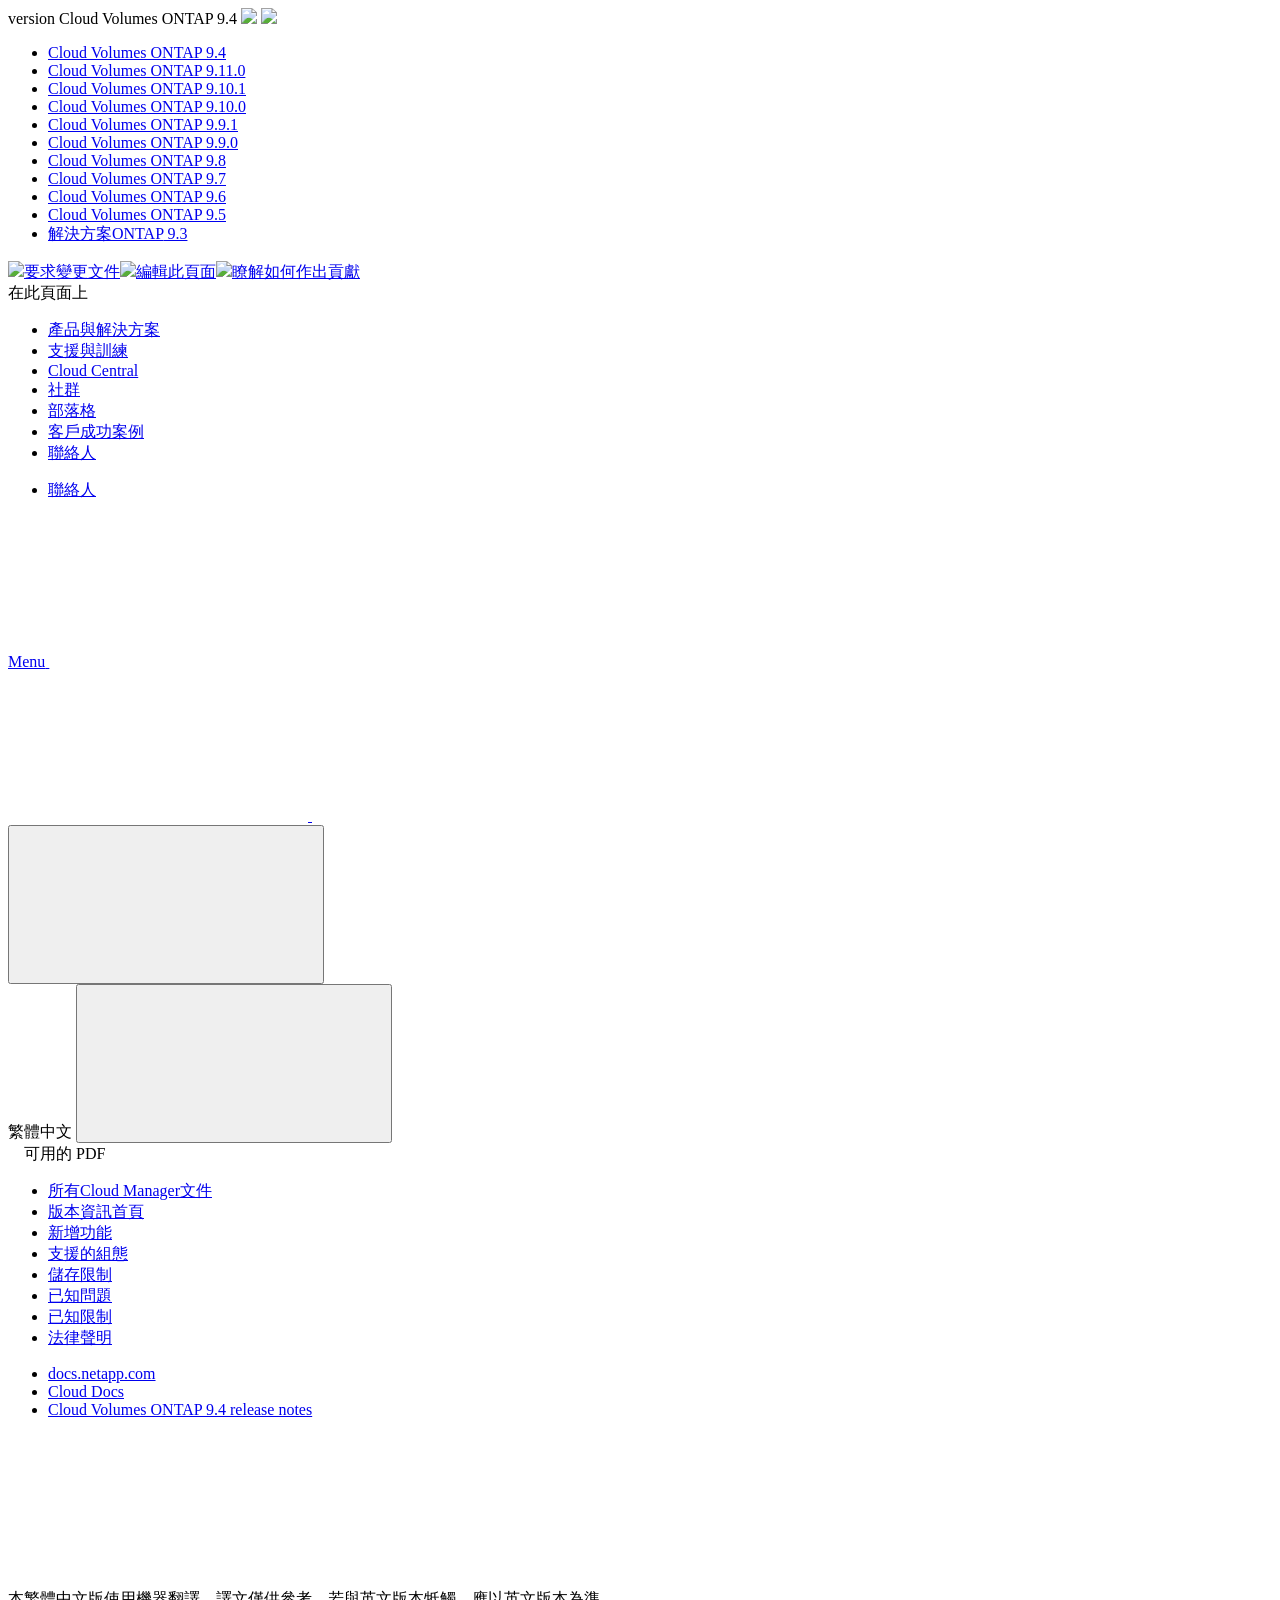
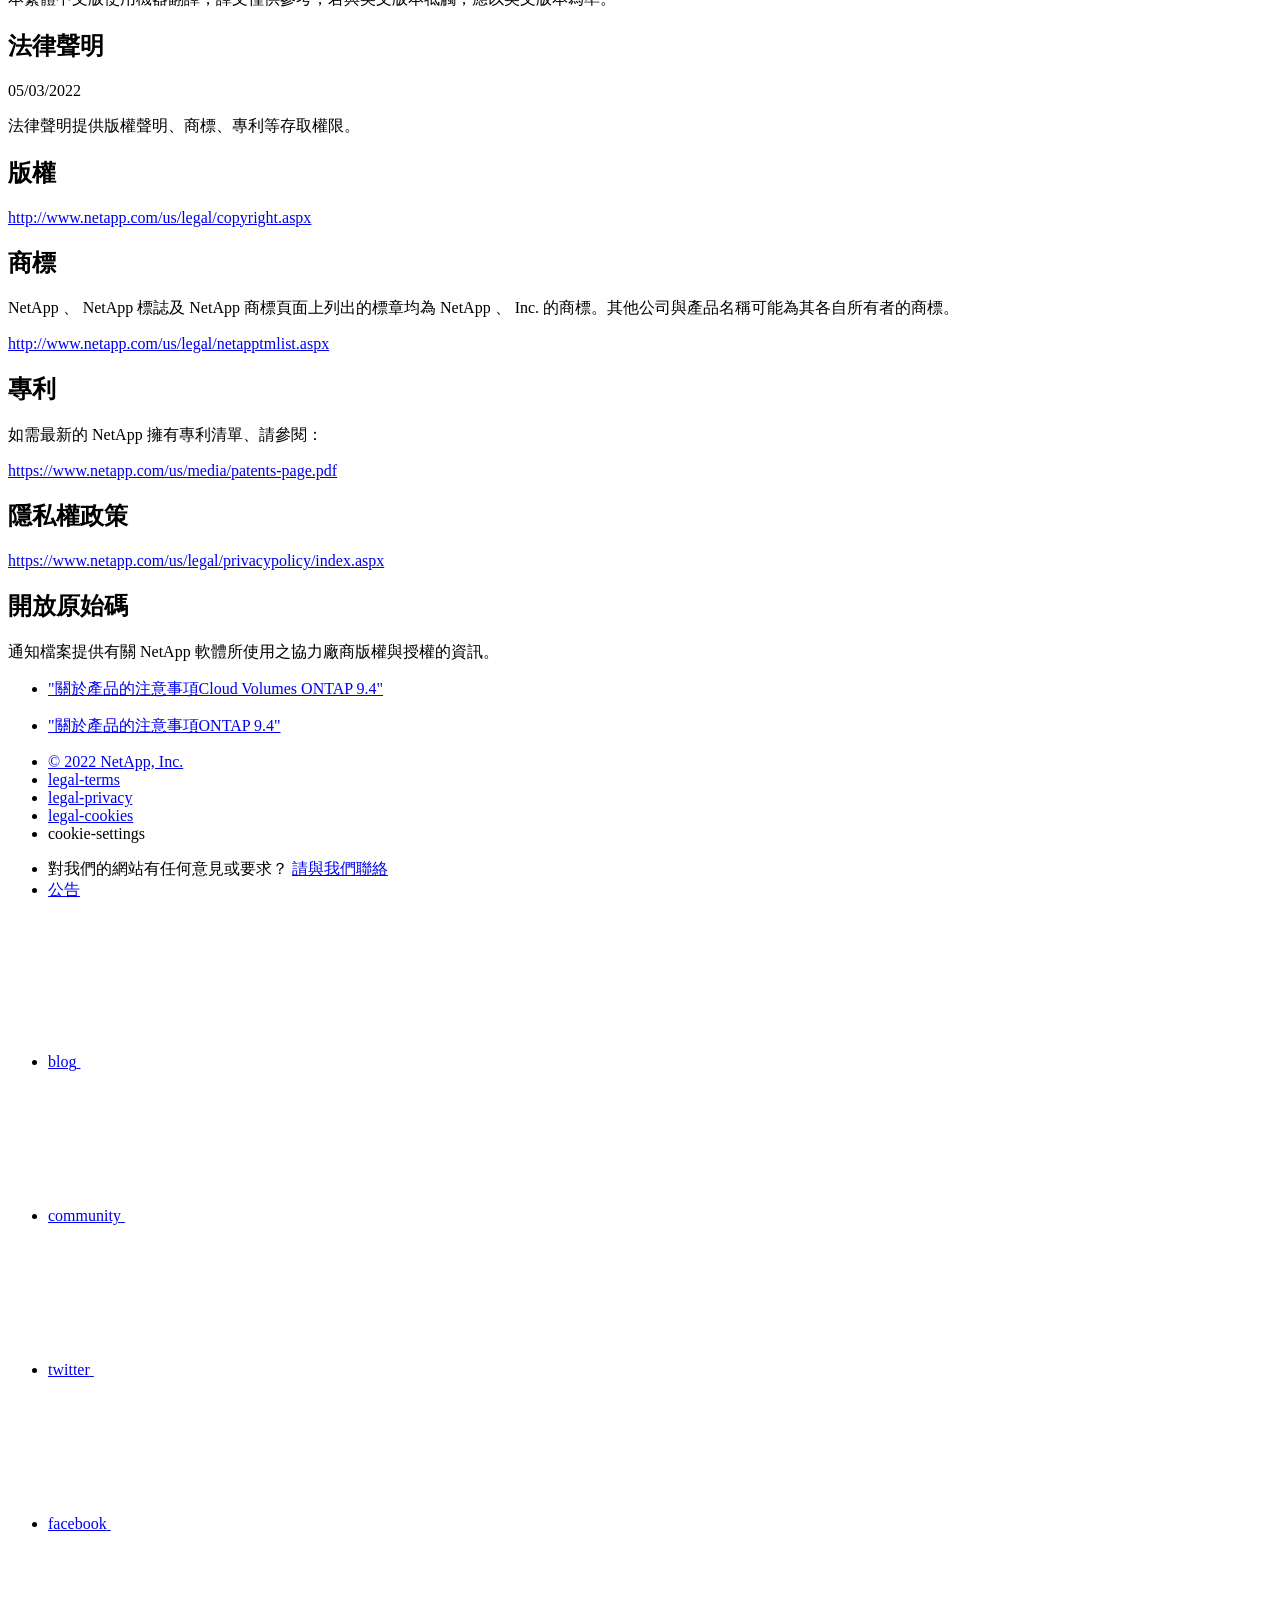
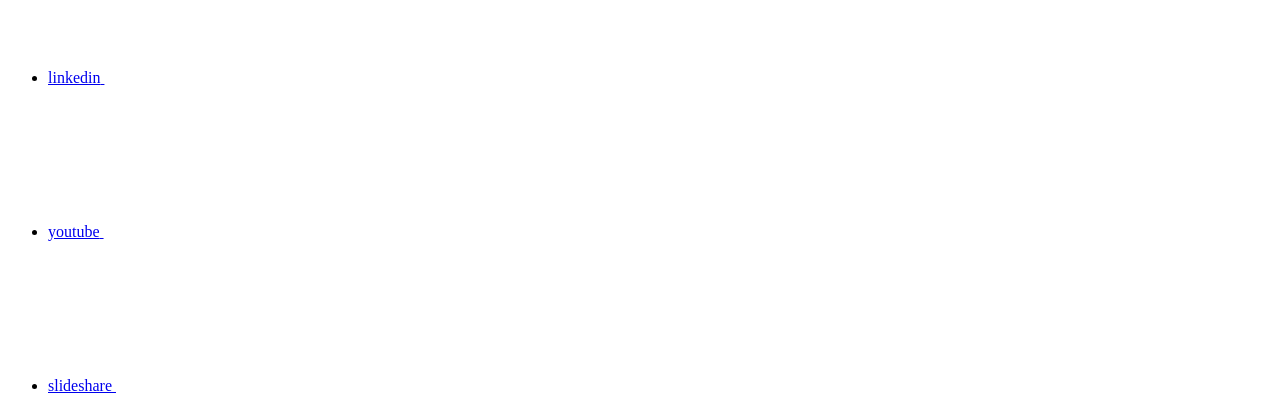
==== legal-notices.html @ d207d6e8 "Deploying to gh-pages from  @ db0f75b2bdad7c0a8871197aa008abdeea43076d 🚀" ====
<!DOCTYPE html>
<html lang="zh-tw">
  <head class="at-element-marker">
  <title>法律聲明 | NetApp Documentation</title>
  <meta charset="utf-8">
  <meta http-equiv="x-ua-compatible" content="ie=edge,chrome=1">
  <meta http-equiv="language" content="en">
  <meta name="viewport" content="width=device-width, initial-scale=1">
  <meta property="og:title" content="法律聲明 | NetApp Documentation" />
	<meta property="og:type" content="website" />
	<meta property="og:url" content="https://docs.netapp.com/zh-tw/cloud-volumes-ontap-94-relnotes/legal-notices.html" />
	<meta property="og:description" content="法律聲明提供版權聲明、商標、專利等存取權限。" />
  <meta property="og:image" content="https://docs.netapp.com/zh-tw/cloud-volumes-ontap-94-relnotes/images/logo-tophat-social.png" />
  <meta property="og:image:alt" content="NetApp Logo" />
  <meta name="format-detection" content="telephone=no">
  <meta http-equiv="Content-Type" content="text/html; charset=utf-8">
  <meta http-equiv="encoding" content="utf-8">
  <meta http-equiv="nss-type" content="Product Documentation"/>
  <meta http-equiv="nss-subtype" content="User Guide"/><meta name="description" content="法律聲明提供版權聲明、商標、專利等存取權限。">
  <meta name="keywords" content=" copyrights, notice, trademarks, patents, privacy, open source"><!-- Icons -->
  <link rel="icon" href="/zh-tw/cloud-volumes-ontap-94-relnotes/images/favicon.ico" type="image/x-icon">

  <!-- RSS Feed --><link rel="alternate" type="application/rss+xml" title="NetApp Documentation" href="/zh-tw/cloud-volumes-ontap-94-relnotes/feed.xml"><!-- CSS Definitions: NetApp CSS should be defined after generic css -->

  <!-- Elastic Search -->
  <link rel="stylesheet" href="//cdn.jsdelivr.net/searchkit/0.10.0/theme.css">

  <!-- Controls AsciiDoctor Admonition Blocks -->
  <link rel="stylesheet" type="text/css" href="/zh-tw/cloud-volumes-ontap-94-relnotes/css/font-awesome.min.css">

  <!-- Controls the shadow effect for search dropdown menu -->
  <link rel="stylesheet" href="/zh-tw/cloud-volumes-ontap-94-relnotes/css/boxshadowproperties.css">

  <!-- NetApp CSS controls the technical content -->
  <link rel="stylesheet" type="text/css" href="/zh-tw/cloud-volumes-ontap-94-relnotes/css/netapp.css">

  <!-- WWW CSS Content -->
  <link rel="stylesheet" type="text/css" href="/zh-tw/cloud-volumes-ontap-94-relnotes/css/www-luci-dotcom.min.css">
  <link rel="stylesheet" type="text/css" href="/zh-tw/cloud-volumes-ontap-94-relnotes/css/www-netapp-dotcom.css">
  <link rel="stylesheet" href="/zh-tw/cloud-volumes-ontap-94-relnotes/css/www-netapp-library-critical.min.css" media="all" >
  <link rel="stylesheet" href="/zh-tw/cloud-volumes-ontap-94-relnotes/css/www-netapp-library-non-critical.min.css" as="style" onload="this.onload=null;this.rel='stylesheet'">
  <link rel="stylesheet" href="/zh-tw/cloud-volumes-ontap-94-relnotes/css/www-netapp-library-global-header-footer.min.css">

  <!-- NetApp IE Customizations -->
  <link rel="stylesheet" href='/zh-tw/cloud-volumes-ontap-94-relnotes/css/na-utility.css' type='text/css'>
  <link rel="stylesheet" href='/zh-tw/cloud-volumes-ontap-94-relnotes/css/na-sidebar.css' type='text/css'>
  <link rel='stylesheet' href='/zh-tw/cloud-volumes-ontap-94-relnotes/css/clouddocs.css' type='text/css'>
  <link rel='stylesheet' href='/zh-tw/cloud-volumes-ontap-94-relnotes/css/custom-dropdown.css' type='text/css'>
  <link rel='stylesheet' href='/zh-tw/cloud-volumes-ontap-94-relnotes/css/na-pagenav.css' type='text/css'>

  
  <link rel="stylesheet" href="/zh-tw/cloud-volumes-ontap-94-relnotes/css/landing-page.css" type="text/css">
  <link rel="stylesheet" href="/zh-tw/cloud-volumes-ontap-94-relnotes/css/tabbed-blocks.css" type="text/css">
  <!-- Canonical url -->
  <link rel='stylesheet' href='/zh-tw/cloud-volumes-ontap-94-relnotes/css/na-feature.css' type='text/css'><!-- Top level site integrations --><script>
    if (document.location.hostname === "docs.netapp.com") {
      var head = document.getElementsByTagName('head')[0];
      var onetrustConsent = document.createElement("script");
      onetrustConsent.type = "text/javascript";
      onetrustConsent.src = "https://cdn.cookielaw.org/consent/72570c5c-fe30-465f-b0e0-b77f7fb4ae34/OtAutoBlock.js";
      head.appendChild(onetrustConsent);

      var onetrustScript = document.createElement("script");
      onetrustScript.type = "text/javascript";
      onetrustScript.src = "https://cdn.cookielaw.org/scripttemplates/otSDKStub.js";
      onetrustScript.charset = "UTF-8";
      onetrustScript.dataset.documentLanguage = "true";
      onetrustScript.dataset.domainScript = "72570c5c-fe30-465f-b0e0-b77f7fb4ae34";
      head.appendChild(onetrustScript);
    }

    function OptanonWrapper() { }

    if (document.location.hostname === "docs.netapp.com") {
      var adobe = document.createElement("script");
      adobe.type = "text/plain";
      adobe.className = "optanon-category-C0002";
      adobe.src = "//assets.adobedtm.com/60287eadf1ee/c284da483c83/launch-e9ff3acac59f.min.js";
      head.appendChild(adobe);

      var google = document.createElement("script");
      google.type = "text/plain";
      google.className = "optanon-category-C0002";
      google.src = "https://www.googletagmanager.com/gtag/js?id=UA-81697994-3";
      head.appendChild(google);

      window.dataLayer = window.dataLayer || [];
      function gtag(){dataLayer.push(arguments);}
      gtag('js', new Date());
      gtag('config', 'UA-81697994-3');
    }
  </script>
  <script src="https://cdnjs.cloudflare.com/ajax/libs/jquery/2.1.4/jquery.min.js"></script>
  <script src="https://cdnjs.cloudflare.com/ajax/libs/jquery-cookie/1.4.1/jquery.cookie.min.js"></script>

  <!-- Used for Product Family Page Sidebar Visibility --><!-- Used to import Promise for IE. Required for SearchKit -->
  <script src="https://cdnjs.cloudflare.com/ajax/libs/bluebird/3.3.5/bluebird.min.js"></script><script src='/zh-tw/cloud-volumes-ontap-94-relnotes/js/na-search.js'></script><script src='/zh-tw/cloud-volumes-ontap-94-relnotes/js/na-pagenav.js'></script><link rel='stylesheet' href='/zh-tw/cloud-volumes-ontap-94-relnotes/css/prism.css' type='text/css'>
  <link rel='stylesheet' href='/zh-tw/cloud-volumes-ontap-94-relnotes/css/prism-netapp.css' type='text/css'>


  <script src='/zh-tw/cloud-volumes-ontap-94-relnotes/js/na-utility.js'></script>
  <script src='/zh-tw/cloud-volumes-ontap-94-relnotes/js/clouddocs.js'></script>
  <script src='/zh-tw/cloud-volumes-ontap-94-relnotes/js/jquery.navgoco.min.js'></script>
  <script src="https://maxcdn.bootstrapcdn.com/bootstrap/3.3.7/js/bootstrap.min.js" integrity="sha384-Tc5IQib027qvyjSMfHjOMaLkfuWVxZxUPnCJA7l2mCWNIpG9mGCD8wGNIcPD7Txa" crossorigin="anonymous"></script>
  <script src='/zh-tw/cloud-volumes-ontap-94-relnotes/js/toc.js'></script>
  <script src='/zh-tw/cloud-volumes-ontap-94-relnotes/js/customscripts.js'></script><script>
      $(document).ready(function() {
          
          var collapseOnInit = true;
          

          var navSettings = {
              "caretHtml": '',
              "accordion": collapseOnInit,
              "openClass": 'active', // open
              "save": false, // leave false or nav highlighting doesn't work right
              "cookie": {
                  "name": 'navgoco',
                  "expires": false,
                  "path": '/'
              },
              "slide": {
                  "duration": 400,
                  "easing": 'swing'
              }
          };

          // Initialize navgoco with default options
          $("#mysidebar").navgoco(navSettings);
          

          $("#collapseAll").click(function(e) {
              e.preventDefault();
              $("#mysidebar").navgoco('toggle', false);
          });

          $("#expandAll").click(function(e) {
              e.preventDefault();
              $("#mysidebar").navgoco('toggle', true);
          });

      });

  </script>
  <script>
      $(document).ready(function() {
          $("#tg-sb-link").click(function() {
              $("#tg-sb-sidebar").toggle();
              $("#tg-sb-content").toggleClass('col-md-9');
              $("#tg-sb-content").toggleClass('col-md-12');
              $("#tg-sb-icon").toggleClass('fa-toggle-on');
              $("#tg-sb-icon").toggleClass('fa-toggle-off');
          });
      });
  </script>
  <script src='/zh-tw/cloud-volumes-ontap-94-relnotes/js/custom-dropdown.js'></script>
  <script src='/zh-tw/cloud-volumes-ontap-94-relnotes/js/FileSaver.min.js'></script>
  <script src='/zh-tw/cloud-volumes-ontap-94-relnotes/js/jszip-utils.min.js'></script>
  <script src='/zh-tw/cloud-volumes-ontap-94-relnotes/js/jszip.min.js'></script>
  <script src='/zh-tw/cloud-volumes-ontap-94-relnotes/js/pdf-ux.js'></script>
</head>


  <body class role="document" data-flavor="">
    <div id="page" class="n-off-canvas-menu">
      <div class="n-off-canvas-menu__menu"><!--TODO: Add offcanvas code --></div>
      <div class="n-off-canvas-menu__content-wrap">
        <header class="site-header" id="banner">
  
  <!-- Start Page Toolbar -->
  
  <div class="page-nav-toolbar"><div id="version-dropdown-new" class="custom-dropdown" >
  <div class="custom-dropdown-select unselected" title="Cloud Volumes ONTAP 9.4">
    <label>version</label>
    <span translate="no" class="notranslate">Cloud Volumes ONTAP 9.4</span>
    <img src="/zh-tw/cloud-volumes-ontap-94-relnotes/images/chevron_up.svg" class="custom-icon chevrondown invisible" />
    <img src="/zh-tw/cloud-volumes-ontap-94-relnotes/images/chevron_down.svg" class="custom-icon chevronup" />
  </div>

  <ul class="custom-dropdown-menu"><li>
      
      <a href="https://docs.netapp.com/zh-tw/cloud-volumes-ontap-94-relnotes/legal-notices.html" target="_self">
        <span translate="no" class="notranslate"><span>Cloud Volumes ONTAP</span><span class="version"> 9.4</span></span>
      </a>
                     
    </li>
    <li>
      
      <a href="https://docs.netapp.com/zh-tw/cloud-volumes-ontap-relnotes/legal-notices.html" target="_self">
        <span translate="no" class="notranslate"><span>Cloud Volumes ONTAP</span><span class="version"> 9.11.0</span></span>
      </a>
                     
    </li>
    <li>
      
      <a href="https://docs.netapp.com/zh-tw/cloud-volumes-ontap-9101-relnotes/legal-notices.html" target="_self">
        <span translate="no" class="notranslate"><span>Cloud Volumes ONTAP</span><span class="version"> 9.10.1</span></span>
      </a>
                     
    </li>
    <li>
      
      <a href="https://docs.netapp.com/zh-tw/cloud-volumes-ontap-9100-relnotes/legal-notices.html" target="_self">
        <span translate="no" class="notranslate"><span>Cloud Volumes ONTAP</span><span class="version"> 9.10.0</span></span>
      </a>
                     
    </li>
    <li>
      
      <a href="https://docs.netapp.com/zh-tw/cloud-volumes-ontap-991-relnotes/legal-notices.html" target="_self">
        <span translate="no" class="notranslate"><span>Cloud Volumes ONTAP</span><span class="version"> 9.9.1</span></span>
      </a>
                     
    </li>
    <li>
      
      <a href="https://docs.netapp.com/zh-tw/cloud-volumes-ontap-990-relnotes/legal-notices.html" target="_self">
        <span translate="no" class="notranslate"><span>Cloud Volumes ONTAP</span><span class="version"> 9.9.0</span></span>
      </a>
                     
    </li>
    <li>
      
      <a href="https://docs.netapp.com/zh-tw/cloud-volumes-ontap-98-relnotes/legal-notices.html" target="_self">
        <span translate="no" class="notranslate"><span>Cloud Volumes ONTAP</span><span class="version"> 9.8</span></span>
      </a>
                     
    </li>
    <li>
      
      <a href="https://docs.netapp.com/zh-tw/cloud-volumes-ontap-97-relnotes/legal-notices.html" target="_self">
        <span translate="no" class="notranslate"><span>Cloud Volumes ONTAP</span><span class="version"> 9.7</span></span>
      </a>
                     
    </li>
    <li>
      
      <a href="https://docs.netapp.com/zh-tw/cloud-volumes-ontap-96-relnotes/legal-notices.html" target="_self">
        <span translate="no" class="notranslate"><span>Cloud Volumes ONTAP</span><span class="version"> 9.6</span></span>
      </a>
                     
    </li>
    <li>
      
      <a href="https://docs.netapp.com/zh-tw/cloud-volumes-ontap-95-relnotes/legal-notices.html" target="_self">
        <span translate="no" class="notranslate"><span>Cloud Volumes ONTAP</span><span class="version"> 9.5</span></span>
      </a>
                     
    </li>
    <li>
      
      <a href="https://docs.netapp.com/zh-tw/cloud-volumes-ontap-93-relnotes/legal-notices.html" target="_self">
        <span translate="no" class="notranslate"><span>解決方案ONTAP</span><span class="version"> 9.3</span></span>
      </a>
                     
    </li>
    
  </ul>
</div><div class="page-nav-contribute"><a target="_blank" href="https://github.com/NetAppDocs/cloud-volumes-ontap-94-relnotes/issues/new?body=Page%3A%20[法律聲明](https://docs.netapp.com/zh-tw/cloud-volumes-ontap-94-relnotes/legal-notices.html)" class="page-nav-contribute-link" role="button"><img src="/zh-tw/cloud-volumes-ontap-94-relnotes/images/discuss-sm.svg" class="github-icon" />要求變更文件</a><a target="_blank" href="https://github.com/NetAppDocs/cloud-volumes-ontap-94-relnotes/blob/main/legal-notices.adoc" class="page-nav-contribute-link" role="button"><img src="/zh-tw/cloud-volumes-ontap-94-relnotes/images/edit-sm.svg" class="github-icon" />編輯此頁面</a><a target="_blank" href="https://docs.netapp.com/us-en/contribute/" class="page-nav-contribute-link"  ><img src="/zh-tw/cloud-volumes-ontap-94-relnotes/images/article-sm.svg" class="github-icon" />瞭解如何作出貢獻</a></div>
    <div class="page-nav-container">
      <nav class="page-nav-fixed">
        <div class="page-nav-title">在此頁面上</div>
        <div class="page-nav-links">
          <ul class="page-nav-inner" id="page-menu"></ul>
        </div>
      </nav>
    </div>
  </div>
  
  
  <!-- Start top_hat -->
  <div class="n-top-hat">
    <div class="n-container">
      <div class="n-top-hat__cross-property-nav">
        <ul class="n-top-hat__list">
          <li class="n-top-hat__list-item">
            <a href="https://www.netapp.com/products-a-z/" class="n-top-hat__link">產品與解決方案</a>
          </li>
          <li class="n-top-hat__list-item">
            <a href="https://www.netapp.com/support-and-training/netapp-university/" class="n-top-hat__link">支援與訓練</a>
          </li>
          <li class="n-top-hat__list-item">
            <a href="https://cloud.netapp.com" class="n-top-hat__link">Cloud Central</a>
          </li>
          <li class="n-top-hat__list-item">
            <a href="https://community.netapp.com/" class="n-top-hat__link">社群</a>
          </li>
          <li class="n-top-hat__list-item">
            <a href="https://blog.netapp.com/" class="n-top-hat__link">部落格</a>
          </li>
          <li class="n-top-hat__list-item">
            <a href="https://customers.netapp.com/en/" class="n-top-hat__link">客戶成功案例</a>
          </li>
          <li class="n-top-hat__list-item">
            <a href="https://www.netapp.com/us/contact-us/index.aspx" target="_self" class="n-top-hat__link" data-ntap-ui="contact-us">聯絡人</a>
          </li>
        </ul>
      </div>
      <div class="n-top-hat__utils">
        <ul class="n-top-hat__list">
          <li class="n-top-hat__list-item">
            <a href="https://www.netapp.com/us/contact-us/index.aspx" target="_self" class="n-top-hat__link" data-ntap-ui="contact-us">聯絡人</a>
          </li>
        </ul>
      </div>
    </div>
  </div>
  <!-- End top_hat -->

  <!-- Start property bar -->
  <style>
    .n-property-navigation-bar__menus--desktop-experience .n-menu--mega__default-content__heading span {
    color: #34B0FF;
    }
  </style>
  <div class="n-property-bar " data-ntap-ui="sticky-nav">
    <div class="n-property-bar__inner-wrap">
      <div class="n-property-bar__menu-toggle">
        <a href="#" class="n-property-bar__menu-toggle-link">
          <span class="n-property-bar__menu-toggle-text">Menu</span>
          <svg class="n-icon-bars n-property-bar__menu-toggle-icon" aria-labelledby="title">
            <title>bars</title>
            <use xlink:href="/zh-tw/cloud-volumes-ontap-94-relnotes/common/svg/sprite.svg#bars"></use>
          </svg>
        </a>
      </div>
      <div class="n-property-bar__property-mark ">
        <a href="https://www.netapp.com" class="n-property-bar__property-link">
          <div class="n-property-bar__logo">
            <svg class="n-icon-netapp-mark n-icon-netapp-mark n-property-bar__netapp-mark-icon" aria-labelledby="title">
              <title>netapp-mark</title>
              <use xlink:href="/zh-tw/cloud-volumes-ontap-94-relnotes/common/svg/sprite.svg#netapp-mark"></use>
            </svg>
            <svg class="n-icon-netapp-logo n-property-bar__logo-svg" aria-labelledby="title">
              <title>netapp-logo</title>
              <use xlink:href="/zh-tw/cloud-volumes-ontap-94-relnotes/common/svg/sprite.svg#netapp-logo"></use>
            </svg>
          </div>
        </a>
      </div>

      
      <div class="search-property-bar">
        <div id="search-demo-container" class="searchbox n-property-bar__search">
          <div id="react-search" 
          data-search-html="/zh-tw/cloud-volumes-ontap-94-relnotes/search.html"
          data-type="widget" 
          data-placeholder="搜尋文件" 
          data-no-results-found="找不到符合 {query} 的相關結果。" 
          data-did-you-mean="搜尋 {suggestion}。" 
          data-no-results-found-did-you-mean="找不到符合 {query} 的相關結果。您是否要找的是{suggestion}？" 
          data-results-found="找到 {hitCount} 筆結果"  
          data-sk-es-pf-indexes=""
          data-flavor=""></div>
          <button class="n-property-bar__search-toggle-button" type="button">
            <svg class="n-icon-search n-property-bar__search-toggle-button-icon" aria-labelledby="title">
              <title>search</title>
              <use xmlns:xlink="http://www.w3.org/1999/xlink" xlink:href="/zh-tw/cloud-volumes-ontap-94-relnotes/common/svg/sprite.svg#search"></use>
            </svg>
          </button>
        </div>
      </div>
      
    </div>
  </div>
  <div class="n-property-bar__toolbar">
    <!-- Start Language Selector --><div id="ie-i18n" class="n-property-bar__lang-selector">
      <div id="ie-i18n-menu">
      <span class="ie-i18n-lang">繁體中文</span>
        <button class="ie-i18n-icon-container" type="button">
          <svg class="n-globe__icon" aria-labelledby="title">
            <title>globe</title>
            <use xmlns:xlink="http://www.w3.org/1999/xlink" xlink:href="/zh-tw/cloud-volumes-ontap-94-relnotes/common/svg/sprite.svg#globe"></use>
          </svg>
        </button>
      </div>
      <div id="n-property-navigation-bar__menu--language-selector" class="ie-i18n-results-container n-menu n-menu--v3 n-menu--is-active" style="display: none;">
        <div class="n-language-selector-menu">
          <ul class="n-menu__list">
            <li class="n-menu__list-column">
              <ul class="n-menu__list"><li class="n-menu__list-item n-menu__list-item--level-1">
                  <a href="https://docs.netapp.com/us-en/cloud-volumes-ontap-94-relnotes/legal-notices.html" class="n-menu__header-text"><span translate="no" class="notranslate">English</span></a>
                </li><li class="n-menu__list-item n-menu__list-item--level-1">
                  <a href="https://docs.netapp.com/ja-jp/cloud-volumes-ontap-94-relnotes/legal-notices.html" class="n-menu__header-text"><span translate="no" class="notranslate">日本語</span></a>
                </li><li class="n-menu__list-item n-menu__list-item--level-1">
                  <a href="https://docs.netapp.com/ko-kr/cloud-volumes-ontap-94-relnotes/legal-notices.html" class="n-menu__header-text"><span translate="no" class="notranslate">한국어</span></a>
                </li><li class="n-menu__list-item n-menu__list-item--level-1">
                  <a href="https://docs.netapp.com/zh-cn/cloud-volumes-ontap-94-relnotes/legal-notices.html" class="n-menu__header-text"><span translate="no" class="notranslate">简体中文</span></a>
                </li><li class="n-menu__list-item n-menu__list-item--level-1">
                  <a href="https://docs.netapp.com/zh-tw/cloud-volumes-ontap-94-relnotes/legal-notices.html" class="n-menu__header-text"><span translate="no" class="notranslate">繁體中文</span></a>
                </li></ul>
            </li>
          </ul>
        </div>
      </div>
    </div><!-- End Language Selector -->

    <div class="n-property-bar__cta"></div>
  </div>
  <script>
    $(function(){
        var currentLocalization = $('html').attr('lang');

        var localizationsDictionary = {
            "en-CA" : "https://www.netapp.com/search/index.aspx?for_cr=canada&",
            "en-IN" : "https://www.netapp.com/search/index.aspx?for_cr=india&",
            "nl-NL" : "https://www.netapp.com/search/index.aspx?for_cr=netherlands&",
            "ru-RU" : "https://www.netapp.com/search/index.aspx?for_cr=russia&",
            "sv-SE" : "https://www.netapp.com/search/index.aspx?for_cr=sweden&",
            "it-IT" : "https://www.netapp.com/search/index.aspx?for_cr=italy&",
            "he-IL" : "https://www.netapp.com/search/index.aspx?for_cr=israel&",
            "ko-KR" : "https://www.netapp.com/search/index.aspx?for_cr=korea&",
            "zh-TW" : "https://www.netapp.com/search/index.aspx?for_cr=taiwan&",
            "en-GB" : "https://www.netapp.com/search/index.aspx?for_cr=unitedkingdom&",
            "en-SG" : "https://www.netapp.com/search/index.aspx?for_cr=asean&",
            "en-AU" : "https://www.netapp.com/search/index.aspx?for_cr=australia&",
            "pt-BR" : "https://www.netapp.com/search/index.aspx?for_cr=brasil&",
            "de-CH" : "https://www.netapp.com/search/index.aspx?for_cr=switzerland&",
            "es-MX" : "https://www.netapp.com/search/index.aspx?for_cr=mexico&"
        };

        if($('html').hasClass('ntap-whitelisted') && localizationsDictionary.hasOwnProperty(currentLocalization)) {
            $('.n-property-bar__property-link').attr('href', '/');
        }
    });
  </script>
  <!-- End property bar -->
</header>


        <main id="n-main-content" class="n-main-content">
          <!-- Start Documentation Content -->
<div class="ie-main">
  <!-- Sidebar Column -->
  
  <div class="col-md-3" id="sidebar-height">
      <div class="n-pdf-header">
  <a id="toggleButtonPdf" class="n-pdf-button" type="button">
    <img src="/zh-tw/cloud-volumes-ontap-94-relnotes/images/pdf.png" width="16" height="16"/>可用的 PDF<span>
    </span>
  </a>
</div>
<div class="n-pdf-body-container">
  <ul id="toggleContainerPdf" class="n-pdf-body" style="display:none;"><li class="pdf-ux-container">
        
        
        
        <a target="_blank" href="/zh-tw/cloud-volumes-ontap-94-relnotes/pdfs/fullsite-sidebar/__發行說明Cloud_Volumes_ONTAP.pdf" >
          <img src="/zh-tw/cloud-volumes-ontap-94-relnotes/images/pdf.png" width="16" height="16"/>此文件網站（PDF 格式）</a>














    <ul class="subfolders" style="display:none;"><li class="active pdf-hide">
  <a target="_blank" href="/zh-tw/cloud-volumes-ontap-94-relnotes/pdfs/pages/legal-notices.pdf" >
    <img src="/zh-tw/cloud-volumes-ontap-94-relnotes/images/pdf.png" width="16" height="16"/>
    PDF of this page
  </a>
</li>

</ul>
  


</li></ul>
  <div class="zip-pdf-link-container" style="display: none;">   
    <a href="#" id="zipPdf">
      <img src="/zh-tw/cloud-volumes-ontap-94-relnotes/images/pdf-zip.png" width="16" height="16"/>
      <pre>個別 PDF 文件的集合<span class="zip-size"></span></pre>
    </a><div id="zip-link-popup" class="hide">
    <div class="inner-modal">
        <div class="downloading-progress">
            <div class="spinner"></div>
            <h1>Creating your file...</h1>
            <div>This may take a few minutes. Thanks for your patience.</div>
            <button class="cancel-download-btn" type="button">Cancel</button>
        </div>
        <div class="download-complete hide">
            <div class="done-icon">
                <svg xmlns="http://www.w3.org/2000/svg" width="24" height="24" viewBox="0 0 24 24"><path d="M20.285 2l-11.285 11.567-5.286-5.011-3.714 3.716 9 8.728 15-15.285z"/></svg>
            </div>
            <div>Your file is ready</div>
            <button class="cancel-download-btn" type="button">OK</button>
        </div>
    </div>
</div>
<script>
    $(".cancel-download-btn").click(function(){
        $("#zip-link-popup").addClass("hide");
        $("#zip-link-popup .downloading-progress").removeClass("hide");
        $("#zip-link-popup .download-complete").addClass("hide");
    });
</script></div>
</div>
<script>
  $("#toggleContainerPdf li.active:last-child").parents('ul.subfolders').toggle('display');
  $("#toggleButtonPdf").click(function () {
    $("#toggleContainerPdf").toggle('display');
    $(".n-pdf-body-container .zip-pdf-link-container").toggle('display');
  });
</script><div class="sidebar-nav-container">
  <ul id="mysidebar" class="nav"><li class=" "><a class="na-navbar-padding" href="https://docs.netapp.com/us-en/cloud-manager-family">
        所有Cloud Manager文件
      </a></li><li class=" "><a class="na-navbar-padding" href="/zh-tw/cloud-volumes-ontap-94-relnotes/index.html">
        版本資訊首頁
      </a></li><li class=" "><a class="na-navbar-padding" href="/zh-tw/cloud-volumes-ontap-94-relnotes/reference-new.html">
        新增功能
      </a></li><li class=" "><a class="na-navbar-padding" href="/zh-tw/cloud-volumes-ontap-94-relnotes/reference-supported-configs.html">
        支援的組態
      </a></li><li class=" "><a class="na-navbar-padding" href="/zh-tw/cloud-volumes-ontap-94-relnotes/reference-storage-limits.html">
        儲存限制
      </a></li><li class=" "><a class="na-navbar-padding" href="/zh-tw/cloud-volumes-ontap-94-relnotes/reference-issues.html">
        已知問題
      </a></li><li class=" "><a class="na-navbar-padding" href="/zh-tw/cloud-volumes-ontap-94-relnotes/reference-limitations.html">
        已知限制
      </a></li><li class="  active "><a class="na-navbar-padding" href="/zh-tw/cloud-volumes-ontap-94-relnotes/legal-notices.html">
        法律聲明
      </a></li></ul>
</div>
<script>
  window.onscroll = () => {
    const value = -40 - (document.body.scrollHeight - (window.innerHeight + document.scrollingElement.scrollTop));
    
    document.getElementById("sidebar-height").style.bottom = Math.max(0,value) + "px";
};
</script>
<!-- this highlights the active parent class in the navgoco sidebar. this is critical so that the parent expands when you're viewing a page. This must appear below the sidebar code above. Otherwise, if placed inside customscripts.js, the script runs before the sidebar code runs and the class never gets inserted.-->
<script>$("li.active").parents('li').toggleClass("active");</script>


  </div>
  

  <div class="ie-content-pane n-doc__component-detail-content n-doc__component-detail-content--show-code">
    <!-- Begin of page container --><article class="page-content">
      <div class="ie-utility">
  <div class="ie-menu">
    <div class="n-breadcrumb">
      <ul class="n-breadcrumb__list">
        <li class="n-breadcrumb__list-item">
          <a href="https://docs.netapp.com">docs.netapp.com</a>
        </li>
        
        <li class="n-breadcrumb__list-item">
          <a href="https://docs.netapp.com/us-en/cloud/">Cloud Docs</a>
        </li>
        

        

        <li class="n-breadcrumb__list-item">
          <a href="/zh-tw/cloud-volumes-ontap-94-relnotes/">Cloud&nbsp;Volumes&nbsp;ONTAP&nbsp;9.4&nbsp;release&nbsp;notes</a>
        </li>

      </ul>
    </div>
    <div style="clear: both"></div><!-- Main needs to have height -->
  </div>
</div>

      <div class="ie-nmt-disclaimer">
  <span>
    <div class="ie-nmt-disclaimer-container">
      <div class="ie-nmt-disclaimer-icon">
        <svg class="luci-icon" aria-hidden="true">
          <use xlink:href="/zh-tw/cloud-volumes-ontap-94-relnotes/common/svg/sprite.svg#circle-info">
        </svg>
      </div>
      <div class="ie-nmt-disclaimer-content">
        <span> 本繁體中文版使用機器翻譯，譯文僅供參考，若與英文版本牴觸，應以英文版本為準。 </span>
      </div>
      <div style="clear:both;"></div>
    </div>
  </span>
</div><div class="n-doc__component-detail-heading-wrap">
  <h1 class="n-doc__component-detail-heading">法律聲明</h1>
</div>


<p class="page-details">
  
    
    <time datetime="2022-05-03 06:00:52 +0000">05/03/2022</time>
    
  


</p>

<div id="preamble">
<div class="sectionbody">
<div class="paragraph lead">
<p>法律聲明提供版權聲明、商標、專利等存取權限。</p>
</div>
</div>
</div>
<div class="sect1">
<h2 id="版權">版權</h2>
<div class="sectionbody">
<div class="paragraph">
<p><a href="http://www.netapp.com/us/legal/copyright.aspx" class="bare">http://www.netapp.com/us/legal/copyright.aspx</a></p>
</div>
</div>
</div>
<div class="sect1">
<h2 id="商標">商標</h2>
<div class="sectionbody">
<div class="paragraph">
<p>NetApp 、 NetApp 標誌及 NetApp 商標頁面上列出的標章均為 NetApp 、 Inc. 的商標。其他公司與產品名稱可能為其各自所有者的商標。</p>
</div>
<div class="paragraph">
<p><a href="http://www.netapp.com/us/legal/netapptmlist.aspx" class="bare">http://www.netapp.com/us/legal/netapptmlist.aspx</a></p>
</div>
</div>
</div>
<div class="sect1">
<h2 id="專利">專利</h2>
<div class="sectionbody">
<div class="paragraph">
<p>如需最新的 NetApp 擁有專利清單、請參閱：</p>
</div>
<div class="paragraph">
<p><a href="https://www.netapp.com/us/media/patents-page.pdf" class="bare">https://www.netapp.com/us/media/patents-page.pdf</a></p>
</div>
</div>
</div>
<div class="sect1">
<h2 id="隱私權政策">隱私權政策</h2>
<div class="sectionbody">
<div class="paragraph">
<p><a href="https://www.netapp.com/us/legal/privacypolicy/index.aspx" class="bare">https://www.netapp.com/us/legal/privacypolicy/index.aspx</a></p>
</div>
</div>
</div>
<div class="sect1">
<h2 id="開放原始碼">開放原始碼</h2>
<div class="sectionbody">
<div class="paragraph">
<p>通知檔案提供有關 NetApp 軟體所使用之協力廠商版權與授權的資訊。</p>
</div>
<div class="ulist">
<ul>
<li>
<p><a href="https://library.netapp.com/ecm/ecm_download_file/ECMLP2846508" target="_blank" rel="noopener">"關於產品的注意事項Cloud Volumes ONTAP 9.4"</a></p>
</li>
<li>
<p><a href="https://library.netapp.com/ecm/ecm_download_file/ECMLP2844310" target="_blank" rel="noopener">"關於產品的注意事項ONTAP 9.4"</a></p>
</li>
</ul>
</div>
</div>
</div>

    </article>
    <!-- Page Container -->
  </div>

  <div style="clear: both"></div><!-- Main needs to have height --></div>

        </main>

        <footer class="n-footer">
  <div class="n-footer__bottom">
    <div class="n-container">
      <div class="n-footer__bottom-left">
        <div class="n-footer__copyright">
          <ul class="n-footer__copyright-list">
            <li class="n-footer__copyright-link">
              <a href="https://www.netapp.com/us/legal/copyright.aspx">© 2022 NetApp, Inc.</a>
            </li>
            <li class="n-footer__copyright-link">
              <a href="https://www.netapp.com/company/legal/terms-of-use/">legal-terms</a>
            </li>
            <li class="n-footer__copyright-link">
              <a href="https://www.netapp.com/company/legal/privacy-policy/">legal-privacy</a>
            </li>
            <li class="n-footer__copyright-link">
              <a href="https://www.netapp.com/company/legal/cookie-policy/">legal-cookies</a>
            </li>
            <li class="n-footer__copyright-link">
              <a class="ot-sdk-show-settings">cookie-settings</a>
            </li>
          </ul>
        </div>
      </div>
      <div class="n-footer__bottom-right">
        <div class="n-footer__copyright">
          <ul class="n-footer__copyright-list">
            <li class="n-footer__copyright-link">
              <span class="n-footer__fine-print">對我們的網站有任何意見或要求？</span>
              <a target="_self" href="javascript:netapp_mailto()">請與我們聯絡</a>
            </li>
            <li class="n-footer__copyright-link">
              <a href="https://docs.netapp.com/zh-tw/announcements/">公告</a>
            </li>
          </ul>
        </div>
        <div class="n-footer__social-links">
          <ul class="n-footer__social-link-list">
            <li class="n-footer__social-link-list-item">
              <a class="n-footer__social-link" data-ntap-social="follow-blog" href="https://blog.netapp.com"
                target="_blank" title="blog" alt="blog">
                <span class="n-footer__social-link-text">blog</span>
                <svg class="n-icon-blog n-footer__social-link-icon" aria-labelledby="title">
                  <title>blog@</title>
                  <use xmlns:xlink="http://www.w3.org/1999/xlink"
                    xlink:href="/zh-tw/cloud-volumes-ontap-94-relnotes/common/svg/sprite.svg#blog"></use>
                </svg>
              </a>
            </li>
            <li class="n-footer__social-link-list-item">
              <a class="n-footer__social-link" data-ntap-social="follow-community" href="https://community.netapp.com/"
                target="_blank" title="community" alt="community">
                <span class="n-footer__social-link-text">community</span>
                <svg class="n-icon-community n-footer__social-link-icon" aria-labelledby="title">
                  <title>community@</title>
                  <use xmlns:xlink="http://www.w3.org/1999/xlink"
                    xlink:href="/zh-tw/cloud-volumes-ontap-94-relnotes/common/svg/sprite.svg#comments"></use>
                </svg>
              </a>
            </li>
            <li class="n-footer__social-link-list-item">
              <a class="n-footer__social-link" data-ntap-social="follow-twitter" href="https://twitter.com/netapp"
                target="_blank" title="twitter" alt="twitter">
                <span class="n-footer__social-link-text">twitter</span>
                <svg class="n-icon-twitter n-footer__social-link-icon" aria-labelledby="title">
                  <title>twitter@</title>
                  <use xmlns:xlink="http://www.w3.org/1999/xlink"
                    xlink:href="/zh-tw/cloud-volumes-ontap-94-relnotes/common/svg/sprite.svg#twitter"></use>
                </svg>
              </a>
            </li>
            <li class="n-footer__social-link-list-item">
              <a class="n-footer__social-link" data-ntap-social="follow-facebook" href="https://www.facebook.com/NetApp"
                target="_blank" title="facebook" alt="facebook">
                <span class="n-footer__social-link-text">facebook</span>
                <svg class="n-icon-facebook n-footer__social-link-icon" aria-labelledby="title">
                  <title>facebook@</title>
                  <use xmlns:xlink="http://www.w3.org/1999/xlink"
                    xlink:href="/zh-tw/cloud-volumes-ontap-94-relnotes/common/svg/sprite.svg#facebook"></use>
                </svg>
              </a>
            </li>
            <li class="n-footer__social-link-list-item">
              <a class="n-footer__social-link" data-ntap-social="follow-linkedin"
                href="https://www.linkedin.com/company/netapp" target="_blank" title="linkedin" alt="linkedin">
                <span class="n-footer__social-link-text">linkedin</span>
                <svg class="n-icon-linkedin n-footer__social-link-icon" aria-labelledby="title">
                  <title>linkedin@</title>
                  <use xmlns:xlink="http://www.w3.org/1999/xlink"
                    xlink:href="/zh-tw/cloud-volumes-ontap-94-relnotes/common/svg/sprite.svg#linkedin"></use>
                </svg>
              </a>
            </li>
            <li class="n-footer__social-link-list-item">
              <a class="n-footer__social-link" data-ntap-social="follow-youtube"
                href="https://www.youtube.com/user/NetAppTV" target="_blank" title="youtube" alt="youtube">
                <span class="n-footer__social-link-text">youtube</span>
                <svg class="n-icon-youtube n-footer__social-link-icon" aria-labelledby="title">
                  <title>youtube@</title>
                  <use xmlns:xlink="http://www.w3.org/1999/xlink"
                    xlink:href="/zh-tw/cloud-volumes-ontap-94-relnotes/common/svg/sprite.svg#youtube"></use>
                </svg>
              </a>
            </li>
            <li class="n-footer__social-link-list-item">
              <a class="n-footer__social-link" data-ntap-social="follow-slideshare"
                href="https://www.slideshare.net/NetApp" target="_blank" title="slideshare" alt="slideshare">
                <span class="n-footer__social-link-text">slideshare</span>
                <svg class="n-icon-slideshare n-footer__social-link-icon" aria-labelledby="title">
                  <title>slideshare@</title>
                  <use xmlns:xlink="http://www.w3.org/1999/xlink"
                    xlink:href="/zh-tw/cloud-volumes-ontap-94-relnotes/common/svg/sprite.svg#slideshare"></use>
                </svg>
              </a>
            </li>
          </ul>
        </div>
      </div>
    </div>
  </div>
</footer>

      </div><!-- Elasticsearch JS -->
      <script type="text/javascript" src='/zh-tw/cloud-volumes-ontap-94-relnotes/js/bundle.js'></script>

      <!-- Syntax Highlighting -->
      <script type="text/javascript" src='/zh-tw/cloud-volumes-ontap-94-relnotes/js/prism.js'></script>
      <script type="text/javascript" src='/zh-tw/cloud-volumes-ontap-94-relnotes/js/prism-curl.js'></script>
    </div>
    <script>
      document.body.offsetWidth=1903;
      cookieLaw = {}
      cookieLaw.euCountry = "US";
      cookieLaw.invoke = function(){return false;}
    </script>
    <script src='/zh-tw/cloud-volumes-ontap-94-relnotes/js/www-ntap.js'></script>
    <script src='/zh-tw/cloud-volumes-ontap-94-relnotes/js/tabbed-blocks.js'></script>
  </body></html>
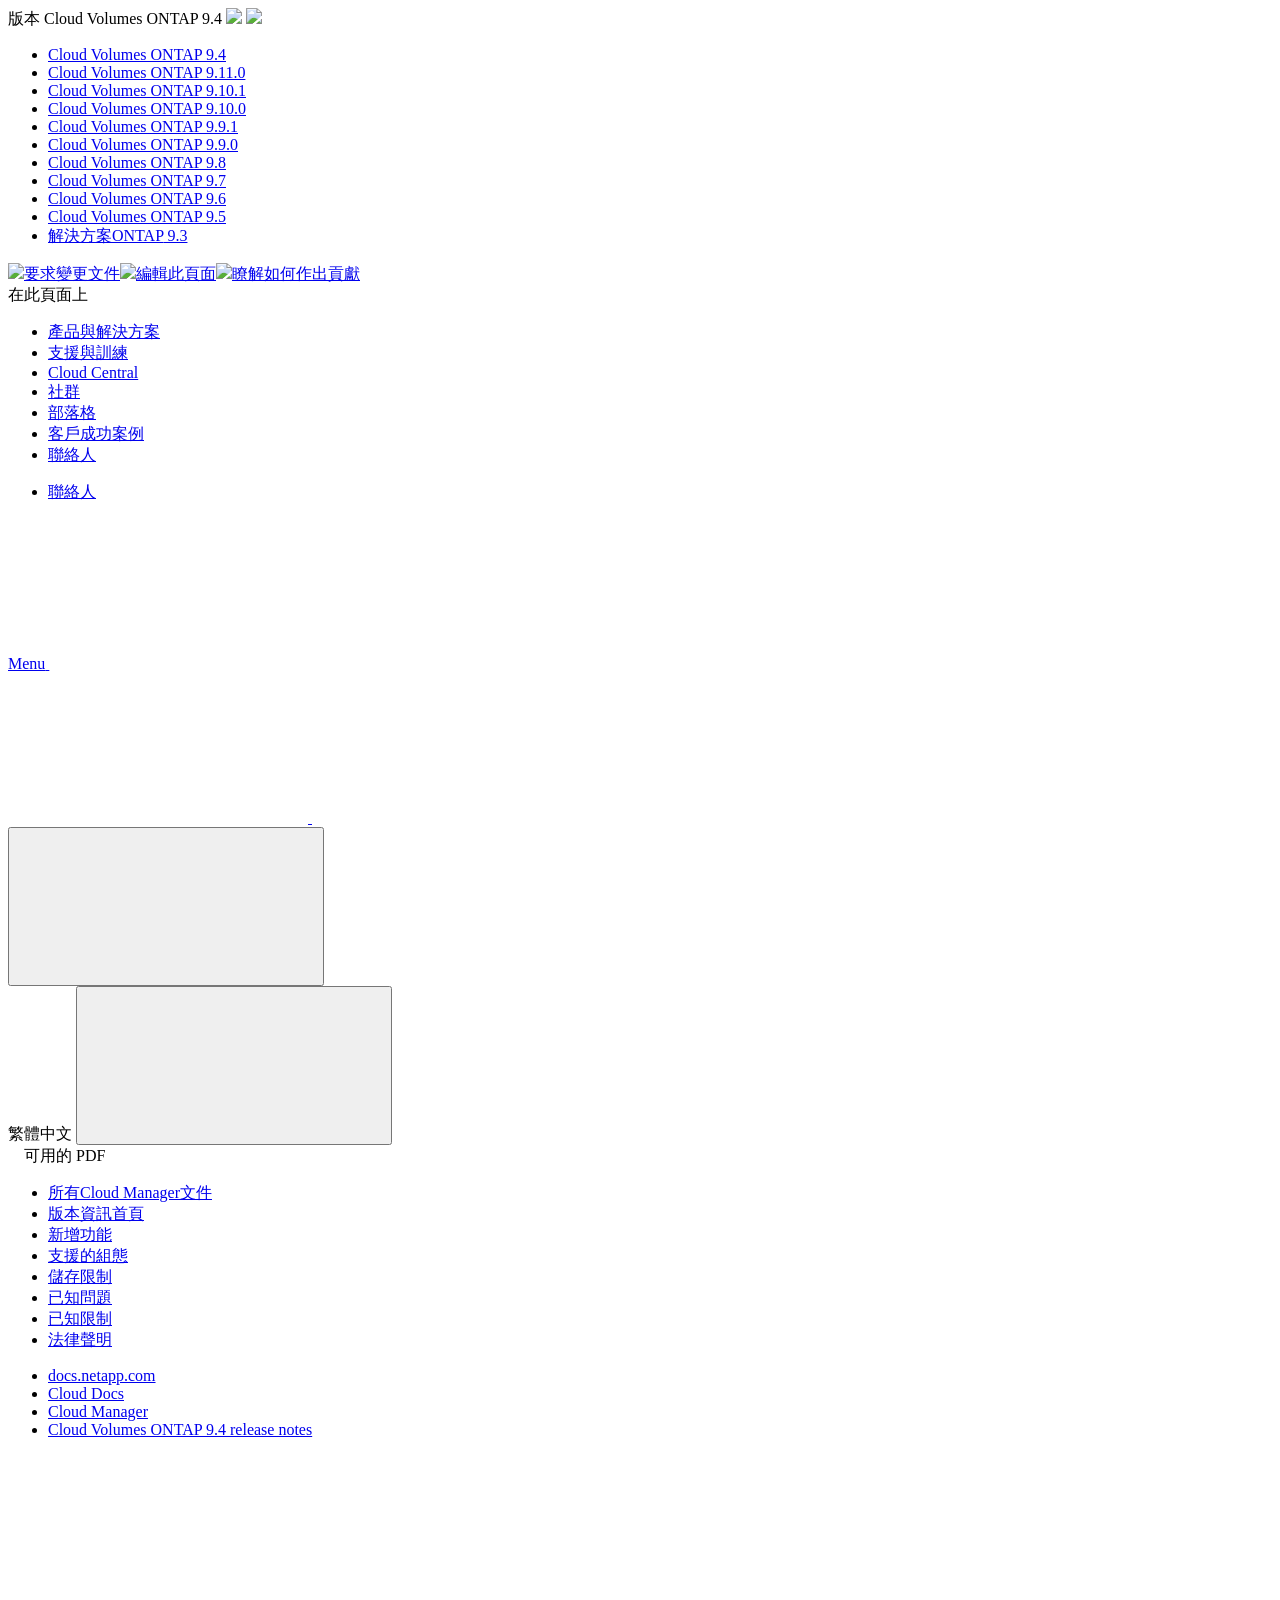
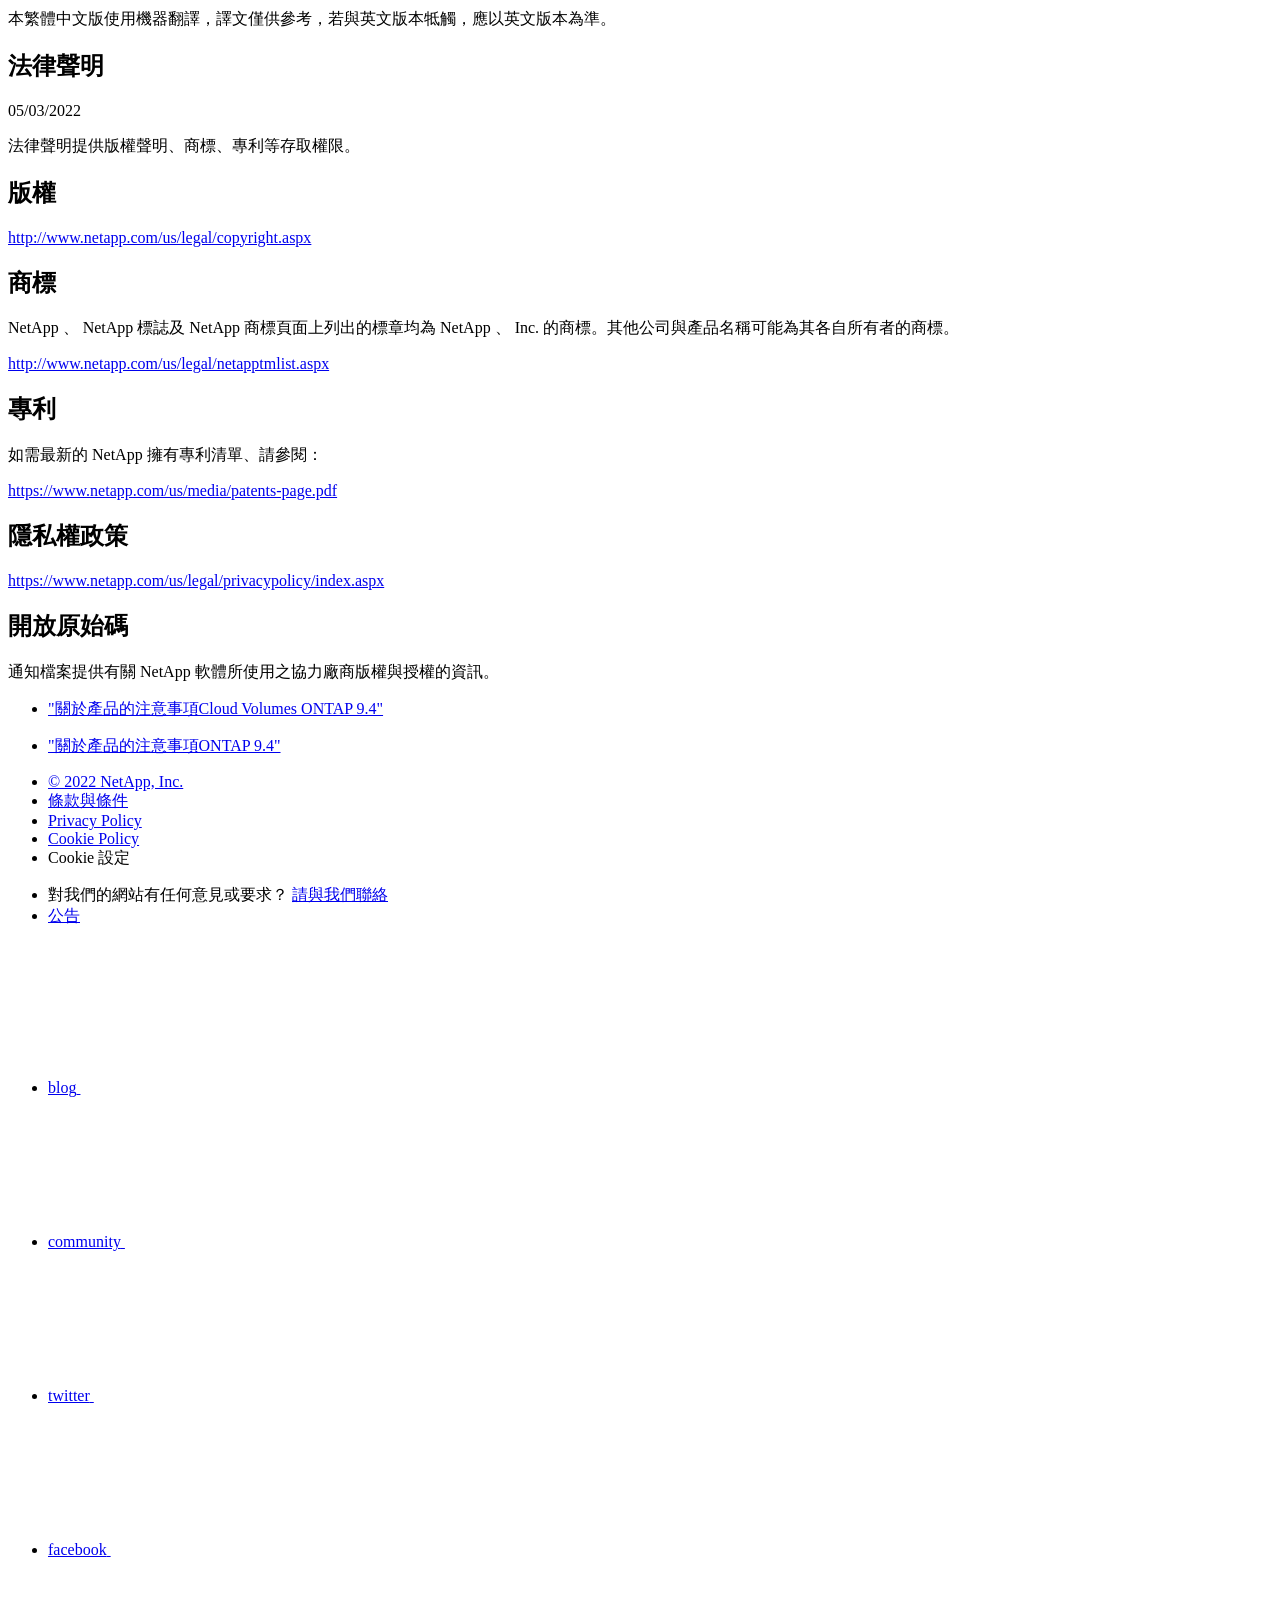
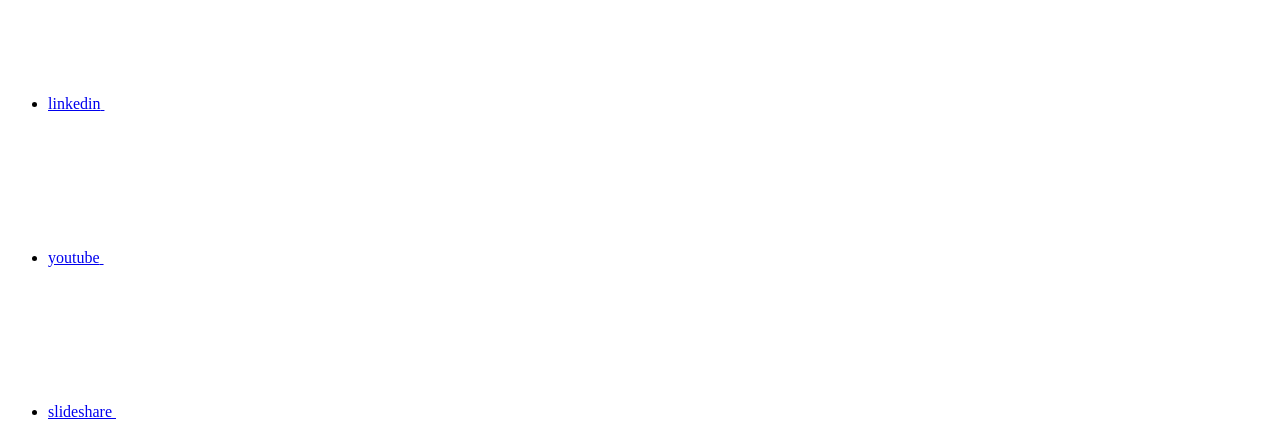
==== commit ecc64e22: "Deploying to gh-pages from  @ e9a402ec5fb4694dc2f81e11350a28f8df2dea24 🚀" ====
--- a/legal-notices.html
+++ b/legal-notices.html
@@ -171,7 +171,7 @@
   
   <div class="page-nav-toolbar"><div id="version-dropdown-new" class="custom-dropdown" >
   <div class="custom-dropdown-select unselected" title="Cloud Volumes ONTAP 9.4">
-    <label>version</label>
+    <label>版本</label>
     <span translate="no" class="notranslate">Cloud Volumes ONTAP 9.4</span>
     <img src="/zh-tw/cloud-volumes-ontap-94-relnotes/images/chevron_up.svg" class="custom-icon chevrondown invisible" />
     <img src="/zh-tw/cloud-volumes-ontap-94-relnotes/images/chevron_down.svg" class="custom-icon chevronup" />
@@ -557,6 +557,10 @@
         
 
         
+        <li class="n-breadcrumb__list-item">
+          <a href="https://docs.netapp.com/zh-tw/cloud-manager-family/">Cloud Manager</a>
+        </li>
+        
 
         <li class="n-breadcrumb__list-item">
           <a href="/zh-tw/cloud-volumes-ontap-94-relnotes/">Cloud&nbsp;Volumes&nbsp;ONTAP&nbsp;9.4&nbsp;release&nbsp;notes</a>
@@ -679,16 +683,16 @@
               <a href="https://www.netapp.com/us/legal/copyright.aspx">© 2022 NetApp, Inc.</a>
             </li>
             <li class="n-footer__copyright-link">
-              <a href="https://www.netapp.com/company/legal/terms-of-use/">legal-terms</a>
+              <a href="https://www.netapp.com/company/legal/terms-of-use/">條款與條件</a>
             </li>
             <li class="n-footer__copyright-link">
-              <a href="https://www.netapp.com/company/legal/privacy-policy/">legal-privacy</a>
+              <a href="https://www.netapp.com/company/legal/privacy-policy/">Privacy Policy</a>
             </li>
             <li class="n-footer__copyright-link">
-              <a href="https://www.netapp.com/company/legal/cookie-policy/">legal-cookies</a>
+              <a href="https://www.netapp.com/company/legal/cookie-policy/">Cookie Policy</a>
             </li>
             <li class="n-footer__copyright-link">
-              <a class="ot-sdk-show-settings">cookie-settings</a>
+              <a class="ot-sdk-show-settings">Cookie 設定</a>
             </li>
           </ul>
         </div>
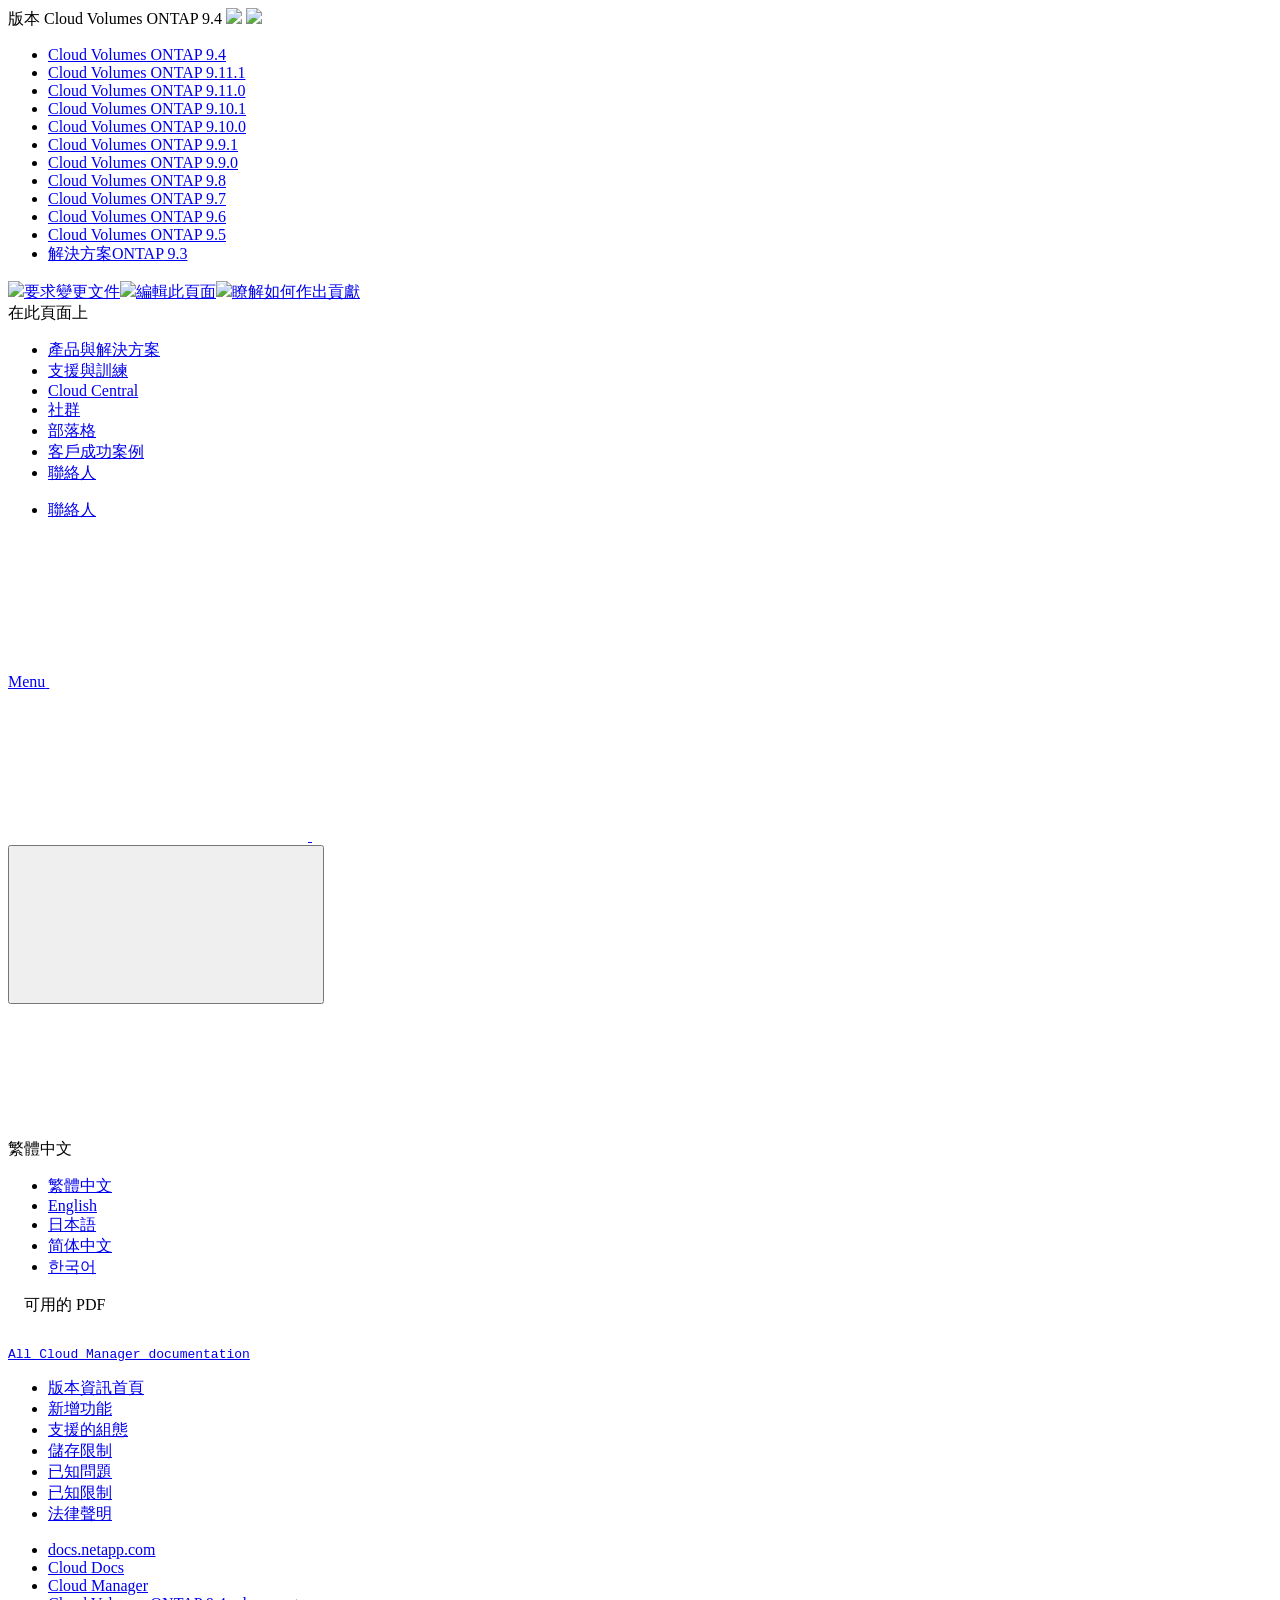
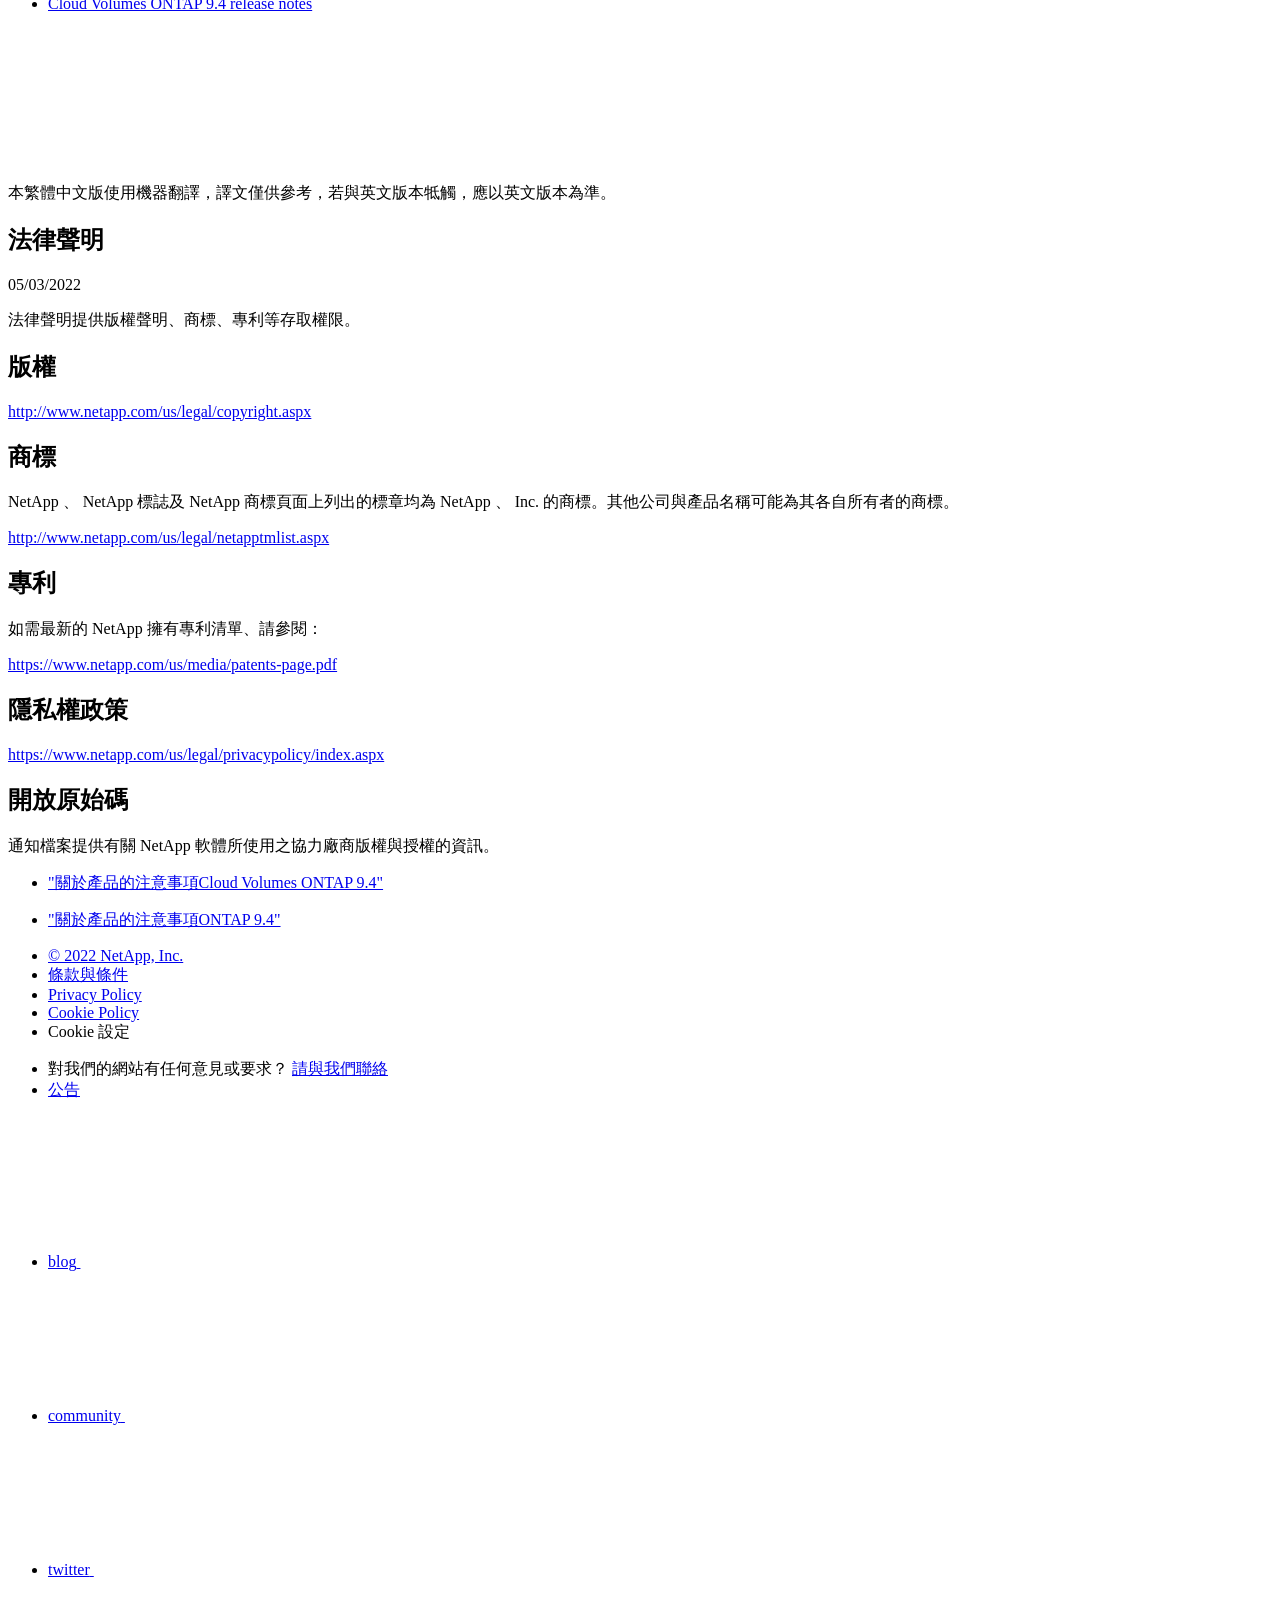
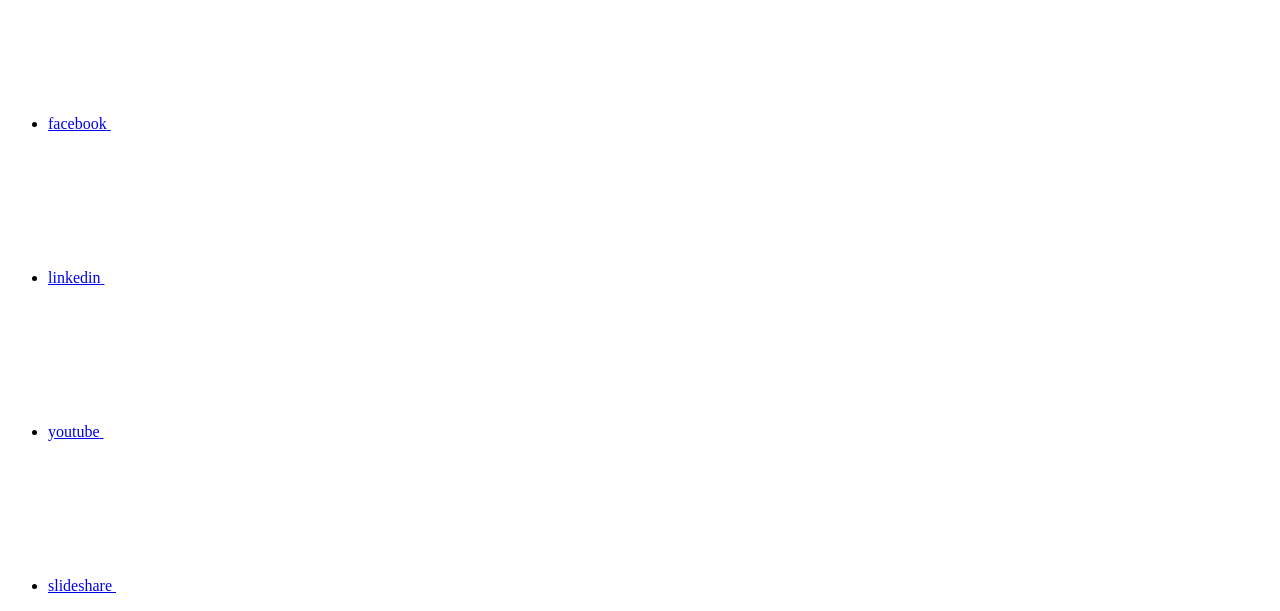
==== commit 2992d8dc: "Deploying to gh-pages from  @ d51a93cd53869429748fc0e5eb7a5efa95a8e5f9 🚀" ====
--- a/legal-notices.html
+++ b/legal-notices.html
@@ -187,6 +187,13 @@
     <li>
       
       <a href="https://docs.netapp.com/zh-tw/cloud-volumes-ontap-relnotes/legal-notices.html" target="_self">
+        <span translate="no" class="notranslate"><span>Cloud Volumes ONTAP</span><span class="version"> 9.11.1</span></span>
+      </a>
+                     
+    </li>
+    <li>
+      
+      <a href="https://docs.netapp.com/zh-tw/cloud-volumes-ontap-9110-relnotes/legal-notices.html" target="_self">
         <span translate="no" class="notranslate"><span>Cloud Volumes ONTAP</span><span class="version"> 9.11.0</span></span>
       </a>
                      
@@ -364,35 +371,27 @@
     </div>
   </div>
   <div class="n-property-bar__toolbar">
-    <!-- Start Language Selector --><div id="ie-i18n" class="n-property-bar__lang-selector">
-      <div id="ie-i18n-menu">
-      <span class="ie-i18n-lang">繁體中文</span>
-        <button class="ie-i18n-icon-container" type="button">
+    <!-- Start Language Selector --><div id="language-dropdown" class="custom-dropdown custom-dropdown-lang">
+      <div class="custom-dropdown-select custom-dropdown-select-lang">
+      <span class="lang-name">繁體中文</span>
           <svg class="n-globe__icon" aria-labelledby="title">
             <title>globe</title>
             <use xmlns:xlink="http://www.w3.org/1999/xlink" xlink:href="/zh-tw/cloud-volumes-ontap-94-relnotes/common/svg/sprite.svg#globe"></use>
           </svg>
         </button>
       </div>
-      <div id="n-property-navigation-bar__menu--language-selector" class="ie-i18n-results-container n-menu n-menu--v3 n-menu--is-active" style="display: none;">
-        <div class="n-language-selector-menu">
-          <ul class="n-menu__list">
-            <li class="n-menu__list-column">
-              <ul class="n-menu__list"><li class="n-menu__list-item n-menu__list-item--level-1">
-                  <a href="https://docs.netapp.com/us-en/cloud-volumes-ontap-94-relnotes/legal-notices.html" class="n-menu__header-text"><span translate="no" class="notranslate">English</span></a>
-                </li><li class="n-menu__list-item n-menu__list-item--level-1">
-                  <a href="https://docs.netapp.com/ja-jp/cloud-volumes-ontap-94-relnotes/legal-notices.html" class="n-menu__header-text"><span translate="no" class="notranslate">日本語</span></a>
-                </li><li class="n-menu__list-item n-menu__list-item--level-1">
-                  <a href="https://docs.netapp.com/ko-kr/cloud-volumes-ontap-94-relnotes/legal-notices.html" class="n-menu__header-text"><span translate="no" class="notranslate">한국어</span></a>
-                </li><li class="n-menu__list-item n-menu__list-item--level-1">
-                  <a href="https://docs.netapp.com/zh-cn/cloud-volumes-ontap-94-relnotes/legal-notices.html" class="n-menu__header-text"><span translate="no" class="notranslate">简体中文</span></a>
-                </li><li class="n-menu__list-item n-menu__list-item--level-1">
-                  <a href="https://docs.netapp.com/zh-tw/cloud-volumes-ontap-94-relnotes/legal-notices.html" class="n-menu__header-text"><span translate="no" class="notranslate">繁體中文</span></a>
-                </li></ul>
-            </li>
-          </ul>
-        </div>
-      </div>
+
+      <ul class="custom-dropdown-menu"><li>
+          <a href="https://docs.netapp.com/zh-tw/cloud-volumes-ontap-94-relnotes/legal-notices.html" target="_self"><span translate="no" class="notranslate">繁體中文</span></a>
+        </li><li>
+          <a href="https://docs.netapp.com/us-en/cloud-volumes-ontap-94-relnotes/legal-notices.html" target="_self"><span translate="no" class="notranslate">English</span></a>
+        </li><li>
+          <a href="https://docs.netapp.com/ja-jp/cloud-volumes-ontap-94-relnotes/legal-notices.html" target="_self"><span translate="no" class="notranslate">日本語</span></a>
+        </li><li>
+          <a href="https://docs.netapp.com/zh-cn/cloud-volumes-ontap-94-relnotes/legal-notices.html" target="_self"><span translate="no" class="notranslate">简体中文</span></a>
+        </li><li>
+          <a href="https://docs.netapp.com/ko-kr/cloud-volumes-ontap-94-relnotes/legal-notices.html" target="_self"><span translate="no" class="notranslate">한국어</span></a>
+        </li></ul>
     </div><!-- End Language Selector -->
 
     <div class="n-property-bar__cta"></div>
@@ -447,8 +446,6 @@
         
         <a target="_blank" href="/zh-tw/cloud-volumes-ontap-94-relnotes/pdfs/fullsite-sidebar/__發行說明Cloud_Volumes_ONTAP.pdf" >
           <img src="/zh-tw/cloud-volumes-ontap-94-relnotes/images/pdf.png" width="16" height="16"/>此文件網站（PDF 格式）</a>
-
-
 
 
 
@@ -508,10 +505,10 @@
     $("#toggleContainerPdf").toggle('display');
     $(".n-pdf-body-container .zip-pdf-link-container").toggle('display');
   });
-</script><div class="sidebar-nav-container">
-  <ul id="mysidebar" class="nav"><li class=" "><a class="na-navbar-padding" href="https://docs.netapp.com/us-en/cloud-manager-family">
-        所有Cloud Manager文件
-      </a></li><li class=" "><a class="na-navbar-padding" href="/zh-tw/cloud-volumes-ontap-94-relnotes/index.html">
+</script><div class="prod-nav" id="product-nav">
+  <a target="_self" class="prod-fam-nav" href="https://docs.netapp.com/zh-tw/cloud-manager-family/"><img src="/zh-tw/cloud-volumes-ontap-94-relnotes/images/left_arrow.png" alt=""><pre>All Cloud Manager documentation</pre></a>
+</div><div class="sidebar-nav-container" id="mysidebardiv">
+  <ul id="mysidebar" class="nav"><li class=" "><a class="na-navbar-padding" href="/zh-tw/cloud-volumes-ontap-94-relnotes/index.html">
         版本資訊首頁
       </a></li><li class=" "><a class="na-navbar-padding" href="/zh-tw/cloud-volumes-ontap-94-relnotes/reference-new.html">
         新增功能
@@ -810,4 +807,5 @@
     </script>
     <script src='/zh-tw/cloud-volumes-ontap-94-relnotes/js/www-ntap.js'></script>
     <script src='/zh-tw/cloud-volumes-ontap-94-relnotes/js/tabbed-blocks.js'></script>
+    <script src='/zh-tw/cloud-volumes-ontap-94-relnotes/js/sidebar.js'></script>
   </body></html>
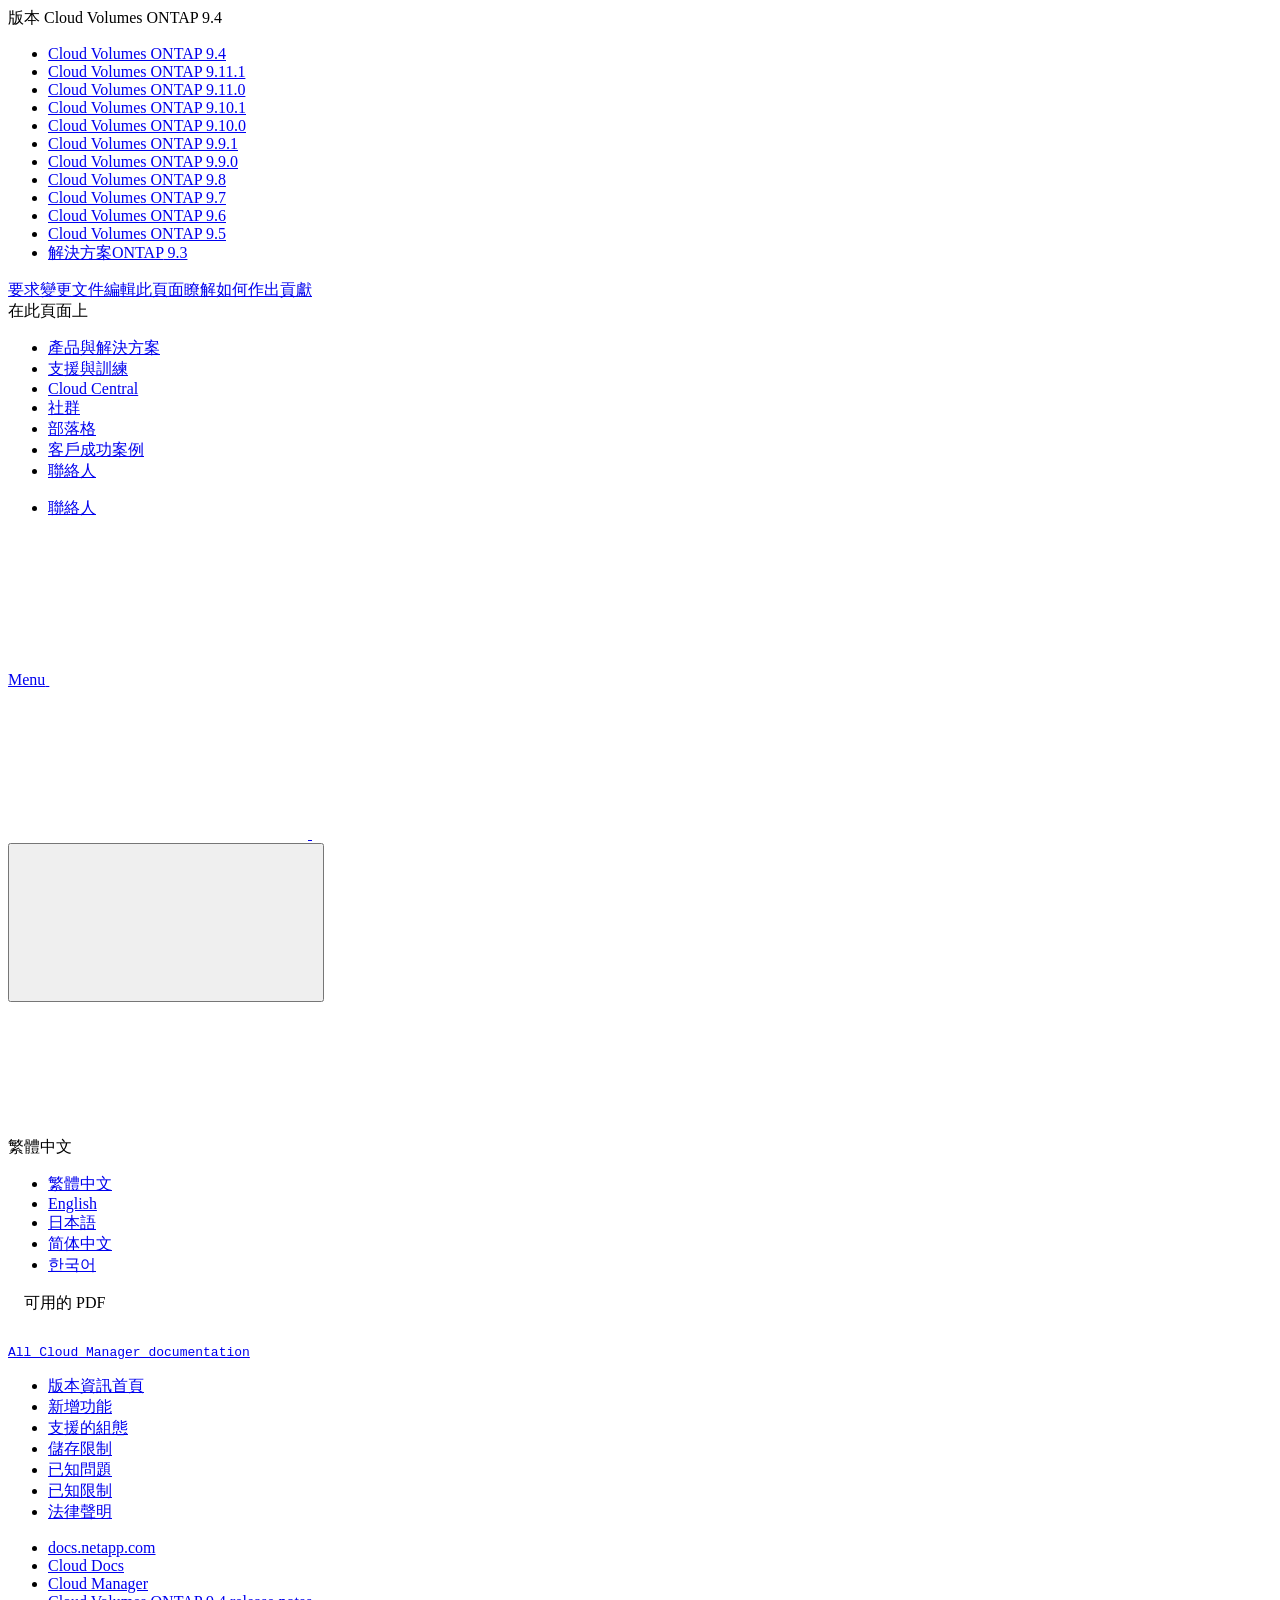
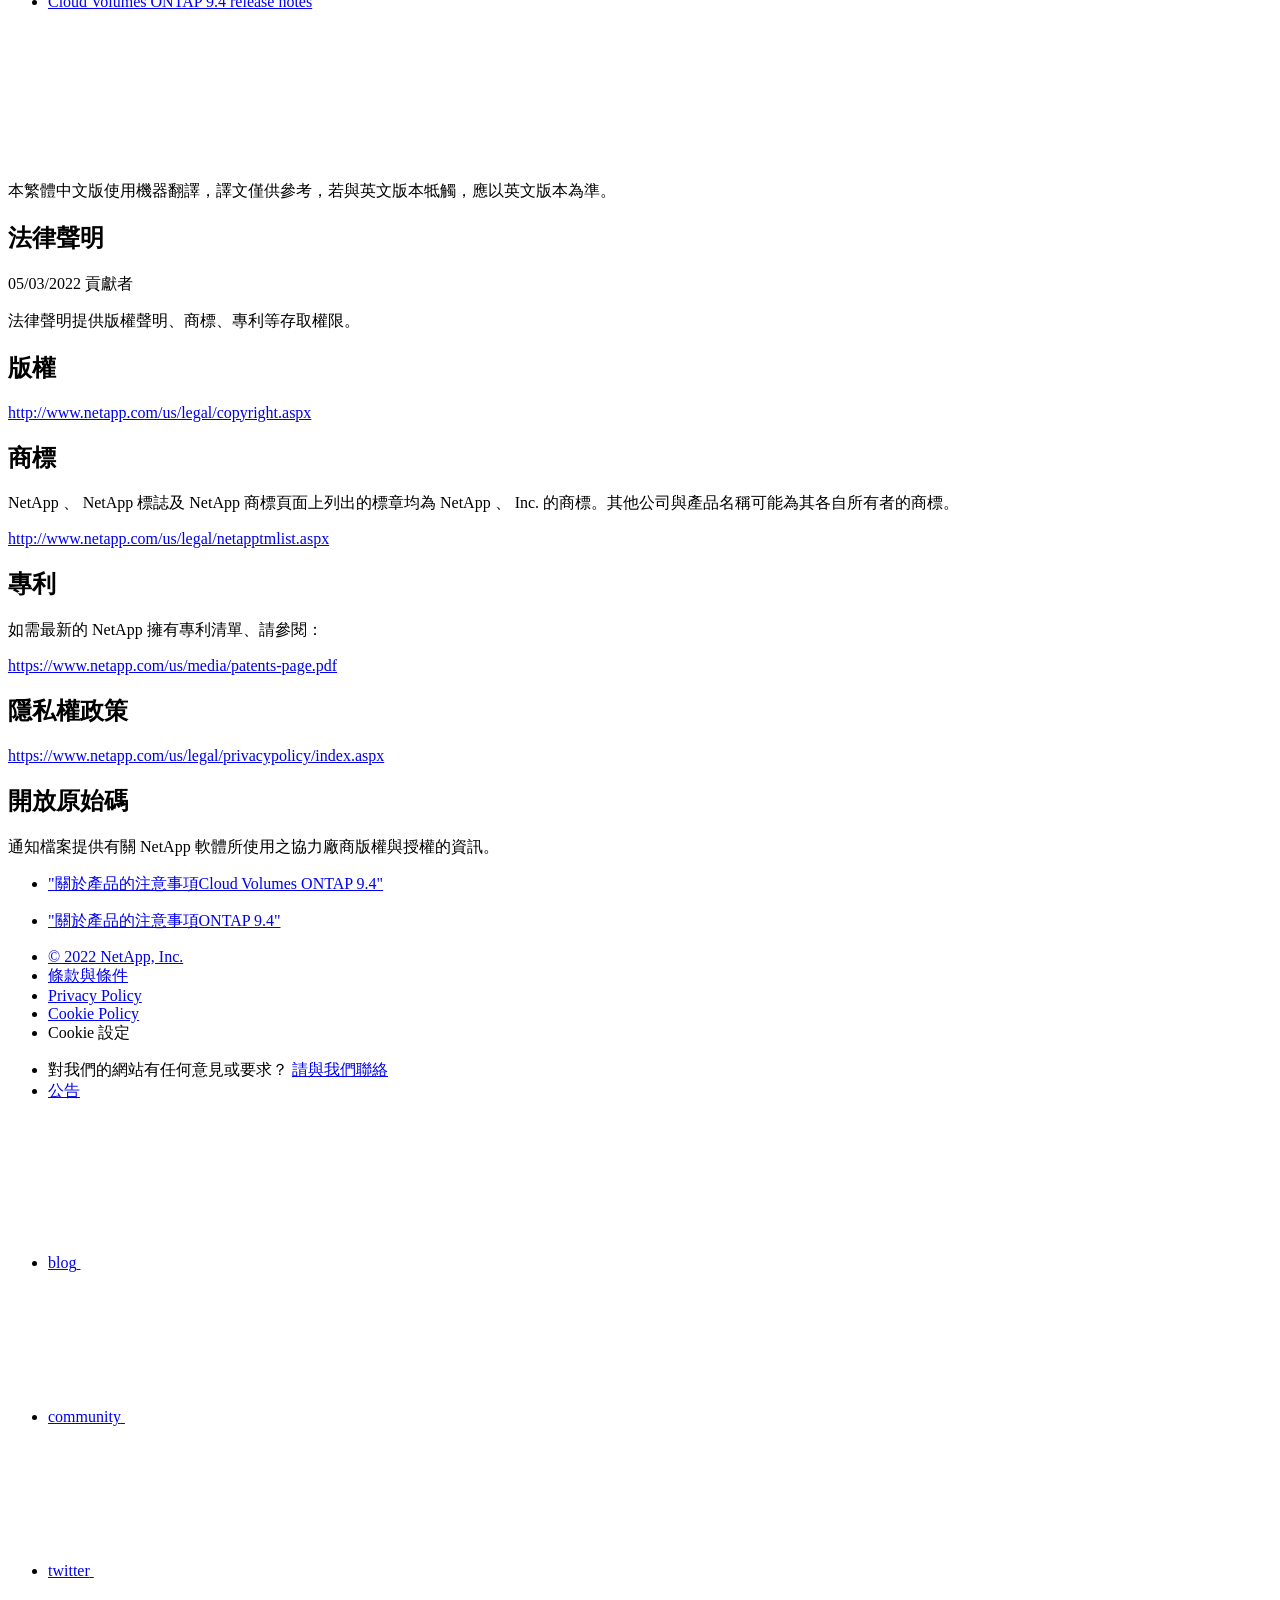
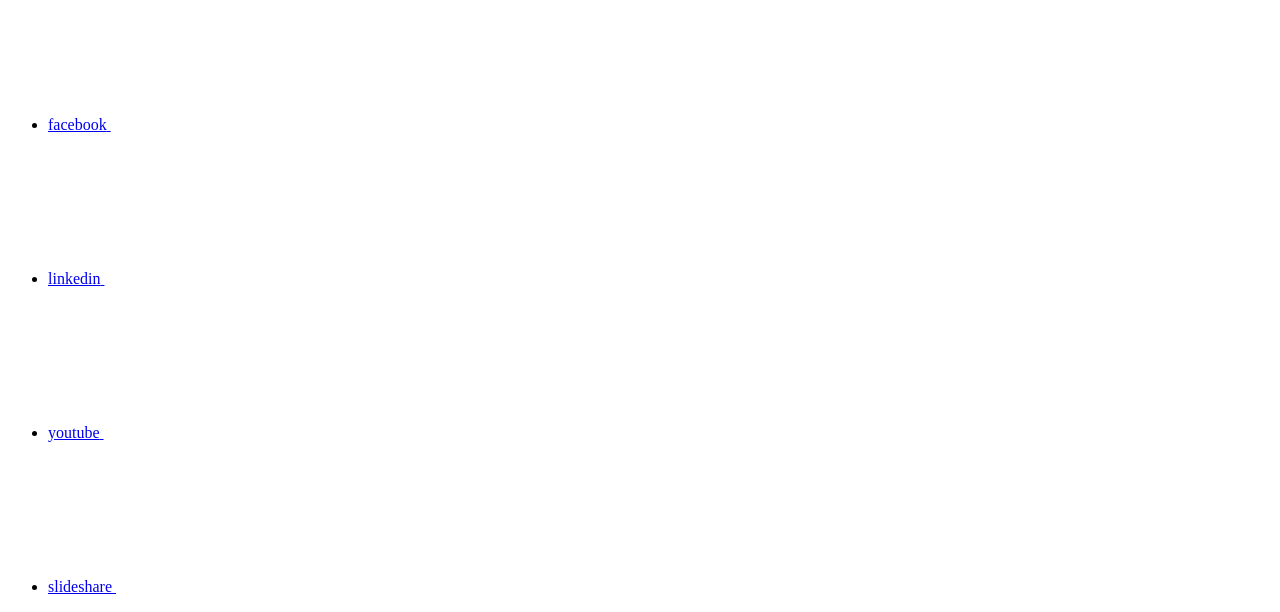
==== commit 29c4330c: "Deploying to gh-pages from  @ 70433da1a89e72059041e20a978a783d3f03834d 🚀" ====
--- a/legal-notices.html
+++ b/legal-notices.html
@@ -173,8 +173,8 @@
   <div class="custom-dropdown-select unselected" title="Cloud Volumes ONTAP 9.4">
     <label>版本</label>
     <span translate="no" class="notranslate">Cloud Volumes ONTAP 9.4</span>
-    <img src="/zh-tw/cloud-volumes-ontap-94-relnotes/images/chevron_up.svg" class="custom-icon chevrondown invisible" />
-    <img src="/zh-tw/cloud-volumes-ontap-94-relnotes/images/chevron_down.svg" class="custom-icon chevronup" />
+    <img src="/zh-tw/cloud-volumes-ontap-94-relnotes/images/chevron_up.svg" alt="" class="custom-icon chevrondown invisible" />
+    <img src="/zh-tw/cloud-volumes-ontap-94-relnotes/images/chevron_down.svg" alt="" class="custom-icon chevronup" />
   </div>
 
   <ul class="custom-dropdown-menu"><li>
@@ -263,7 +263,7 @@
     </li>
     
   </ul>
-</div><div class="page-nav-contribute"><a target="_blank" href="https://github.com/NetAppDocs/cloud-volumes-ontap-94-relnotes/issues/new?body=Page%3A%20[法律聲明](https://docs.netapp.com/zh-tw/cloud-volumes-ontap-94-relnotes/legal-notices.html)" class="page-nav-contribute-link" role="button"><img src="/zh-tw/cloud-volumes-ontap-94-relnotes/images/discuss-sm.svg" class="github-icon" />要求變更文件</a><a target="_blank" href="https://github.com/NetAppDocs/cloud-volumes-ontap-94-relnotes/blob/main/legal-notices.adoc" class="page-nav-contribute-link" role="button"><img src="/zh-tw/cloud-volumes-ontap-94-relnotes/images/edit-sm.svg" class="github-icon" />編輯此頁面</a><a target="_blank" href="https://docs.netapp.com/us-en/contribute/" class="page-nav-contribute-link"  ><img src="/zh-tw/cloud-volumes-ontap-94-relnotes/images/article-sm.svg" class="github-icon" />瞭解如何作出貢獻</a></div>
+</div><div class="page-nav-contribute"><a target="_blank" href="https://github.com/NetAppDocs/cloud-volumes-ontap-94-relnotes/issues/new?body=Page%3A%20[法律聲明](https://docs.netapp.com/zh-tw/cloud-volumes-ontap-94-relnotes/legal-notices.html)" class="page-nav-contribute-link" role="button"><img src="/zh-tw/cloud-volumes-ontap-94-relnotes/images/discuss-sm.svg" alt="" class="github-icon" />要求變更文件</a><a target="_blank" href="https://github.com/NetAppDocs/cloud-volumes-ontap-94-relnotes/blob/main/legal-notices.adoc" class="page-nav-contribute-link" role="button"><img src="/zh-tw/cloud-volumes-ontap-94-relnotes/images/edit-sm.svg" alt="" class="github-icon" />編輯此頁面</a><a target="_blank" href="https://docs.netapp.com/us-en/contribute/" class="page-nav-contribute-link"  ><img src="/zh-tw/cloud-volumes-ontap-94-relnotes/images/article-sm.svg" alt="" class="github-icon" />瞭解如何作出貢獻</a></div>
     <div class="page-nav-container">
       <nav class="page-nav-fixed">
         <div class="page-nav-title">在此頁面上</div>
@@ -352,11 +352,13 @@
           <div id="react-search" 
           data-search-html="/zh-tw/cloud-volumes-ontap-94-relnotes/search.html"
           data-type="widget" 
-          data-placeholder="搜尋文件" 
-          data-no-results-found="找不到符合 {query} 的相關結果。" 
-          data-did-you-mean="搜尋 {suggestion}。" 
-          data-no-results-found-did-you-mean="找不到符合 {query} 的相關結果。您是否要找的是{suggestion}？" 
-          data-results-found="找到 {hitCount} 筆結果"  
+          data-placeholder="搜尋文件"
+          data-no-results-found="找不到符合 {query} 的相關結果。"
+          data-did-you-mean="搜尋 {suggestion}。"
+          data-no-results-found-did-you-mean="找不到符合 {query} 的相關結果。您是否要找的是{suggestion}？"
+          data-results-found="找到 {hitCount} 筆結果"
+          data-error-message="We're sorry, an issue occurred when fetching your results. Please try again."
+          data-error-reset="Reset Search"
           data-sk-es-pf-indexes=""
           data-flavor=""></div>
           <button class="n-property-bar__search-toggle-button" type="button">
@@ -435,7 +437,7 @@
   <div class="col-md-3" id="sidebar-height">
       <div class="n-pdf-header">
   <a id="toggleButtonPdf" class="n-pdf-button" type="button">
-    <img src="/zh-tw/cloud-volumes-ontap-94-relnotes/images/pdf.png" width="16" height="16"/>可用的 PDF<span>
+    <img src="/zh-tw/cloud-volumes-ontap-94-relnotes/images/pdf.png" alt="" width="16" height="16"/>可用的 PDF<span>
     </span>
   </a>
 </div>
@@ -445,34 +447,26 @@
         
         
         <a target="_blank" href="/zh-tw/cloud-volumes-ontap-94-relnotes/pdfs/fullsite-sidebar/__發行說明Cloud_Volumes_ONTAP.pdf" >
-          <img src="/zh-tw/cloud-volumes-ontap-94-relnotes/images/pdf.png" width="16" height="16"/>此文件網站（PDF 格式）</a>
-
-
-
-
-
-
-
-
-
-
-
-
-    <ul class="subfolders" style="display:none;"><li class="active pdf-hide">
-  <a target="_blank" href="/zh-tw/cloud-volumes-ontap-94-relnotes/pdfs/pages/legal-notices.pdf" >
-    <img src="/zh-tw/cloud-volumes-ontap-94-relnotes/images/pdf.png" width="16" height="16"/>
-    PDF of this page
-  </a>
-</li>
-
-</ul>
-  
-
+          <img src="/zh-tw/cloud-volumes-ontap-94-relnotes/images/pdf.png" alt="" width="16" height="16"/>此文件網站（PDF 格式）</a>
+
+
+
+
+
+
+
+
+
+
+
+
+    <ul class="subfolders" id="pdf-remove" style="display:none;"><li class="active"></li></ul>
+  
 
 </li></ul>
   <div class="zip-pdf-link-container" style="display: none;">   
     <a href="#" id="zipPdf">
-      <img src="/zh-tw/cloud-volumes-ontap-94-relnotes/images/pdf-zip.png" width="16" height="16"/>
+      <img src="/zh-tw/cloud-volumes-ontap-94-relnotes/images/pdf-zip.png" alt="" width="16" height="16"/>
       <pre>個別 PDF 文件的集合<span class="zip-size"></span></pre>
     </a><div id="zip-link-popup" class="hide">
     <div class="inner-modal">
@@ -595,6 +589,9 @@
     
   
 
+<span>貢獻者
+</span>
+
 
 </p>
 
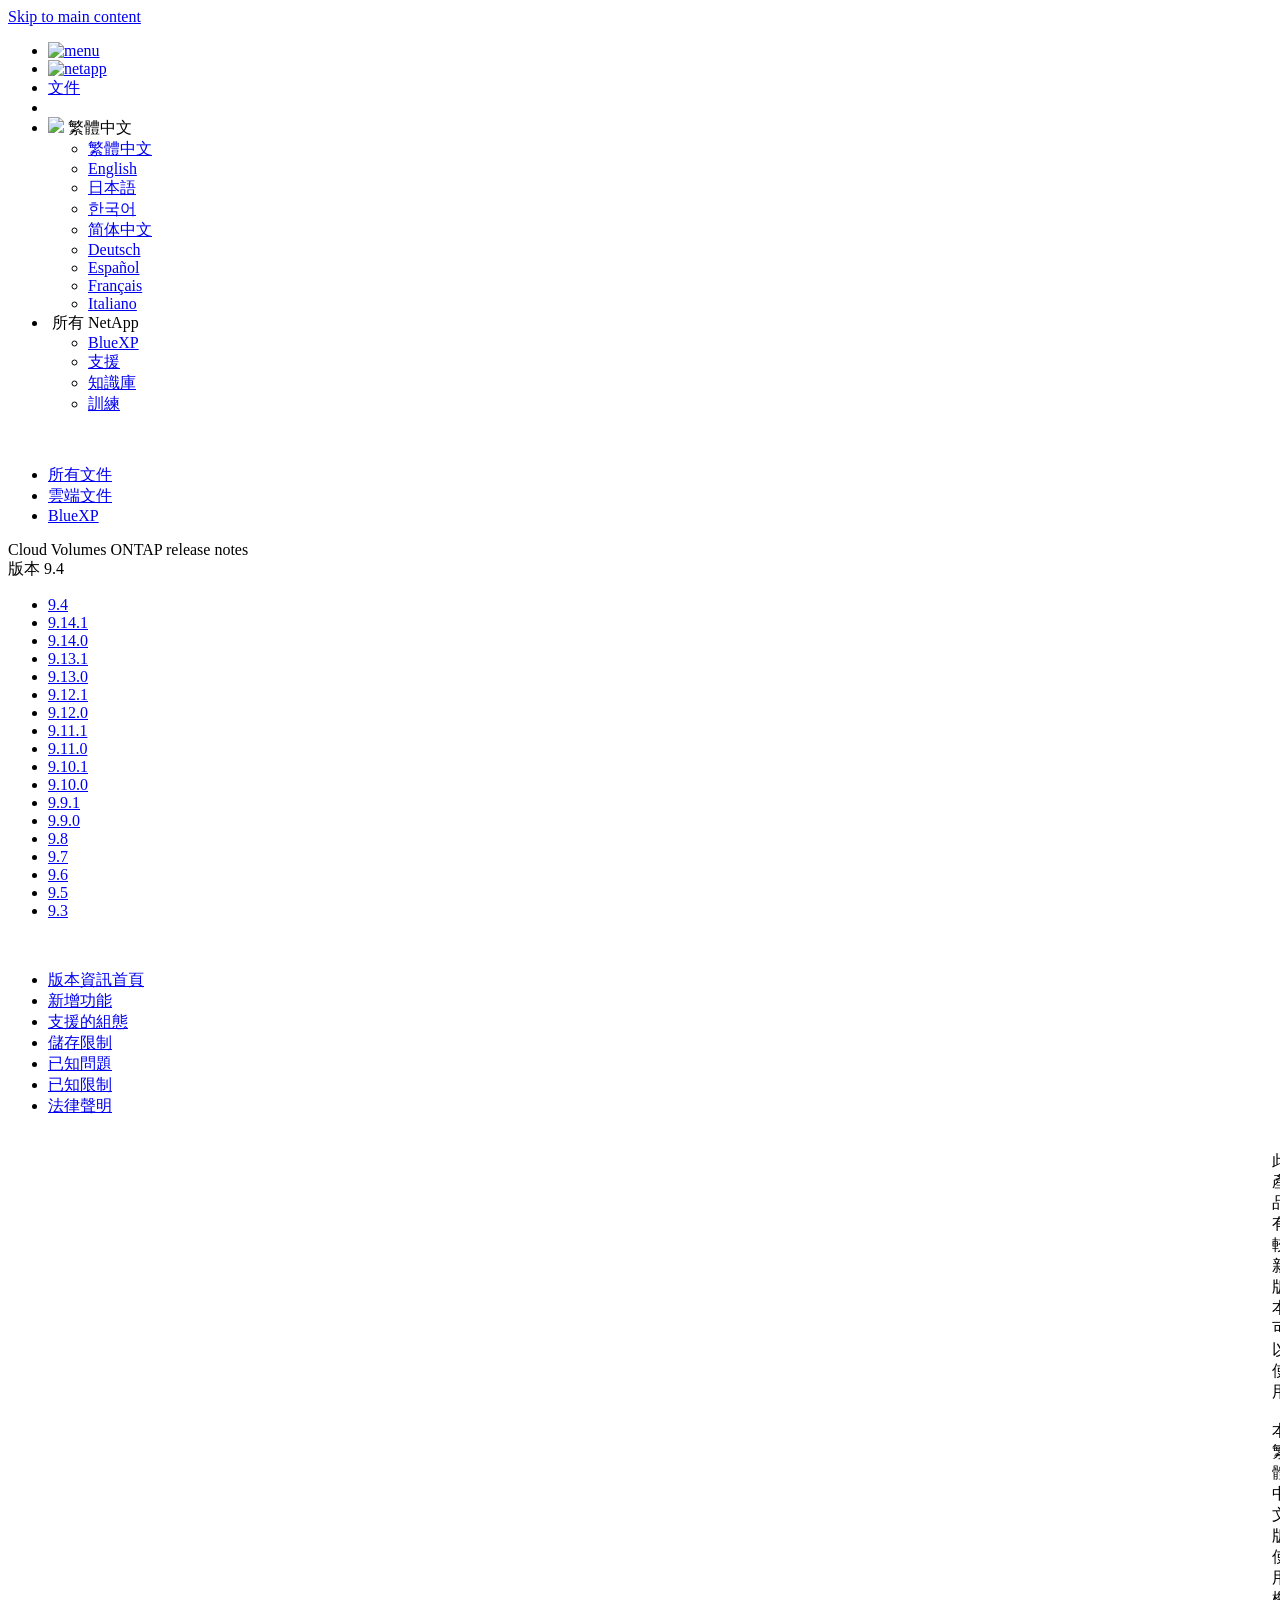
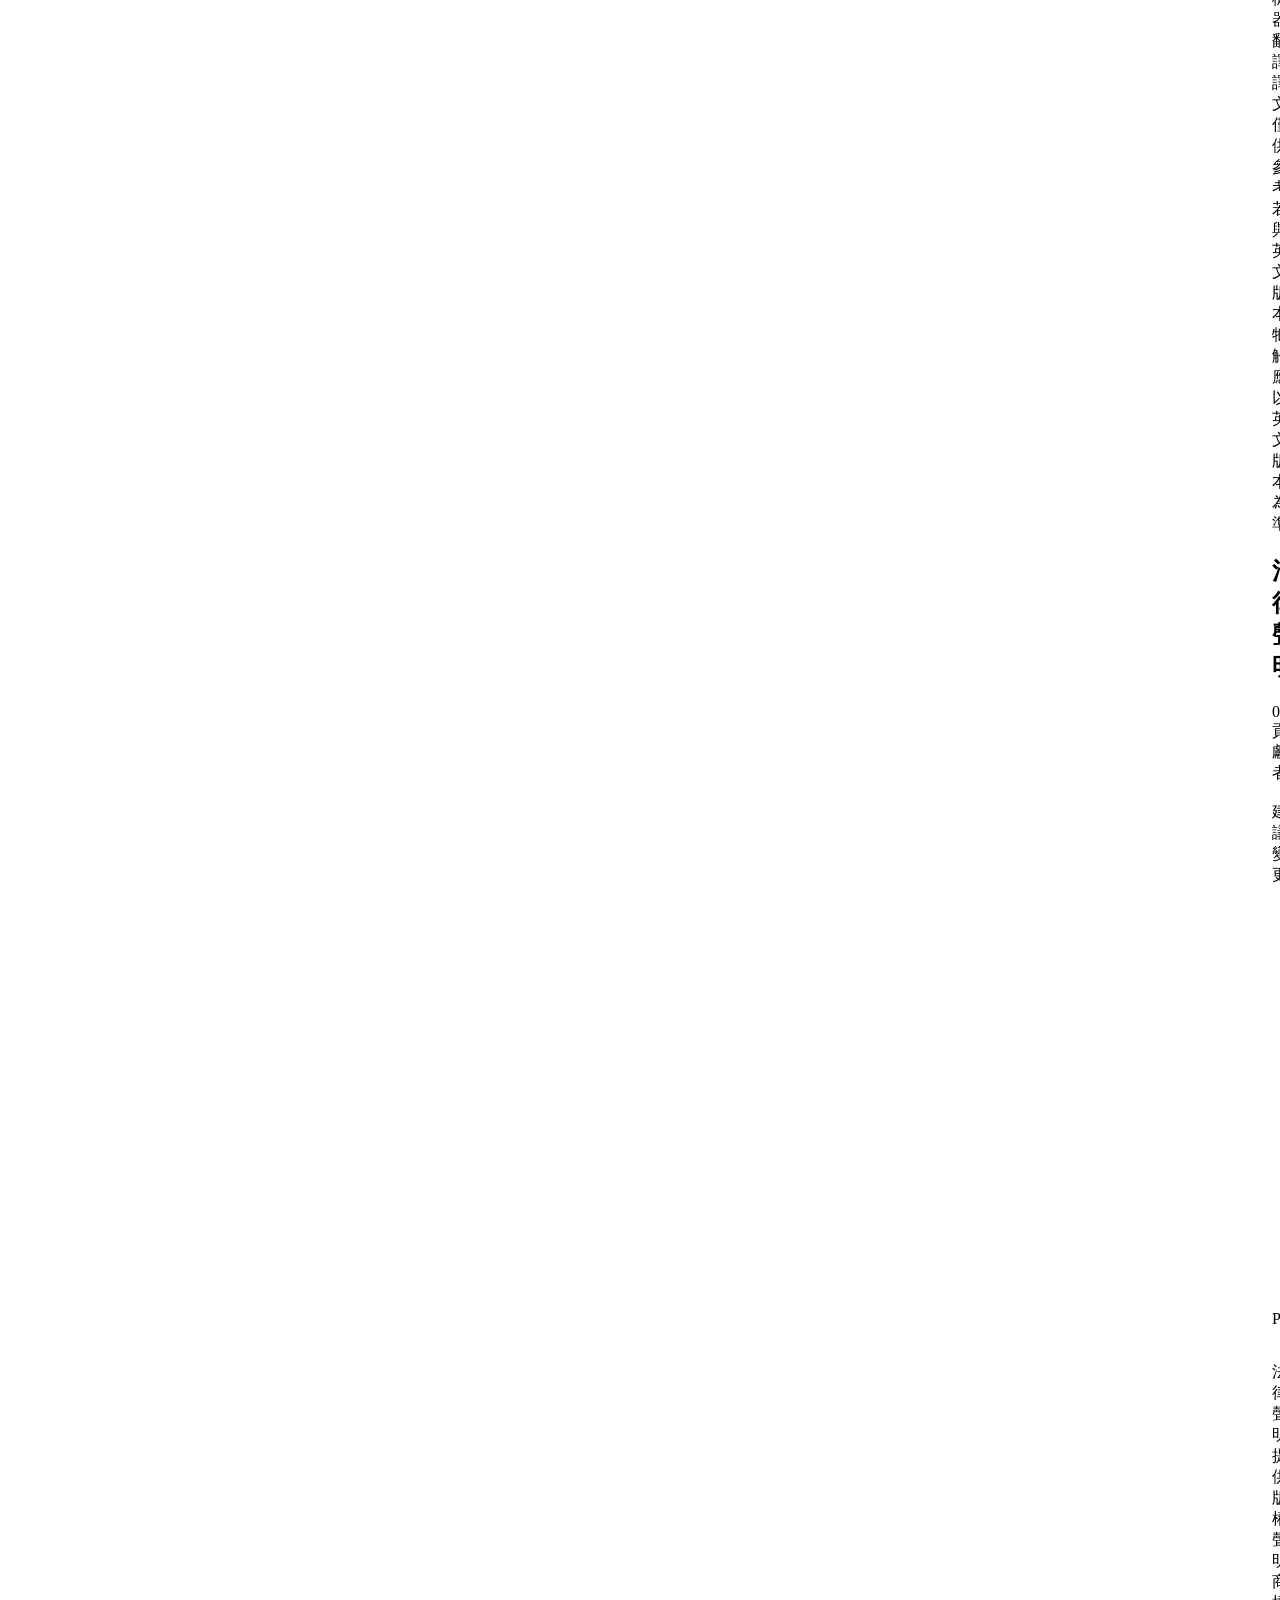
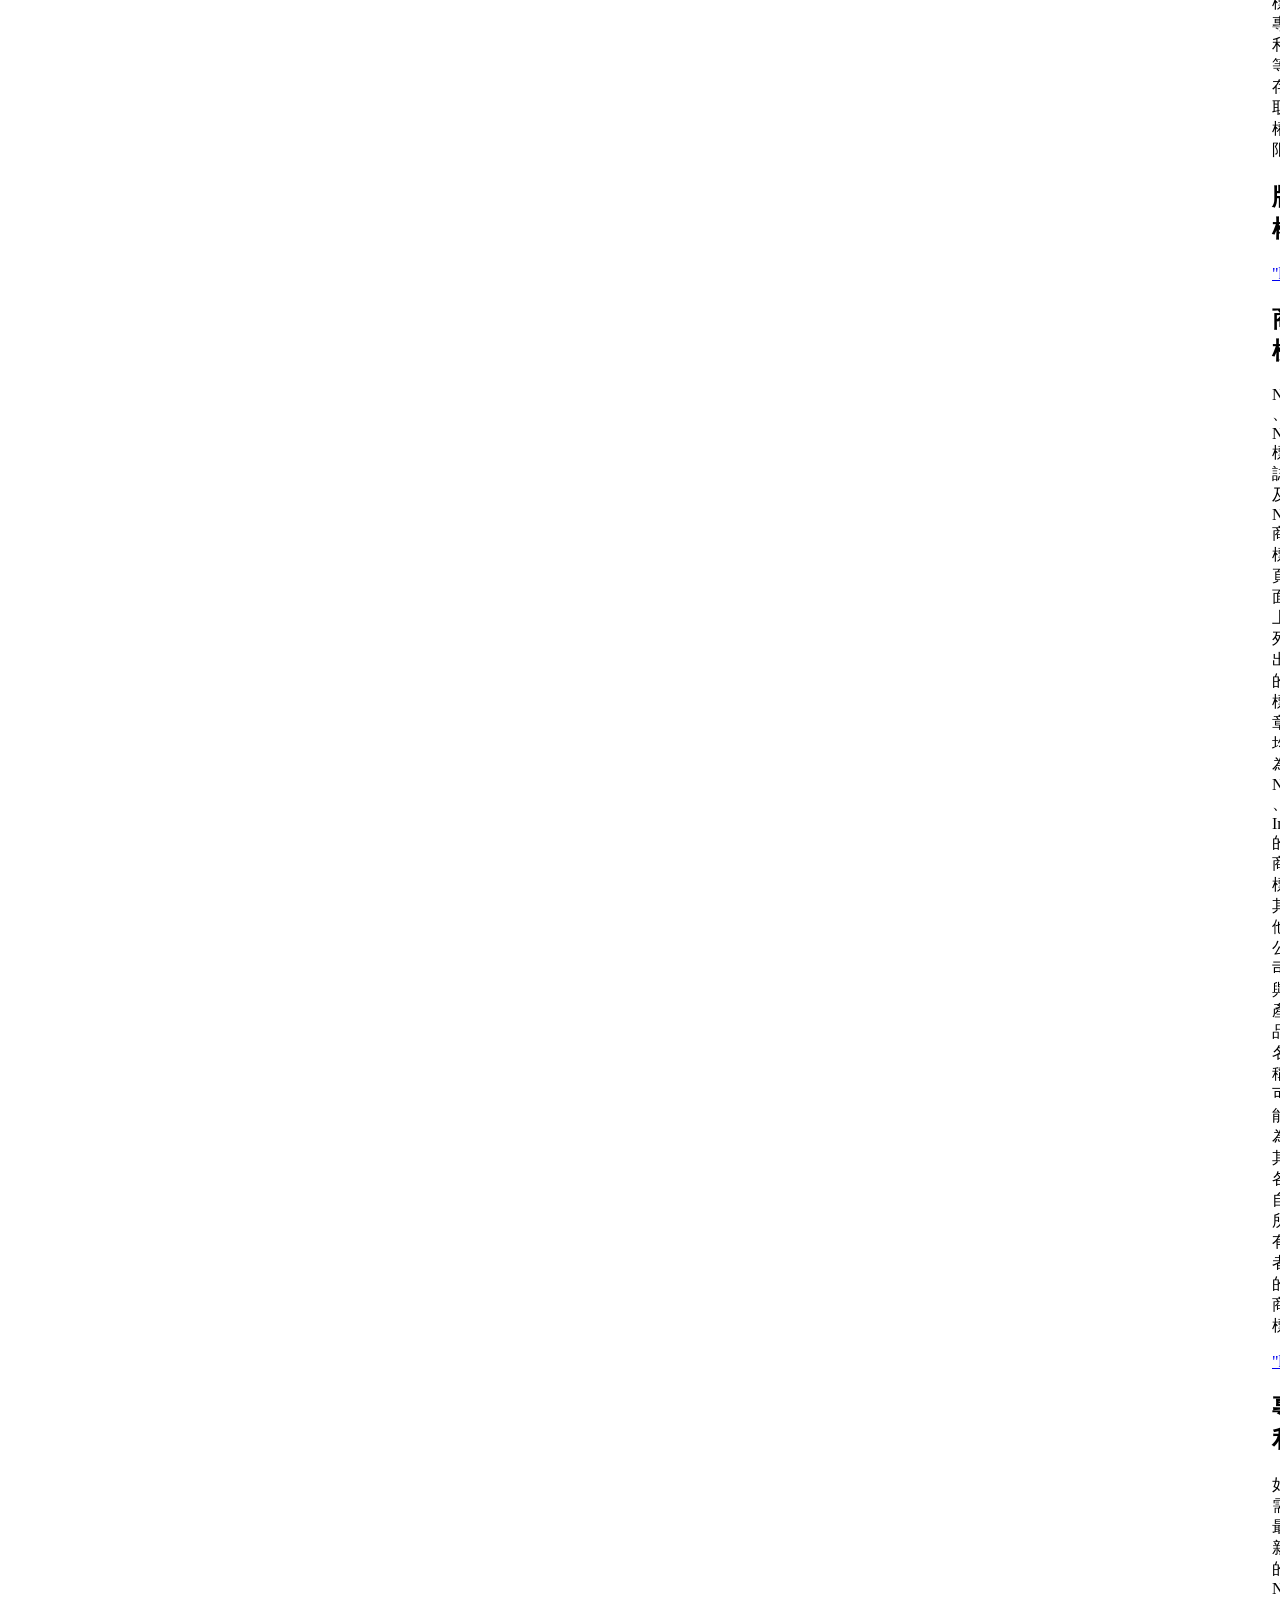
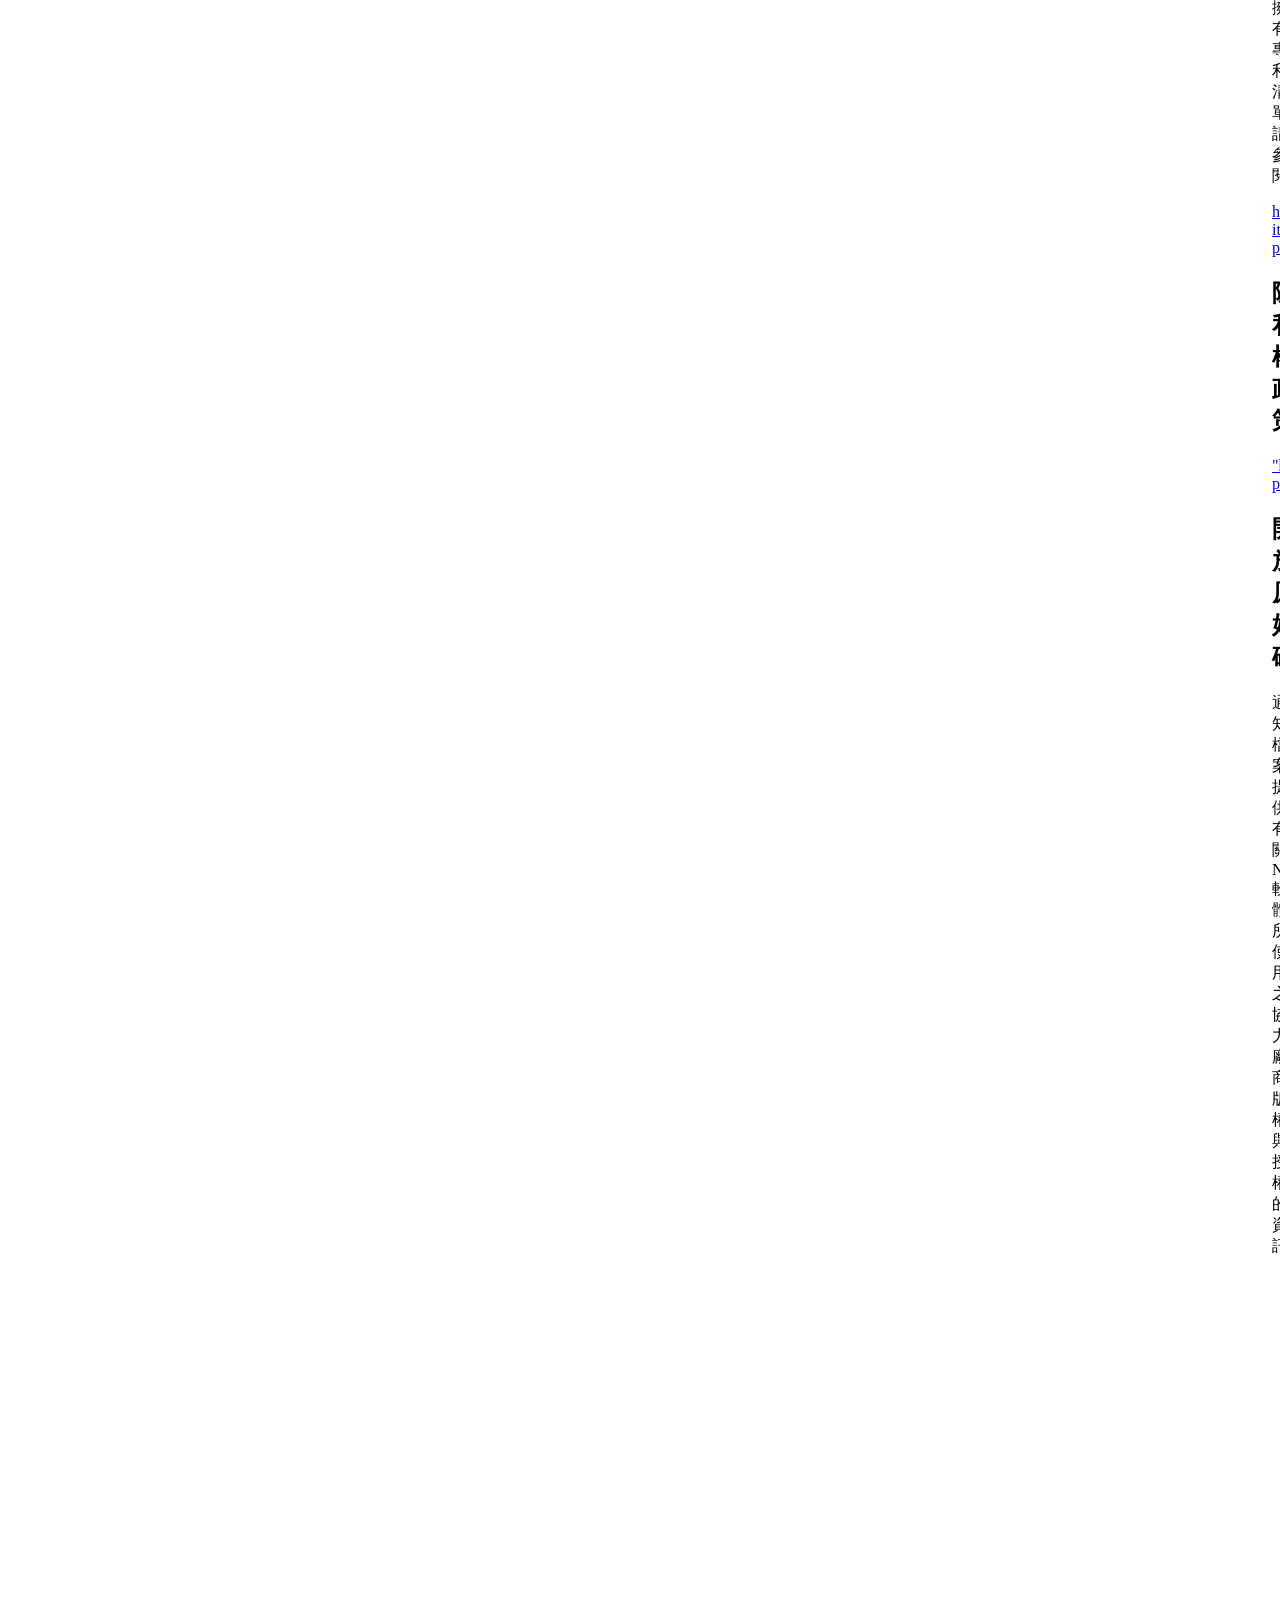
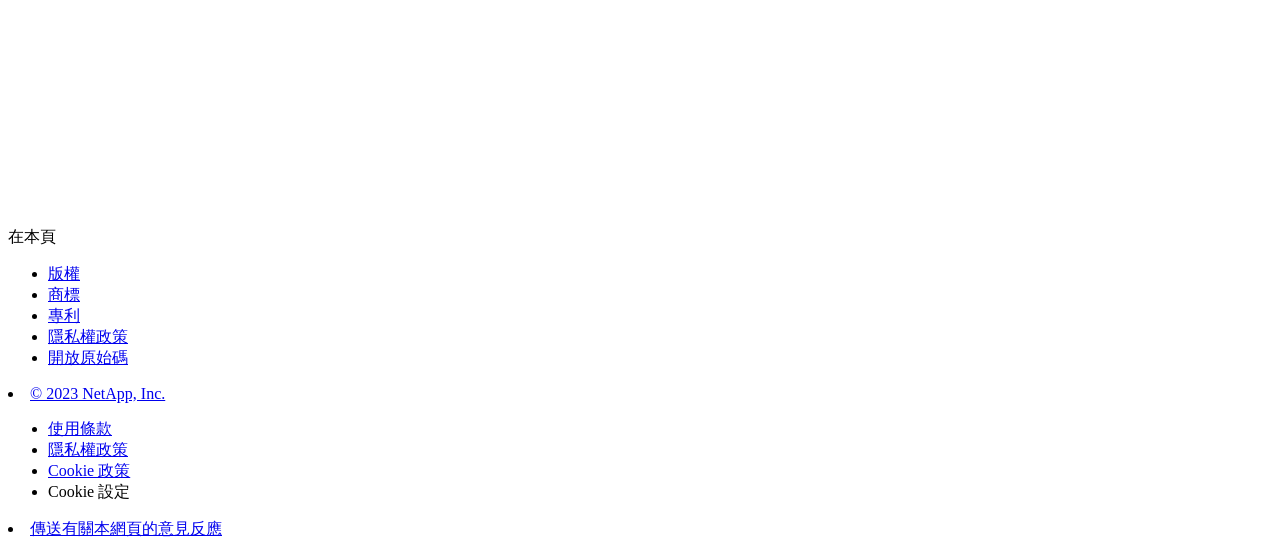
==== commit 8acd0dc6: "Built from 85212b2 NetAppDocs/netappdocs-build@3c6cbbaaa77cae59a5599492f956fe43f0d98d4e" ====
--- a/legal-notices.html
+++ b/legal-notices.html
@@ -22,127 +22,67 @@
 
   <!-- RSS Feed --><link rel="alternate" type="application/rss+xml" title="NetApp Documentation" href="/zh-tw/cloud-volumes-ontap-94-relnotes/feed.xml"><!-- CSS Definitions: NetApp CSS should be defined after generic css -->
 
-  <!-- Elastic Search -->
-  <link rel="stylesheet" href="//cdn.jsdelivr.net/searchkit/0.10.0/theme.css">
-
-  <!-- Controls AsciiDoctor Admonition Blocks -->
-  <link rel="stylesheet" type="text/css" href="/zh-tw/cloud-volumes-ontap-94-relnotes/css/font-awesome.min.css">
-
-  <!-- Controls the shadow effect for search dropdown menu -->
-  <link rel="stylesheet" href="/zh-tw/cloud-volumes-ontap-94-relnotes/css/boxshadowproperties.css">
-
-  <!-- NetApp CSS controls the technical content -->
-  <link rel="stylesheet" type="text/css" href="/zh-tw/cloud-volumes-ontap-94-relnotes/css/netapp.css">
-
-  <!-- WWW CSS Content -->
-  <link rel="stylesheet" type="text/css" href="/zh-tw/cloud-volumes-ontap-94-relnotes/css/www-luci-dotcom.min.css">
-  <link rel="stylesheet" type="text/css" href="/zh-tw/cloud-volumes-ontap-94-relnotes/css/www-netapp-dotcom.css">
-  <link rel="stylesheet" href="/zh-tw/cloud-volumes-ontap-94-relnotes/css/www-netapp-library-critical.min.css" media="all" >
-  <link rel="stylesheet" href="/zh-tw/cloud-volumes-ontap-94-relnotes/css/www-netapp-library-non-critical.min.css" as="style" onload="this.onload=null;this.rel='stylesheet'">
-  <link rel="stylesheet" href="/zh-tw/cloud-volumes-ontap-94-relnotes/css/www-netapp-library-global-header-footer.min.css">
-
-  <!-- NetApp IE Customizations -->
-  <link rel="stylesheet" href='/zh-tw/cloud-volumes-ontap-94-relnotes/css/na-utility.css' type='text/css'>
-  <link rel="stylesheet" href='/zh-tw/cloud-volumes-ontap-94-relnotes/css/na-sidebar.css' type='text/css'>
-  <link rel='stylesheet' href='/zh-tw/cloud-volumes-ontap-94-relnotes/css/clouddocs.css' type='text/css'>
-  <link rel='stylesheet' href='/zh-tw/cloud-volumes-ontap-94-relnotes/css/custom-dropdown.css' type='text/css'>
-  <link rel='stylesheet' href='/zh-tw/cloud-volumes-ontap-94-relnotes/css/na-pagenav.css' type='text/css'>
+
+  <!-- Combined CSS -->
+  <link rel="stylesheet" type="text/css" href="/zh-tw/cloud-volumes-ontap-94-relnotes/css/ie-netappdocs.css">
 
   
-  <link rel="stylesheet" href="/zh-tw/cloud-volumes-ontap-94-relnotes/css/landing-page.css" type="text/css">
-  <link rel="stylesheet" href="/zh-tw/cloud-volumes-ontap-94-relnotes/css/tabbed-blocks.css" type="text/css">
+  <link rel="stylesheet" href="/zh-tw/cloud-volumes-ontap-94-relnotes/css/ie-landing-page.css" type="text/css">
+  <link rel="stylesheet" href="/zh-tw/cloud-volumes-ontap-94-relnotes/css/ie-tabbed-blocks.css" type="text/css">
   <!-- Canonical url -->
-  <link rel='stylesheet' href='/zh-tw/cloud-volumes-ontap-94-relnotes/css/na-feature.css' type='text/css'><!-- Top level site integrations --><script>
-    if (document.location.hostname === "docs.netapp.com") {
-      var head = document.getElementsByTagName('head')[0];
-      var onetrustConsent = document.createElement("script");
-      onetrustConsent.type = "text/javascript";
-      onetrustConsent.src = "https://cdn.cookielaw.org/consent/72570c5c-fe30-465f-b0e0-b77f7fb4ae34/OtAutoBlock.js";
-      head.appendChild(onetrustConsent);
-
-      var onetrustScript = document.createElement("script");
-      onetrustScript.type = "text/javascript";
-      onetrustScript.src = "https://cdn.cookielaw.org/scripttemplates/otSDKStub.js";
-      onetrustScript.charset = "UTF-8";
-      onetrustScript.dataset.documentLanguage = "true";
-      onetrustScript.dataset.domainScript = "72570c5c-fe30-465f-b0e0-b77f7fb4ae34";
-      head.appendChild(onetrustScript);
-    }
-
-    function OptanonWrapper() { }
-
-    if (document.location.hostname === "docs.netapp.com") {
-      var adobe = document.createElement("script");
-      adobe.type = "text/plain";
-      adobe.className = "optanon-category-C0002";
-      adobe.src = "//assets.adobedtm.com/60287eadf1ee/c284da483c83/launch-e9ff3acac59f.min.js";
-      head.appendChild(adobe);
-
-      var google = document.createElement("script");
-      google.type = "text/plain";
-      google.className = "optanon-category-C0002";
-      google.src = "https://www.googletagmanager.com/gtag/js?id=UA-81697994-3";
-      head.appendChild(google);
-
-      window.dataLayer = window.dataLayer || [];
-      function gtag(){dataLayer.push(arguments);}
-      gtag('js', new Date());
-      gtag('config', 'UA-81697994-3');
-    }
+  <link rel="canonical" href="https://docs.netapp.com/zh-tw/cloud-volumes-ontap-94-relnotes/legal-notices.html" />
+  <link rel="alternate" hreflang="x-default" href="https://docs.netapp.com/us-en/cloud-volumes-ontap-94-relnotes/legal-notices.html" />
+  <link rel="alternate" hreflang="zh-Hant" href="https://docs.netapp.com/zh-tw/cloud-volumes-ontap-94-relnotes/legal-notices.html" />
+  <link rel="alternate" hreflang="en" href="https://docs.netapp.com/us-en/cloud-volumes-ontap-94-relnotes/legal-notices.html" />
+  <link rel="alternate" hreflang="ja" href="https://docs.netapp.com/ja-jp/cloud-volumes-ontap-94-relnotes/legal-notices.html" />
+  <link rel="alternate" hreflang="ko" href="https://docs.netapp.com/ko-kr/cloud-volumes-ontap-94-relnotes/legal-notices.html" />
+  <link rel="alternate" hreflang="zh-Hans" href="https://docs.netapp.com/zh-cn/cloud-volumes-ontap-94-relnotes/legal-notices.html" />
+  <link rel="alternate" hreflang="de" href="https://docs.netapp.com/de-de/cloud-volumes-ontap-94-relnotes/legal-notices.html" />
+  <link rel="alternate" hreflang="es" href="https://docs.netapp.com/es-es/cloud-volumes-ontap-94-relnotes/legal-notices.html" />
+  <link rel="alternate" hreflang="fr" href="https://docs.netapp.com/fr-fr/cloud-volumes-ontap-94-relnotes/legal-notices.html" />
+  <link rel="alternate" hreflang="it" href="https://docs.netapp.com/it-it/cloud-volumes-ontap-94-relnotes/legal-notices.html" />
+  <!-- Top level site integrations -->
+<script type="text/javascript" src="https://cdn.cookielaw.org/consent/72570c5c-fe30-465f-b0e0-b77f7fb4ae34/OtAutoBlock.js"></script>
+    <script type="text/javascript" src="https://cdn.cookielaw.org/scripttemplates/otSDKStub.js" charset="UTF-8" data-document-language="true" data-domain-script="72570c5c-fe30-465f-b0e0-b77f7fb4ae34"></script>
+    <script type="text/javascript">function OptanonWrapper() { }</script>
+    <script type="text/plain" class="optanon-category-C0002" src="https://assets.adobedtm.com/60287eadf1ee/c284da483c83/launch-e9ff3acac59f.min.js"></script>
+    <script class="optanon-category-C0001">(function(w,d,s,l,i){w[l]=w[l]||[];w[l].push({'gtm.start':
+        new Date().getTime(),event:'gtm.js'});var f=d.getElementsByTagName(s)[0],
+        j=d.createElement(s),dl=l!='dataLayer'?'&l='+l:'';j.setAttributeNode(d.createAttribute('data-ot-ignore'));j.setAttribute('class','optanon-category-C0001');j.async=true;
+        j.src='https://www.googletagmanager.com/gtm.js?id='+i+dl+'';f.parentNode.insertBefore(j,f);
+        })(window,document,'script','dataLayer','GTM-MD73T9M');</script>
+
+  <script src="https://cdnjs.cloudflare.com/ajax/libs/jquery/2.1.4/jquery.min.js"></script>
+  
+  <script>
+    $(document).ready(function() {
+      const MASTHEAD_OFFSET = 65;
+      const SECTIONS = $("main h2, main h3");
+      // PAGE NAV - Init
+      if (SECTIONS.length == 0) {
+        // remove if there is no elements
+        /*
+        $("#ie-right-navbar").remove();
+        $("#ie-right-navbar-collapse").remove();
+        */
+      } else {
+        $(".page-nav-title").css('display', 'block');
+        for (var i = 0; i < SECTIONS.length; i++) {
+          var sectionId = $(SECTIONS[i]).attr('id');
+          var sectionName = $(SECTIONS[i]).text();
+          var subClass = $(SECTIONS[i]).is("h3") ? ' page-nav__sublink' : '';
+          $("#page-menu").append('<li class="page-nav-item"><a href="#' + sectionId + '" class="page-nav__link' + subClass + '">' + sectionName + '</a></li>');
+        }
+      }
+    });
   </script>
-  <script src="https://cdnjs.cloudflare.com/ajax/libs/jquery/2.1.4/jquery.min.js"></script>
+  
   <script src="https://cdnjs.cloudflare.com/ajax/libs/jquery-cookie/1.4.1/jquery.cookie.min.js"></script>
 
   <!-- Used for Product Family Page Sidebar Visibility --><!-- Used to import Promise for IE. Required for SearchKit -->
-  <script src="https://cdnjs.cloudflare.com/ajax/libs/bluebird/3.3.5/bluebird.min.js"></script><script src='/zh-tw/cloud-volumes-ontap-94-relnotes/js/na-search.js'></script><script src='/zh-tw/cloud-volumes-ontap-94-relnotes/js/na-pagenav.js'></script><link rel='stylesheet' href='/zh-tw/cloud-volumes-ontap-94-relnotes/css/prism.css' type='text/css'>
-  <link rel='stylesheet' href='/zh-tw/cloud-volumes-ontap-94-relnotes/css/prism-netapp.css' type='text/css'>
-
-
-  <script src='/zh-tw/cloud-volumes-ontap-94-relnotes/js/na-utility.js'></script>
-  <script src='/zh-tw/cloud-volumes-ontap-94-relnotes/js/clouddocs.js'></script>
-  <script src='/zh-tw/cloud-volumes-ontap-94-relnotes/js/jquery.navgoco.min.js'></script>
-  <script src="https://maxcdn.bootstrapcdn.com/bootstrap/3.3.7/js/bootstrap.min.js" integrity="sha384-Tc5IQib027qvyjSMfHjOMaLkfuWVxZxUPnCJA7l2mCWNIpG9mGCD8wGNIcPD7Txa" crossorigin="anonymous"></script>
-  <script src='/zh-tw/cloud-volumes-ontap-94-relnotes/js/toc.js'></script>
-  <script src='/zh-tw/cloud-volumes-ontap-94-relnotes/js/customscripts.js'></script><script>
-      $(document).ready(function() {
-          
-          var collapseOnInit = true;
-          
-
-          var navSettings = {
-              "caretHtml": '',
-              "accordion": collapseOnInit,
-              "openClass": 'active', // open
-              "save": false, // leave false or nav highlighting doesn't work right
-              "cookie": {
-                  "name": 'navgoco',
-                  "expires": false,
-                  "path": '/'
-              },
-              "slide": {
-                  "duration": 400,
-                  "easing": 'swing'
-              }
-          };
-
-          // Initialize navgoco with default options
-          $("#mysidebar").navgoco(navSettings);
-          
-
-          $("#collapseAll").click(function(e) {
-              e.preventDefault();
-              $("#mysidebar").navgoco('toggle', false);
-          });
-
-          $("#expandAll").click(function(e) {
-              e.preventDefault();
-              $("#mysidebar").navgoco('toggle', true);
-          });
-
-      });
-
-  </script>
-  <script>
+  <script src="https://cdnjs.cloudflare.com/ajax/libs/bluebird/3.3.5/bluebird.min.js"></script><script src='/zh-tw/cloud-volumes-ontap-94-relnotes/js/na-search.js'></script><script src='/zh-tw/cloud-volumes-ontap-94-relnotes/js/ie-clouddocs.js'></script>
+  <script src="https://maxcdn.bootstrapcdn.com/bootstrap/3.3.7/js/bootstrap.min.js" integrity="sha384-Tc5IQib027qvyjSMfHjOMaLkfuWVxZxUPnCJA7l2mCWNIpG9mGCD8wGNIcPD7Txa" crossorigin="anonymous"></script><script>
+    /*
       $(document).ready(function() {
           $("#tg-sb-link").click(function() {
               $("#tg-sb-sidebar").toggle();
@@ -152,302 +92,627 @@
               $("#tg-sb-icon").toggleClass('fa-toggle-off');
           });
       });
+      */
   </script>
   <script src='/zh-tw/cloud-volumes-ontap-94-relnotes/js/custom-dropdown.js'></script>
   <script src='/zh-tw/cloud-volumes-ontap-94-relnotes/js/FileSaver.min.js'></script>
   <script src='/zh-tw/cloud-volumes-ontap-94-relnotes/js/jszip-utils.min.js'></script>
-  <script src='/zh-tw/cloud-volumes-ontap-94-relnotes/js/jszip.min.js'></script>
-  <script src='/zh-tw/cloud-volumes-ontap-94-relnotes/js/pdf-ux.js'></script>
-</head>
+  <script src='/zh-tw/cloud-volumes-ontap-94-relnotes/js/jszip.min.js'></script><script src='/zh-tw/cloud-volumes-ontap-94-relnotes/js/ie-pdf-ux.js'></script></head>
 
 
   <body class role="document" data-flavor="">
-    <div id="page" class="n-off-canvas-menu">
-      <div class="n-off-canvas-menu__menu"><!--TODO: Add offcanvas code --></div>
-      <div class="n-off-canvas-menu__content-wrap">
-        <header class="site-header" id="banner">
-  
-  <!-- Start Page Toolbar -->
-  
-  <div class="page-nav-toolbar"><div id="version-dropdown-new" class="custom-dropdown" >
-  <div class="custom-dropdown-select unselected" title="Cloud Volumes ONTAP 9.4">
-    <label>版本</label>
-    <span translate="no" class="notranslate">Cloud Volumes ONTAP 9.4</span>
-    <img src="/zh-tw/cloud-volumes-ontap-94-relnotes/images/chevron_up.svg" alt="" class="custom-icon chevrondown invisible" />
-    <img src="/zh-tw/cloud-volumes-ontap-94-relnotes/images/chevron_down.svg" alt="" class="custom-icon chevronup" />
-  </div>
-
-  <ul class="custom-dropdown-menu"><li>
-      
-      <a href="https://docs.netapp.com/zh-tw/cloud-volumes-ontap-94-relnotes/legal-notices.html" target="_self">
-        <span translate="no" class="notranslate"><span>Cloud Volumes ONTAP</span><span class="version"> 9.4</span></span>
-      </a>
-                     
-    </li>
-    <li>
-      
-      <a href="https://docs.netapp.com/zh-tw/cloud-volumes-ontap-relnotes/legal-notices.html" target="_self">
-        <span translate="no" class="notranslate"><span>Cloud Volumes ONTAP</span><span class="version"> 9.11.1</span></span>
-      </a>
-                     
-    </li>
-    <li>
-      
-      <a href="https://docs.netapp.com/zh-tw/cloud-volumes-ontap-9110-relnotes/legal-notices.html" target="_self">
-        <span translate="no" class="notranslate"><span>Cloud Volumes ONTAP</span><span class="version"> 9.11.0</span></span>
-      </a>
-                     
-    </li>
-    <li>
-      
-      <a href="https://docs.netapp.com/zh-tw/cloud-volumes-ontap-9101-relnotes/legal-notices.html" target="_self">
-        <span translate="no" class="notranslate"><span>Cloud Volumes ONTAP</span><span class="version"> 9.10.1</span></span>
-      </a>
-                     
-    </li>
-    <li>
-      
-      <a href="https://docs.netapp.com/zh-tw/cloud-volumes-ontap-9100-relnotes/legal-notices.html" target="_self">
-        <span translate="no" class="notranslate"><span>Cloud Volumes ONTAP</span><span class="version"> 9.10.0</span></span>
-      </a>
-                     
-    </li>
-    <li>
-      
-      <a href="https://docs.netapp.com/zh-tw/cloud-volumes-ontap-991-relnotes/legal-notices.html" target="_self">
-        <span translate="no" class="notranslate"><span>Cloud Volumes ONTAP</span><span class="version"> 9.9.1</span></span>
-      </a>
-                     
-    </li>
-    <li>
-      
-      <a href="https://docs.netapp.com/zh-tw/cloud-volumes-ontap-990-relnotes/legal-notices.html" target="_self">
-        <span translate="no" class="notranslate"><span>Cloud Volumes ONTAP</span><span class="version"> 9.9.0</span></span>
-      </a>
-                     
-    </li>
-    <li>
-      
-      <a href="https://docs.netapp.com/zh-tw/cloud-volumes-ontap-98-relnotes/legal-notices.html" target="_self">
-        <span translate="no" class="notranslate"><span>Cloud Volumes ONTAP</span><span class="version"> 9.8</span></span>
-      </a>
-                     
-    </li>
-    <li>
-      
-      <a href="https://docs.netapp.com/zh-tw/cloud-volumes-ontap-97-relnotes/legal-notices.html" target="_self">
-        <span translate="no" class="notranslate"><span>Cloud Volumes ONTAP</span><span class="version"> 9.7</span></span>
-      </a>
-                     
-    </li>
-    <li>
-      
-      <a href="https://docs.netapp.com/zh-tw/cloud-volumes-ontap-96-relnotes/legal-notices.html" target="_self">
-        <span translate="no" class="notranslate"><span>Cloud Volumes ONTAP</span><span class="version"> 9.6</span></span>
-      </a>
-                     
-    </li>
-    <li>
-      
-      <a href="https://docs.netapp.com/zh-tw/cloud-volumes-ontap-95-relnotes/legal-notices.html" target="_self">
-        <span translate="no" class="notranslate"><span>Cloud Volumes ONTAP</span><span class="version"> 9.5</span></span>
-      </a>
-                     
-    </li>
-    <li>
-      
-      <a href="https://docs.netapp.com/zh-tw/cloud-volumes-ontap-93-relnotes/legal-notices.html" target="_self">
-        <span translate="no" class="notranslate"><span>解決方案ONTAP</span><span class="version"> 9.3</span></span>
-      </a>
-                     
-    </li>
-    
-  </ul>
-</div><div class="page-nav-contribute"><a target="_blank" href="https://github.com/NetAppDocs/cloud-volumes-ontap-94-relnotes/issues/new?body=Page%3A%20[法律聲明](https://docs.netapp.com/zh-tw/cloud-volumes-ontap-94-relnotes/legal-notices.html)" class="page-nav-contribute-link" role="button"><img src="/zh-tw/cloud-volumes-ontap-94-relnotes/images/discuss-sm.svg" alt="" class="github-icon" />要求變更文件</a><a target="_blank" href="https://github.com/NetAppDocs/cloud-volumes-ontap-94-relnotes/blob/main/legal-notices.adoc" class="page-nav-contribute-link" role="button"><img src="/zh-tw/cloud-volumes-ontap-94-relnotes/images/edit-sm.svg" alt="" class="github-icon" />編輯此頁面</a><a target="_blank" href="https://docs.netapp.com/us-en/contribute/" class="page-nav-contribute-link"  ><img src="/zh-tw/cloud-volumes-ontap-94-relnotes/images/article-sm.svg" alt="" class="github-icon" />瞭解如何作出貢獻</a></div>
-    <div class="page-nav-container">
-      <nav class="page-nav-fixed">
-        <div class="page-nav-title">在此頁面上</div>
-        <div class="page-nav-links">
-          <ul class="page-nav-inner" id="page-menu"></ul>
-        </div>
-      </nav>
-    </div>
-  </div>
-  
-  
-  <!-- Start top_hat -->
-  <div class="n-top-hat">
-    <div class="n-container">
-      <div class="n-top-hat__cross-property-nav">
-        <ul class="n-top-hat__list">
-          <li class="n-top-hat__list-item">
-            <a href="https://www.netapp.com/products-a-z/" class="n-top-hat__link">產品與解決方案</a>
-          </li>
-          <li class="n-top-hat__list-item">
-            <a href="https://www.netapp.com/support-and-training/netapp-university/" class="n-top-hat__link">支援與訓練</a>
-          </li>
-          <li class="n-top-hat__list-item">
-            <a href="https://cloud.netapp.com" class="n-top-hat__link">Cloud Central</a>
-          </li>
-          <li class="n-top-hat__list-item">
-            <a href="https://community.netapp.com/" class="n-top-hat__link">社群</a>
-          </li>
-          <li class="n-top-hat__list-item">
-            <a href="https://blog.netapp.com/" class="n-top-hat__link">部落格</a>
-          </li>
-          <li class="n-top-hat__list-item">
-            <a href="https://customers.netapp.com/en/" class="n-top-hat__link">客戶成功案例</a>
-          </li>
-          <li class="n-top-hat__list-item">
-            <a href="https://www.netapp.com/us/contact-us/index.aspx" target="_self" class="n-top-hat__link" data-ntap-ui="contact-us">聯絡人</a>
-          </li>
-        </ul>
-      </div>
-      <div class="n-top-hat__utils">
-        <ul class="n-top-hat__list">
-          <li class="n-top-hat__list-item">
-            <a href="https://www.netapp.com/us/contact-us/index.aspx" target="_self" class="n-top-hat__link" data-ntap-ui="contact-us">聯絡人</a>
-          </li>
-        </ul>
-      </div>
-    </div>
-  </div>
-  <!-- End top_hat -->
-
-  <!-- Start property bar -->
-  <style>
-    .n-property-navigation-bar__menus--desktop-experience .n-menu--mega__default-content__heading span {
-    color: #34B0FF;
-    }
-  </style>
-  <div class="n-property-bar " data-ntap-ui="sticky-nav">
-    <div class="n-property-bar__inner-wrap">
-      <div class="n-property-bar__menu-toggle">
-        <a href="#" class="n-property-bar__menu-toggle-link">
-          <span class="n-property-bar__menu-toggle-text">Menu</span>
-          <svg class="n-icon-bars n-property-bar__menu-toggle-icon" aria-labelledby="title">
-            <title>bars</title>
-            <use xlink:href="/zh-tw/cloud-volumes-ontap-94-relnotes/common/svg/sprite.svg#bars"></use>
-          </svg>
-        </a>
-      </div>
-      <div class="n-property-bar__property-mark ">
-        <a href="https://www.netapp.com" class="n-property-bar__property-link">
-          <div class="n-property-bar__logo">
-            <svg class="n-icon-netapp-mark n-icon-netapp-mark n-property-bar__netapp-mark-icon" aria-labelledby="title">
-              <title>netapp-mark</title>
-              <use xlink:href="/zh-tw/cloud-volumes-ontap-94-relnotes/common/svg/sprite.svg#netapp-mark"></use>
-            </svg>
-            <svg class="n-icon-netapp-logo n-property-bar__logo-svg" aria-labelledby="title">
-              <title>netapp-logo</title>
-              <use xlink:href="/zh-tw/cloud-volumes-ontap-94-relnotes/common/svg/sprite.svg#netapp-logo"></use>
-            </svg>
-          </div>
-        </a>
-      </div>
-
-      
-      <div class="search-property-bar">
-        <div id="search-demo-container" class="searchbox n-property-bar__search">
-          <div id="react-search" 
-          data-search-html="/zh-tw/cloud-volumes-ontap-94-relnotes/search.html"
-          data-type="widget" 
-          data-placeholder="搜尋文件"
-          data-no-results-found="找不到符合 {query} 的相關結果。"
-          data-did-you-mean="搜尋 {suggestion}。"
-          data-no-results-found-did-you-mean="找不到符合 {query} 的相關結果。您是否要找的是{suggestion}？"
-          data-results-found="找到 {hitCount} 筆結果"
-          data-error-message="We're sorry, an issue occurred when fetching your results. Please try again."
-          data-error-reset="Reset Search"
-          data-sk-es-pf-indexes=""
-          data-flavor=""></div>
-          <button class="n-property-bar__search-toggle-button" type="button">
-            <svg class="n-icon-search n-property-bar__search-toggle-button-icon" aria-labelledby="title">
-              <title>search</title>
-              <use xmlns:xlink="http://www.w3.org/1999/xlink" xlink:href="/zh-tw/cloud-volumes-ontap-94-relnotes/common/svg/sprite.svg#search"></use>
-            </svg>
-          </button>
-        </div>
-      </div>
-      
-    </div>
-  </div>
-  <div class="n-property-bar__toolbar">
-    <!-- Start Language Selector --><div id="language-dropdown" class="custom-dropdown custom-dropdown-lang">
-      <div class="custom-dropdown-select custom-dropdown-select-lang">
-      <span class="lang-name">繁體中文</span>
-          <svg class="n-globe__icon" aria-labelledby="title">
-            <title>globe</title>
-            <use xmlns:xlink="http://www.w3.org/1999/xlink" xlink:href="/zh-tw/cloud-volumes-ontap-94-relnotes/common/svg/sprite.svg#globe"></use>
-          </svg>
-        </button>
-      </div>
-
-      <ul class="custom-dropdown-menu"><li>
-          <a href="https://docs.netapp.com/zh-tw/cloud-volumes-ontap-94-relnotes/legal-notices.html" target="_self"><span translate="no" class="notranslate">繁體中文</span></a>
-        </li><li>
-          <a href="https://docs.netapp.com/us-en/cloud-volumes-ontap-94-relnotes/legal-notices.html" target="_self"><span translate="no" class="notranslate">English</span></a>
-        </li><li>
-          <a href="https://docs.netapp.com/ja-jp/cloud-volumes-ontap-94-relnotes/legal-notices.html" target="_self"><span translate="no" class="notranslate">日本語</span></a>
-        </li><li>
-          <a href="https://docs.netapp.com/zh-cn/cloud-volumes-ontap-94-relnotes/legal-notices.html" target="_self"><span translate="no" class="notranslate">简体中文</span></a>
-        </li><li>
-          <a href="https://docs.netapp.com/ko-kr/cloud-volumes-ontap-94-relnotes/legal-notices.html" target="_self"><span translate="no" class="notranslate">한국어</span></a>
-        </li></ul>
-    </div><!-- End Language Selector -->
-
-    <div class="n-property-bar__cta"></div>
-  </div>
-  <script>
-    $(function(){
-        var currentLocalization = $('html').attr('lang');
-
-        var localizationsDictionary = {
-            "en-CA" : "https://www.netapp.com/search/index.aspx?for_cr=canada&",
-            "en-IN" : "https://www.netapp.com/search/index.aspx?for_cr=india&",
-            "nl-NL" : "https://www.netapp.com/search/index.aspx?for_cr=netherlands&",
-            "ru-RU" : "https://www.netapp.com/search/index.aspx?for_cr=russia&",
-            "sv-SE" : "https://www.netapp.com/search/index.aspx?for_cr=sweden&",
-            "it-IT" : "https://www.netapp.com/search/index.aspx?for_cr=italy&",
-            "he-IL" : "https://www.netapp.com/search/index.aspx?for_cr=israel&",
-            "ko-KR" : "https://www.netapp.com/search/index.aspx?for_cr=korea&",
-            "zh-TW" : "https://www.netapp.com/search/index.aspx?for_cr=taiwan&",
-            "en-GB" : "https://www.netapp.com/search/index.aspx?for_cr=unitedkingdom&",
-            "en-SG" : "https://www.netapp.com/search/index.aspx?for_cr=asean&",
-            "en-AU" : "https://www.netapp.com/search/index.aspx?for_cr=australia&",
-            "pt-BR" : "https://www.netapp.com/search/index.aspx?for_cr=brasil&",
-            "de-CH" : "https://www.netapp.com/search/index.aspx?for_cr=switzerland&",
-            "es-MX" : "https://www.netapp.com/search/index.aspx?for_cr=mexico&"
-        };
-
-        if($('html').hasClass('ntap-whitelisted') && localizationsDictionary.hasOwnProperty(currentLocalization)) {
-            $('.n-property-bar__property-link').attr('href', '/');
-        }
-    });
-  </script>
-  <!-- End property bar -->
-</header>
-
+    <div class="skip-to-main">
+      <a href="#main" >Skip to main content</a>
+    </div><noscript><iframe src="https://www.googletagmanager.com/ns.html?id=GTM-MD73T9M"
+      height="0" width="0" style="display:none;visibility:hidden"></iframe></noscript><div id="page" class="">
+      <div id="ie-phone-menu" class=""></div>
+      <div id="ie-content-wrap" class="">
+        <nav id="ie-new-header">
+    <ul>
+        <li id="ie-phone-menu-button">
+            <a href="#">
+                <image id="" src="/zh-tw/cloud-volumes-ontap-94-relnotes/images/hamburger.svg" alt="menu" />
+            </a>
+        </li>
+
+        <li>
+            <a href="https://www.netapp.com/tw">
+                <image id="ie-header-logo" src="/zh-tw/cloud-volumes-ontap-94-relnotes/images/netapp_logo.svg" alt="netapp" />
+            </a>
+        </li>
+        <li id="ie-header-docs">
+            <a href="https://www.netapp.com/support-and-training/documentation/">文件</a>
+        </li>
+
+        <!-- Empty container to push header left with or without lang selector -->
+        <li id="empty-container" style="margin-left: auto">
+        </li>
+        <!-- Start Language Selector --><li id="ie-language-dropdown">
+            <div id="language-dropdown" class="custom-dropdown custom-dropdown-lang">
+                <div class="custom-dropdown-select custom-dropdown-select-lang">
+                    <img src="/zh-tw/cloud-volumes-ontap-94-relnotes/images/language_white_24dp.svg" class="n-globe__icon" />
+                    <span class="lang-name">繁體中文</span>
+                    <img src="/zh-tw/cloud-volumes-ontap-94-relnotes/images/dropdown-arrow.svg" alt="" class="custom-icon chevrondown header invisible" />
+                    <img src="/zh-tw/cloud-volumes-ontap-94-relnotes/images/dropdown-arrow.svg" alt="" class="custom-icon chevronup header" />
+                    </button>
+                </div>
+
+                <ul class="custom-dropdown-menu"><li>
+                        <a href="https://docs.netapp.com/zh-tw/cloud-volumes-ontap-94-relnotes/legal-notices.html"
+                            target="_self"><span translate="no" class="notranslate">繁體中文</span></a>
+                    </li><li>
+                        <a href="https://docs.netapp.com/us-en/cloud-volumes-ontap-94-relnotes/legal-notices.html"
+                            target="_self"><span translate="no" class="notranslate">English</span></a>
+                    </li><li>
+                        <a href="https://docs.netapp.com/ja-jp/cloud-volumes-ontap-94-relnotes/legal-notices.html"
+                            target="_self"><span translate="no" class="notranslate">日本語</span></a>
+                    </li><li>
+                        <a href="https://docs.netapp.com/ko-kr/cloud-volumes-ontap-94-relnotes/legal-notices.html"
+                            target="_self"><span translate="no" class="notranslate">한국어</span></a>
+                    </li><li>
+                        <a href="https://docs.netapp.com/zh-cn/cloud-volumes-ontap-94-relnotes/legal-notices.html"
+                            target="_self"><span translate="no" class="notranslate">简体中文</span></a>
+                    </li><li>
+                        <a href="https://docs.netapp.com/de-de/cloud-volumes-ontap-94-relnotes/legal-notices.html"
+                            target="_self"><span translate="no" class="notranslate">Deutsch</span></a>
+                    </li><li>
+                        <a href="https://docs.netapp.com/es-es/cloud-volumes-ontap-94-relnotes/legal-notices.html"
+                            target="_self"><span translate="no" class="notranslate">Español</span></a>
+                    </li><li>
+                        <a href="https://docs.netapp.com/fr-fr/cloud-volumes-ontap-94-relnotes/legal-notices.html"
+                            target="_self"><span translate="no" class="notranslate">Français</span></a>
+                    </li><li>
+                        <a href="https://docs.netapp.com/it-it/cloud-volumes-ontap-94-relnotes/legal-notices.html"
+                            target="_self"><span translate="no" class="notranslate">Italiano</span></a>
+                    </li></ul>
+            </div>
+            </li>
+        <!-- End Language Selector -->
+
+
+        <li id="ie-allnetapp">
+            <div id="allnetapp-dropdown" class="custom-dropdown custom-dropdown-allnetapp">
+                <div class="custom-dropdown-select custom-dropdown-select-allnetapp">
+                    <img src="/zh-tw/cloud-volumes-ontap-94-relnotes/images/apps_white_24dp.svg" alt="" class="allnetapp-icon" />
+                    <span class="allnetapp-name">所有 NetApp</span>
+                    <img src="/zh-tw/cloud-volumes-ontap-94-relnotes/images/dropdown-arrow.svg" alt="" class="custom-icon chevrondown header invisible" />
+                    <img src="/zh-tw/cloud-volumes-ontap-94-relnotes/images/dropdown-arrow.svg" alt="" class="custom-icon chevronup header" />
+                    </button>
+                </div>
+
+                <ul class="custom-dropdown-menu allnetapp-dropdown">
+                    <li>
+                        <a href="https://bluexp.netapp.com/"
+                            target="_self"><span translate="no" class="notranslate">BlueXP</span></a>
+                    </li>
+                    <li>
+                        <a href="https://mysupport.netapp.com/site/"
+                            target="_self"><span translate="no" class="notranslate">支援</span></a>
+                    </li>
+                    <li>
+                        <a href="https://kb.netapp.com/"
+                            target="_self"><span translate="no" class="notranslate">知識庫</span></a>
+                    </li>
+                    <li>
+                        <a href="https://www.netapp.com/support-and-training/netapp-learning-services/"
+                            target="_self"><span translate="no" class="notranslate">訓練</span></a>
+                    </li>
+                </ul>
+            </div>
+
+        </li>
+
+    </ul>
+</nav>
 
         <main id="n-main-content" class="n-main-content">
           <!-- Start Documentation Content -->
 <div class="ie-main">
-  <!-- Sidebar Column -->
+
+<div id="ie-new-sidebar-collapse" style="display: none">
+    <img id="sidebar-expand" class="ie-searchbox-icon" src="/zh-tw/cloud-volumes-ontap-94-relnotes/images/double_arrow.svg" alt="" />
+</div>
+<div id="ie-new-sidebar">
+    <div id="ie-product-identity-lockup">
+        <div id="sidebar-collapse" class="">
+            <img src="/zh-tw/cloud-volumes-ontap-94-relnotes/images/double_arrow.svg" alt="" />
+        </div>
+        <div id="ie-breadcrumb" class="">
+  <ul class="ie-breadcrumb">
+    <li class="">
+      <a href="https://docs.netapp.com">所有文件</a>
+    </li>
+    
+    
+    <li class="">
+      <a href="https://docs.netapp.com/us-en/cloud/">雲端文件</a>
+    </li>
+    
+
+    
+    <li class="">
+      <a href="https://docs.netapp.com/zh-tw/bluexp-family/">
+        BlueXP
+      </a>
+    </li>
+    
+  </ul>
   
-  <div class="col-md-3" id="sidebar-height">
-      <div class="n-pdf-header">
-  <a id="toggleButtonPdf" class="n-pdf-button" type="button">
-    <img src="/zh-tw/cloud-volumes-ontap-94-relnotes/images/pdf.png" alt="" width="16" height="16"/>可用的 PDF<span>
-    </span>
-  </a>
-</div>
-<div class="n-pdf-body-container">
-  <ul id="toggleContainerPdf" class="n-pdf-body" style="display:none;"><li class="pdf-ux-container">
+  <div class="ie-product-name" >
+    <!--<a href="/zh-tw/cloud-volumes-ontap-94-relnotes/">-->
+      Cloud Volumes ONTAP release notes
+    <!--</a>-->
+  </div>
+</div>
+
+            
+<div id="ie-selectors"><div id="version-dropdown-new" class="custom-dropdown" >
+  <div class="custom-dropdown-select unselected" title=" 9.4">
+    <label>版本</label>
+    <span translate="no" class="notranslate">9.4</span>
+    <img src="/zh-tw/cloud-volumes-ontap-94-relnotes/images/dropdown-arrow.svg" alt="" class="custom-icon chevrondown version invisible" />
+    <img src="/zh-tw/cloud-volumes-ontap-94-relnotes/images/dropdown-arrow.svg" alt="" class="custom-icon chevronup version" />
+  </div>
+
+  <ul class="custom-dropdown-menu"><li>
+      
+      <a href="https://docs.netapp.com/zh-tw/cloud-volumes-ontap-94-relnotes/legal-notices.html" target="_self">
+        <span translate="no" class="notranslate"><span class="version"> 9.4</span></span>
+      </a>
+                     
+    </li>
+    <li>
+      
+      <a href="https://docs.netapp.com/zh-tw/cloud-volumes-ontap-relnotes/legal-notices.html" target="_self">
+        <span translate="no" class="notranslate"><span class="version"> 9.14.1</span></span>
+      </a>
+                     
+    </li>
+    <li>
+      
+      <a href="https://docs.netapp.com/zh-tw/cloud-volumes-ontap-9140-relnotes/legal-notices.html" target="_self">
+        <span translate="no" class="notranslate"><span class="version"> 9.14.0</span></span>
+      </a>
+                     
+    </li>
+    <li>
+      
+      <a href="https://docs.netapp.com/zh-tw/cloud-volumes-ontap-9131-relnotes/legal-notices.html" target="_self">
+        <span translate="no" class="notranslate"><span class="version"> 9.13.1</span></span>
+      </a>
+                     
+    </li>
+    <li>
+      
+      <a href="https://docs.netapp.com/zh-tw/cloud-volumes-ontap-9130-relnotes/legal-notices.html" target="_self">
+        <span translate="no" class="notranslate"><span class="version"> 9.13.0</span></span>
+      </a>
+                     
+    </li>
+    <li>
+      
+      <a href="https://docs.netapp.com/zh-tw/cloud-volumes-ontap-9121-relnotes/legal-notices.html" target="_self">
+        <span translate="no" class="notranslate"><span class="version"> 9.12.1</span></span>
+      </a>
+                     
+    </li>
+    <li>
+      
+      <a href="https://docs.netapp.com/zh-tw/cloud-volumes-ontap-9120-relnotes/legal-notices.html" target="_self">
+        <span translate="no" class="notranslate"><span class="version"> 9.12.0</span></span>
+      </a>
+                     
+    </li>
+    <li>
+      
+      <a href="https://docs.netapp.com/zh-tw/cloud-volumes-ontap-9111-relnotes/legal-notices.html" target="_self">
+        <span translate="no" class="notranslate"><span class="version"> 9.11.1</span></span>
+      </a>
+                     
+    </li>
+    <li>
+      
+      <a href="https://docs.netapp.com/zh-tw/cloud-volumes-ontap-9110-relnotes/legal-notices.html" target="_self">
+        <span translate="no" class="notranslate"><span class="version"> 9.11.0</span></span>
+      </a>
+                     
+    </li>
+    <li>
+      
+      <a href="https://docs.netapp.com/zh-tw/cloud-volumes-ontap-9101-relnotes/legal-notices.html" target="_self">
+        <span translate="no" class="notranslate"><span class="version"> 9.10.1</span></span>
+      </a>
+                     
+    </li>
+    <li>
+      
+      <a href="https://docs.netapp.com/zh-tw/cloud-volumes-ontap-9100-relnotes/legal-notices.html" target="_self">
+        <span translate="no" class="notranslate"><span class="version"> 9.10.0</span></span>
+      </a>
+                     
+    </li>
+    <li>
+      
+      <a href="https://docs.netapp.com/zh-tw/cloud-volumes-ontap-991-relnotes/legal-notices.html" target="_self">
+        <span translate="no" class="notranslate"><span class="version"> 9.9.1</span></span>
+      </a>
+                     
+    </li>
+    <li>
+      
+      <a href="https://docs.netapp.com/zh-tw/cloud-volumes-ontap-990-relnotes/legal-notices.html" target="_self">
+        <span translate="no" class="notranslate"><span class="version"> 9.9.0</span></span>
+      </a>
+                     
+    </li>
+    <li>
+      
+      <a href="https://docs.netapp.com/zh-tw/cloud-volumes-ontap-98-relnotes/legal-notices.html" target="_self">
+        <span translate="no" class="notranslate"><span class="version"> 9.8</span></span>
+      </a>
+                     
+    </li>
+    <li>
+      
+      <a href="https://docs.netapp.com/zh-tw/cloud-volumes-ontap-97-relnotes/legal-notices.html" target="_self">
+        <span translate="no" class="notranslate"><span class="version"> 9.7</span></span>
+      </a>
+                     
+    </li>
+    <li>
+      
+      <a href="https://docs.netapp.com/zh-tw/cloud-volumes-ontap-96-relnotes/legal-notices.html" target="_self">
+        <span translate="no" class="notranslate"><span class="version"> 9.6</span></span>
+      </a>
+                     
+    </li>
+    <li>
+      
+      <a href="https://docs.netapp.com/zh-tw/cloud-volumes-ontap-95-relnotes/legal-notices.html" target="_self">
+        <span translate="no" class="notranslate"><span class="version"> 9.5</span></span>
+      </a>
+                     
+    </li>
+    <li>
+      
+      <a href="https://docs.netapp.com/zh-tw/cloud-volumes-ontap-93-relnotes/legal-notices.html" target="_self">
+        <span translate="no" class="notranslate"><span class="version"> 9.3</span></span>
+      </a>
+                     
+    </li>
+    
+  </ul>
+</div></div>
         
         
+
+<div id="ie-searchbox" class="ie-searchbox-sidebar ">
+    <img class="ie-searchbox-icon" src="/zh-tw/cloud-volumes-ontap-94-relnotes/images/loupe.svg" alt=""/>
+    <div id="react-search" 
+        data-search-html="/zh-tw/cloud-volumes-ontap-94-relnotes/search.html" 
+        data-type="widget"
+        data-placeholder="搜尋說明文件"
+        data-no-results-found="找不到 {query} 的結果"
+        data-did-you-mean="搜尋 {suggestion}。"
+        data-no-results-found-did-you-mean="找不到 {query} 的結果。您的意思是 {suggestion} 嗎？"
+        data-results-found="找到 {hitCount} 個結果"
+        data-error-message="發生錯誤。請再試一次。"
+        data-error-reset="重設搜尋"
+        data-sk-es-pf-indexes="" 
+        data-flavor="">
+    </div>
+</div>
         
-        <a target="_blank" href="/zh-tw/cloud-volumes-ontap-94-relnotes/pdfs/fullsite-sidebar/__發行說明Cloud_Volumes_ONTAP.pdf" >
-          <img src="/zh-tw/cloud-volumes-ontap-94-relnotes/images/pdf.png" alt="" width="16" height="16"/>此文件網站（PDF 格式）</a>
+    </div>
+    <div id="ie-new-toc"><script>
+  let sidebarAccordion = true;
+
+  /* specific css rules for Mac */
+  if(navigator.platform.match('Mac') !== null) {
+    document.body.setAttribute('class', 'OSX');
+  }
+
+</script>
+
+<div id="ie-sidebar-container">
+  <ul id="ie-sidebar-list" ><li 
+      data-pdf-exists="true" 
+      data-pdf-filename="版本資訊首頁"
+      data-li-level="1#" 
+      class="   "
+      dale-page-url="/legal-notices.html" 
+      dale-entry-url="/index.html" 
+    ><a class="ie-sidebar-menuitem-1 " href="/zh-tw/cloud-volumes-ontap-94-relnotes/index.html">
+        版本資訊首頁
+      </a></li><li 
+      data-pdf-exists="true" 
+      data-pdf-filename="新增功能"
+      data-li-level="1#" 
+      class="   "
+      dale-page-url="/legal-notices.html" 
+      dale-entry-url="/reference-new.html" 
+    ><a class="ie-sidebar-menuitem-1 " href="/zh-tw/cloud-volumes-ontap-94-relnotes/reference-new.html">
+        新增功能
+      </a></li><li 
+      data-pdf-exists="true" 
+      data-pdf-filename="支援的組態"
+      data-li-level="1#" 
+      class="   "
+      dale-page-url="/legal-notices.html" 
+      dale-entry-url="/reference-supported-configs.html" 
+    ><a class="ie-sidebar-menuitem-1 " href="/zh-tw/cloud-volumes-ontap-94-relnotes/reference-supported-configs.html">
+        支援的組態
+      </a></li><li 
+      data-pdf-exists="true" 
+      data-pdf-filename="儲存限制"
+      data-li-level="1#" 
+      class="   "
+      dale-page-url="/legal-notices.html" 
+      dale-entry-url="/reference-storage-limits.html" 
+    ><a class="ie-sidebar-menuitem-1 " href="/zh-tw/cloud-volumes-ontap-94-relnotes/reference-storage-limits.html">
+        儲存限制
+      </a></li><li 
+      data-pdf-exists="true" 
+      data-pdf-filename="已知問題"
+      data-li-level="1#" 
+      class="   "
+      dale-page-url="/legal-notices.html" 
+      dale-entry-url="/reference-issues.html" 
+    ><a class="ie-sidebar-menuitem-1 " href="/zh-tw/cloud-volumes-ontap-94-relnotes/reference-issues.html">
+        已知問題
+      </a></li><li 
+      data-pdf-exists="true" 
+      data-pdf-filename="已知限制"
+      data-li-level="1#" 
+      class="   "
+      dale-page-url="/legal-notices.html" 
+      dale-entry-url="/reference-limitations.html" 
+    ><a class="ie-sidebar-menuitem-1 " href="/zh-tw/cloud-volumes-ontap-94-relnotes/reference-limitations.html">
+        已知限制
+      </a></li><li 
+      data-pdf-exists="true" 
+      data-pdf-filename="法律聲明"
+      data-li-level="1#" 
+      class="  ie-sidebar-selected    "
+      dale-page-url="/legal-notices.html" 
+      dale-entry-url="/legal-notices.html" 
+    ><a class="ie-sidebar-menuitem-1 " href="/zh-tw/cloud-volumes-ontap-94-relnotes/legal-notices.html">
+        法律聲明
+      </a></li></ul>
+</div>
+<script>
+
+  $(".ie-sidebar-button").click(function (e) {
+    e.preventDefault();
+    e.stopPropagation();
+
+    expandedLI = $('li.ie-sidebar-expand')
+
+    const li = $(this).closest("li");
+
+    const parentsLI = $(li).parents('li');
+
+    expandedLI.map(element => {
+      if (sidebarAccordion && !li.hasClass('ie-sidebar-expand') && jQuery.inArray(expandedLI[element], parentsLI) == -1) {
+        $(expandedLI[element]).toggleClass('ie-sidebar-expand');
+        $(expandedLI[element]).children("ul").animate({ height: 'toggle' }, 400, function () {
+          $(li).children("ul").toggleClass('ie-sidebar-open');
+
+        })
+      }
+
+    })
+
+    $(li).toggleClass('ie-sidebar-expand');
+    $(li).children("ul").animate({ height: 'toggle' }, 400, function () {
+      $(li).children("ul").toggleClass('ie-sidebar-open');
+    })
+  });
+
+
+  
+    $("li.ie-sidebar-selected").parents('ul').toggleClass("ie-sidebar-open");
+    $("li.ie-sidebar-selected").toggleClass("ie-sidebar-expand")
+    $("ul.ie-sidebar-open").parent().toggleClass("ie-sidebar-expand");
+    $("li.ie-sidebar-selected").children('ul').toggleClass("ie-sidebar-open")
+  
+  
+</script>
+    </div>
+</div>
+<script>
+
+    
+    let sidebarScrollTopPosition = 0;
+    $("#ie-new-toc").on("scroll", function () {
+        if (sidebarScrollTopPosition == 0) {
+            $.cookie("sidebarScroll", $("#ie-new-toc").scrollTop(), {
+                path: "/zh-tw/cloud-volumes-ontap-94-relnotes"
+            });
+        }
+
+        if ($("#ie-new-toc").scrollTop() > 0) {
+            $('#ie-product-identity-lockup').addClass('ie-addShadow');
+        } else {
+            $('#ie-product-identity-lockup').removeClass('ie-addShadow');
+        }
+    });
+
+    $(function () {
+        if ($.cookie("sidebarScroll")) {
+            $("#ie-new-toc").scrollTop($.cookie("sidebarScroll"));
+        }
+    });
+
+    function setSidebarBottom() {
+        const footerGap = PXinViewport($(".n-footer"));
+        document.getElementById("ie-new-sidebar").style.bottom = Math.max(0, footerGap) + "px";
+    }
+
+    window.onscroll = () => {
+        setSidebarBottom();
+    };
+
+    $("#sidebar-collapse").click(function (e) {
+        const sidebarWidth = $("#ie-new-sidebar").width() - $("#ie-new-sidebar-collapse").width();
+        e.preventDefault();
+        const width = $(".ie-content-pane").width();
+        const marginLeft = parseInt($(".ie-content-pane").css('marginLeft'));
+
+        if ($.cookie("sidebarScroll")) {
+            sidebarScrollTopPosition = $.cookie("sidebarScroll");
+        }
+
+        $("#ie-new-sidebar").animate({ width: 'toggle' }, 350, function () {
+            $("#ie-new-sidebar-collapse").show();
+            $("#ie-new-sidebar").removeClass("open")
+            $("#ie-new-sidebar").addClass("close")
+            $("#ie-new-sidebar").removeAttr("style")
+        });
+        $(".ie-content-pane").animate({ width: (width + sidebarWidth), marginLeft: (marginLeft - sidebarWidth) }, 350, function () {
+            resizeContent()
+        })
+
+    });
+    $("#sidebar-expand").click(function (e) {
+        const sidebarWidth = $("#ie-new-sidebar").width() - $("#ie-new-sidebar-collapse").width();
+        e.preventDefault();
+        const width = $(".ie-content-pane").width();
+        const marginLeft = parseInt($(".ie-content-pane").css('marginLeft'));
+
+        $("#ie-new-sidebar").animate({ width: 'toggle' }, 250, function () {
+            $('#ie-new-sidebar').css('display', 'flex');
+            $("#ie-new-sidebar-collapse").hide();
+            $("#ie-new-sidebar").removeClass("close")
+            $("#ie-new-sidebar").addClass("open")
+            setSidebarBottom();
+
+            if (sidebarScrollTopPosition != 0) {
+                $.cookie("sidebarScroll", sidebarScrollTopPosition, {
+                    path: "/zh-tw/cloud-volumes-ontap-94-relnotes"
+                })
+                $("#ie-new-toc").scrollTop(sidebarScrollTopPosition);
+                sidebarScrollTopPosition = 0;
+            }
+        });
+        $(".ie-content-pane").animate({ width: (width - sidebarWidth), 'marginLeft': (marginLeft + sidebarWidth) }, 250, function () {
+            resizeContent()
+        })
+    });
+    function resizeContent() {
+        const sidebarWidth = $("#ie-new-sidebar").width() - $("#ie-new-sidebar-collapse").width();
+        const rightNavbarVisible =  $("#ie-right-navbar").css('display') && $("#ie-right-navbar").css('display') != 'none';
+        const sidebarVisible = $("#ie-new-sidebar").css('display') != 'none';
+        const rightNavbarWidth = $("#ie-right-navbar").width();
+        const rightNavbarCollapseWidth = $("#ie-right-navbar-collapse").width();
+        const rightNavbarCollapseVisible = $("#ie-right-navbar-collapse").css('display') && $("#ie-right-navbar-collapse").css('display') != 'none';
+        
+        if (rightNavbarVisible && sidebarVisible) {
+            $(".ie-content-pane").width(`calc(100% - ${sidebarWidth + rightNavbarWidth}px)`)
+            $(".ie-content-pane").css('marginLeft', `${sidebarWidth}px`)
+        } else if (sidebarVisible) {
+            $(".ie-content-pane").css('marginLeft', `${sidebarWidth}px`)
+            if (rightNavbarCollapseVisible) {
+                $(".ie-content-pane").width(`calc(100% - ${sidebarWidth + rightNavbarCollapseWidth}px)`)
+            } else {
+                $(".ie-content-pane").width(`calc(100% - ${$("#ie-new-sidebar").width()}px)`)
+            }
+
+        } else if (rightNavbarVisible) {
+            $(".ie-content-pane").css('marginLeft', `${$("#ie-new-sidebar-collapse").width()}px`)
+            $(".ie-content-pane").width(`calc(100% - ${rightNavbarWidth}px)`)
+        } else {
+            $(".ie-content-pane").css('marginLeft', `${$("#ie-new-sidebar-collapse").width()}px`)
+            if (rightNavbarCollapseVisible) {
+                $(".ie-content-pane").width(`calc(100% - ${rightNavbarCollapseWidth}px)`);
+            } else {
+                $(".ie-content-pane").width(`calc(100% - ${$("#ie-new-sidebar-collapse").width()}px) `);
+            }
+            
+        }
+    }
+    $(window).on("resize load", function () {
+        setSidebarBottom();
+        resizeContent()
+    });
+
+
+</script>
+
+<div class="ie-content-pane ie-component-detail-content ie-component-detail-content--show-code">
+    <!-- Begin of page container --><article class="page-content" id="main">
+      <!-- include utility.html -->
+      
+  <div class="ie-info-disclaimer" id="downlevel-banner">
+    <span>
+      <div class="ie-info-disclaimer-container">
+        <div class="ie-info-disclaimer-icon">
+          <img src="/zh-tw/cloud-volumes-ontap-94-relnotes/images/notification-icons.svg" class="luci-icon" alt="" />
+        </div>
+        <div class="ie-info-disclaimer-content">
+          <span>此產品有較新版本可以使用。</span><br>
+        </div>
+        <div style="clear:both;"></div>
+      </div>
+    </span>
+  </div>
+<div class="ie-info-disclaimer">
+    <span>
+      <div class="ie-info-disclaimer-container">
+        <div class="ie-info-disclaimer-icon">
+          <img src="/zh-tw/cloud-volumes-ontap-94-relnotes/images/notification-icons.svg" class="luci-icon" alt="" />
+        </div>
+        <div class="ie-info-disclaimer-content">
+          <span> 本繁體中文版使用機器翻譯，譯文僅供參考，若與英文版本牴觸，應以英文版本為準。 </span>
+        </div>
+        <div style="clear:both;"></div>
+      </div>
+    </span>
+  </div><div class="ie-component-detail-heading-wrap">
+  <h1 class="ie-component-detail-heading">法律聲明</h1>
+</div>
+
+<div id="ie-byline">
+  
+<div class="page-details">
+    
+        
+            <time datetime="2023-09-28 17:09:13 +0000">09/28/2023</time>
+        
+    
+    
+        <span>貢獻者
+        </span>
+    
+    
+</div>
+<div class="page-controls">
+    <div id="contribute-dropdown" class="custom-dropdown custom-dropdown-contrib" >
+        <div class="custom-dropdown-select custom-dropdown-select-contrib">
+        <span class="contrib-name"><img src="/zh-tw/cloud-volumes-ontap-94-relnotes/images/discuss-sm.svg" alt="" class="github-icon" />建議變更</span>
+        <img src="/zh-tw/cloud-volumes-ontap-94-relnotes/images/dropdown-arrow.svg" alt="" class="custom-icon chevrondown invisible" />
+        <img src="/zh-tw/cloud-volumes-ontap-94-relnotes/images/dropdown-arrow.svg" alt="" class="custom-icon chevronup" />
+        </div>
+        <ul class="custom-dropdown-menu suggested-changes-dropdown"><li>
+                <a target="_blank" href="https://github.com/NetAppDocs/cloud-volumes-ontap-94-relnotes.zh-tw/issues/new?template=new-from-page.yml&page-url=https://docs.netapp.com/zh-tw/cloud-volumes-ontap-94-relnotes/legal-notices.html&page-title=法律聲明" class="page-nav-contribute-link" role="button">請求文件變更</a>
+            </li><li> 
+                <a target="_blank" href="https://github.com/NetAppDocs/cloud-volumes-ontap-94-relnotes/blob/main/legal-notices.adoc" class="page-nav-contribute-link" role="button">編輯本頁</a>
+            </li><li><a target="_blank" href="https://docs.netapp.com/us-en/contribute/" class="page-nav-contribute-link"  >瞭解如何貢獻</a></li>
+        </ul>
+    </div>
+    <div id="pdf-control-container">
+        <div class="n-pdf-header">
+            <a id="toggleButtonPdf" class="n-pdf-button" type="button">
+                <img class="adobe-icon" src="/zh-tw/cloud-volumes-ontap-94-relnotes/images/pdf-icon.png" alt="" width="16" height="16"/>PDF<img src="/zh-tw/cloud-volumes-ontap-94-relnotes/images/dropdown-arrow.svg" class="custom-icon" alt="" />
+            </a>
+        </div>
+        <div class="n-pdf-body-container">
+            <ul id="toggleContainerPdf" class="n-pdf-body" style="display:none;"><li class="pdf-ux-container">
+                    
+                    
+                    
+                    <a target="_blank" class="pdf-download-link" href="/zh-tw/cloud-volumes-ontap-94-relnotes/pdfs/fullsite-sidebar/__發行說明Cloud_Volumes_ONTAP.pdf" >
+                    <img src="/zh-tw/cloud-volumes-ontap-94-relnotes/images/pdf-icon.png" alt="" width="16" height="16"/>此文件 PDF 的網站</a>
 
 
 
@@ -464,11 +729,11 @@
   
 
 </li></ul>
-  <div class="zip-pdf-link-container" style="display: none;">   
-    <a href="#" id="zipPdf">
-      <img src="/zh-tw/cloud-volumes-ontap-94-relnotes/images/pdf-zip.png" alt="" width="16" height="16"/>
-      <pre>個別 PDF 文件的集合<span class="zip-size"></span></pre>
-    </a><div id="zip-link-popup" class="hide">
+            <div class="zip-pdf-link-container" style="display: none;">   
+                <a href="#" id="zipPdf">
+                <img src="/zh-tw/cloud-volumes-ontap-94-relnotes/images/pdf-zip.png" alt="" width="16" height="16"/>
+                <pre>個別的 PDF 文件集合<span class="zip-size"></span></pre>
+                </a><div id="zip-link-popup" class="hide">
     <div class="inner-modal">
         <div class="downloading-progress">
             <div class="spinner"></div>
@@ -492,109 +757,55 @@
         $("#zip-link-popup .download-complete").addClass("hide");
     });
 </script></div>
-</div>
+        </div>
+    </div>        
 <script>
-  $("#toggleContainerPdf li.active:last-child").parents('ul.subfolders').toggle('display');
-  $("#toggleButtonPdf").click(function () {
+$("#toggleContainerPdf li.active:last-child").parents('ul.subfolders').toggle('display');
+$("#toggleButtonPdf").on('click', function(e){ 
+    e.stopPropagation();
     $("#toggleContainerPdf").toggle('display');
     $(".n-pdf-body-container .zip-pdf-link-container").toggle('display');
-  });
-</script><div class="prod-nav" id="product-nav">
-  <a target="_self" class="prod-fam-nav" href="https://docs.netapp.com/zh-tw/cloud-manager-family/"><img src="/zh-tw/cloud-volumes-ontap-94-relnotes/images/left_arrow.png" alt=""><pre>All Cloud Manager documentation</pre></a>
-</div><div class="sidebar-nav-container" id="mysidebardiv">
-  <ul id="mysidebar" class="nav"><li class=" "><a class="na-navbar-padding" href="/zh-tw/cloud-volumes-ontap-94-relnotes/index.html">
-        版本資訊首頁
-      </a></li><li class=" "><a class="na-navbar-padding" href="/zh-tw/cloud-volumes-ontap-94-relnotes/reference-new.html">
-        新增功能
-      </a></li><li class=" "><a class="na-navbar-padding" href="/zh-tw/cloud-volumes-ontap-94-relnotes/reference-supported-configs.html">
-        支援的組態
-      </a></li><li class=" "><a class="na-navbar-padding" href="/zh-tw/cloud-volumes-ontap-94-relnotes/reference-storage-limits.html">
-        儲存限制
-      </a></li><li class=" "><a class="na-navbar-padding" href="/zh-tw/cloud-volumes-ontap-94-relnotes/reference-issues.html">
-        已知問題
-      </a></li><li class=" "><a class="na-navbar-padding" href="/zh-tw/cloud-volumes-ontap-94-relnotes/reference-limitations.html">
-        已知限制
-      </a></li><li class="  active "><a class="na-navbar-padding" href="/zh-tw/cloud-volumes-ontap-94-relnotes/legal-notices.html">
-        法律聲明
-      </a></li></ul>
-</div>
+});
+
+//hide is by clicking outside pdfcontainer
+$(document).on('click', function (e) {
+    if ($('#toggleContainerPdf').is(':visible') && !$('.n-pdf-body-container').is(e.target) && !$('.n-pdf-body-container').has(e.target).length)  {
+        
+        $("#toggleContainerPdf").toggle('display');
+        $(".n-pdf-body-container .zip-pdf-link-container").toggle('display');
+        $("#toggleButtonPdf").removeClass("active");
+    }
+});
+</script>
 <script>
-  window.onscroll = () => {
-    const value = -40 - (document.body.scrollHeight - (window.innerHeight + document.scrollingElement.scrollTop));
-    
-    document.getElementById("sidebar-height").style.bottom = Math.max(0,value) + "px";
-};
+    function getPdfLocation() {
+        const pdfLocation = window.scrollX + document.querySelector('#pdf-control-container').getBoundingClientRect().left
+        if (pdfLocation < 450) {
+            $(".n-pdf-body-container").addClass("block")
+        } else {
+            $(".n-pdf-body-container").removeClass("block")
+        }
+    
+    }
+    $( window ).on( "resize", function() {
+        getPdfLocation()
+} );
 </script>
-<!-- this highlights the active parent class in the navgoco sidebar. this is critical so that the parent expands when you're viewing a page. This must appear below the sidebar code above. Otherwise, if placed inside customscripts.js, the script runs before the sidebar code runs and the class never gets inserted.-->
-<script>$("li.active").parents('li').toggleClass("active");</script>
-
-
-  </div>
-  
-
-  <div class="ie-content-pane n-doc__component-detail-content n-doc__component-detail-content--show-code">
-    <!-- Begin of page container --><article class="page-content">
-      <div class="ie-utility">
-  <div class="ie-menu">
-    <div class="n-breadcrumb">
-      <ul class="n-breadcrumb__list">
-        <li class="n-breadcrumb__list-item">
-          <a href="https://docs.netapp.com">docs.netapp.com</a>
-        </li>
-        
-        <li class="n-breadcrumb__list-item">
-          <a href="https://docs.netapp.com/us-en/cloud/">Cloud Docs</a>
-        </li>
-        
-
-        
-        <li class="n-breadcrumb__list-item">
-          <a href="https://docs.netapp.com/zh-tw/cloud-manager-family/">Cloud Manager</a>
-        </li>
-        
-
-        <li class="n-breadcrumb__list-item">
-          <a href="/zh-tw/cloud-volumes-ontap-94-relnotes/">Cloud&nbsp;Volumes&nbsp;ONTAP&nbsp;9.4&nbsp;release&nbsp;notes</a>
-        </li>
-
-      </ul>
-    </div>
-    <div style="clear: both"></div><!-- Main needs to have height -->
-  </div>
-</div>
-
-      <div class="ie-nmt-disclaimer">
-  <span>
-    <div class="ie-nmt-disclaimer-container">
-      <div class="ie-nmt-disclaimer-icon">
-        <svg class="luci-icon" aria-hidden="true">
-          <use xlink:href="/zh-tw/cloud-volumes-ontap-94-relnotes/common/svg/sprite.svg#circle-info">
-        </svg>
-      </div>
-      <div class="ie-nmt-disclaimer-content">
-        <span> 本繁體中文版使用機器翻譯，譯文僅供參考，若與英文版本牴觸，應以英文版本為準。 </span>
-      </div>
-      <div style="clear:both;"></div>
-    </div>
-  </span>
-</div><div class="n-doc__component-detail-heading-wrap">
-  <h1 class="n-doc__component-detail-heading">法律聲明</h1>
-</div>
-
-
-<p class="page-details">
-  
-    
-    <time datetime="2022-05-03 06:00:52 +0000">05/03/2022</time>
-    
-  
-
-<span>貢獻者
-</span>
-
-
-</p>
-
+<script>
+    const pdfButtonWidth =  $(".n-pdf-header").width();
+    const pdfMenuWidth = $(".n-pdf-body-container").width();
+    $(".n-pdf-body-container").css('margin-left', `calc(${pdfButtonWidth - pdfMenuWidth}px)`);
+</script>
+</div>
+
+    
+
+</div>
+
+
+
+
+<div class="content-to-index">
 <div id="preamble">
 <div class="sectionbody">
 <div class="paragraph lead">
@@ -606,7 +817,7 @@
 <h2 id="版權">版權</h2>
 <div class="sectionbody">
 <div class="paragraph">
-<p><a href="http://www.netapp.com/us/legal/copyright.aspx" class="bare">http://www.netapp.com/us/legal/copyright.aspx</a></p>
+<p><a href="https://www.netapp.com/company/legal/copyright/" target="_blank" rel="noopener">"https://www.netapp.com/company/legal/copyright/"</a></p>
 </div>
 </div>
 </div>
@@ -617,7 +828,7 @@
 <p>NetApp 、 NetApp 標誌及 NetApp 商標頁面上列出的標章均為 NetApp 、 Inc. 的商標。其他公司與產品名稱可能為其各自所有者的商標。</p>
 </div>
 <div class="paragraph">
-<p><a href="http://www.netapp.com/us/legal/netapptmlist.aspx" class="bare">http://www.netapp.com/us/legal/netapptmlist.aspx</a></p>
+<p><a href="https://www.netapp.com/company/legal/trademarks/" target="_blank" rel="noopener">"https://www.netapp.com/company/legal/trademarks/"</a></p>
 </div>
 </div>
 </div>
@@ -628,7 +839,7 @@
 <p>如需最新的 NetApp 擁有專利清單、請參閱：</p>
 </div>
 <div class="paragraph">
-<p><a href="https://www.netapp.com/us/media/patents-page.pdf" class="bare">https://www.netapp.com/us/media/patents-page.pdf</a></p>
+<p><a href="https://www.netapp.com/pdf.html?item=/media/11887-patentspage.pdf">https://www.netapp.com/pdf.html?item=/media/11887-patentspage.pdf</a></p>
 </div>
 </div>
 </div>
@@ -636,7 +847,7 @@
 <h2 id="隱私權政策">隱私權政策</h2>
 <div class="sectionbody">
 <div class="paragraph">
-<p><a href="https://www.netapp.com/us/legal/privacypolicy/index.aspx" class="bare">https://www.netapp.com/us/legal/privacypolicy/index.aspx</a></p>
+<p><a href="https://www.netapp.com/company/legal/privacy-policy/" target="_blank" rel="noopener">"https://www.netapp.com/company/legal/privacy-policy/"</a></p>
 </div>
 </div>
 </div>
@@ -658,11 +869,207 @@
 </div>
 </div>
 </div>
+</div>
+
+
+
 
     </article>
     <!-- Page Container -->
   </div>
 
+  
+  <!-- Start Page Toolbar -->
+<div id="ie-right-navbar-collapse" class="close">
+  <img id="navbar-expand" class="ie-searchbox-icon" src="/zh-tw/cloud-volumes-ontap-94-relnotes/images/double_arrow.svg" alt="" />
+</div>
+<div id="ie-right-navbar" class="open">
+  <div id="right-navbar-collapse">
+    <img src="/zh-tw/cloud-volumes-ontap-94-relnotes/images/double_arrow.svg" alt="" />
+  </div>
+  <div class="page-nav-container">
+    <nav class="page-nav-fixed">
+      <div class="page-nav-title">在本頁</div>
+      <div class="page-nav-links">
+        <ul class="page-nav-inner" id="page-menu"></ul>
+      </div>
+    </nav>
+  </div>
+</div>
+
+
+<script>
+  resizeContent();
+  function setRightBarHeight() {
+    var h = 0;
+
+    // header 1
+    h += PXinViewport($('.n-footer'));
+    h += PXinViewport($('#ie-new-header'));
+
+    if ($('#ie-right-navbar').length) {
+      $('#ie-right-navbar').css({ height: `calc(100vh - ${h}px)` });
+    }
+    if ($('.page-nav-links').length) {
+      h += 98;
+      $('.page-nav-links').css({ height: `calc(100vh - ${h}px)` });
+    }
+  }
+
+  $(document).ready(function () {
+    // PAGE NAV - Click
+    const MASTHEAD_OFFSET = 65;
+    const SECTIONS = $("main h2, main h3");
+    let calculateActiveSection = false;
+    setTimeout(() => {
+      calculateActiveSection = true;
+    }, 100)
+
+    $(".page-nav__link").click(function (event) {
+      calculateActiveSection = false;
+      $(".page-nav__link").removeClass('page-nav__link--active');
+      var target = $(event.target);
+      target.addClass('page-nav__link--active');
+      location.hash = event.target.hash;
+      setTimeout(() => {
+        calculateActiveSection = true;
+      }, 100)
+
+    });
+
+    // PAGE NAV - Scroll
+    $(window).on('resize scroll', function () {
+      if (calculateActiveSection) {
+        var activeSection = getActiveSection(SECTIONS, MASTHEAD_OFFSET);
+        if (activeSection) {
+          var activeHref = $(activeSection).attr('id');
+          $(".page-nav__link").removeClass('page-nav__link--active');
+          $("#page-menu a[href=#" + activeHref + "]").addClass('page-nav__link--active');
+          if (location.hash != "#" + activeHref) {
+            if (history.replaceState) {
+              history.replaceState(null, null, "#" + activeHref);
+            }
+          }
+        }
+      }
+    });
+
+    $(".n-pdf-button").click(function () {
+      $(this).toggleClass("active");
+    });
+
+    $.fn.isVisibleAndInViewport = function () {
+      var elementTop = $(this).offset().top;
+      var elementBottom = elementTop + $(this).outerHeight();
+
+      var viewportTop = $(window).scrollTop();
+      var viewportBottom = viewportTop + $(window).height();
+
+      return elementBottom > viewportTop && elementTop < viewportBottom && $(this).is(":visible");
+    };
+
+
+    $(window).on('resize scroll', function () {
+      setRightBarHeight();
+    });
+
+    $(window).trigger('resize');
+
+
+  });
+
+  $("#right-navbar-collapse").click(function (e) {
+    const rightNavbarWidth = $("#ie-right-navbar").width() - $("#ie-right-navbar-collapse").width();
+    e.preventDefault();
+    const width = $(".ie-content-pane").width();
+
+    $("#ie-right-navbar").animate({ width: 'toggle' }, 350, function () {
+      $("#ie-right-navbar-collapse").removeClass("close")
+      $("#ie-right-navbar-collapse").addClass("open")
+      $("#ie-right-navbar").removeClass("open")
+      $("#ie-right-navbar").addClass("close")
+    });
+    $(".ie-content-pane").animate({ width: (width + rightNavbarWidth) }, 350, function () {
+      resizeContent()
+      setSidebarBottom();
+    })
+
+  });
+  $("#navbar-expand").click(function (e) {
+    const rightNavbarWidth = $("#ie-right-navbar").width() - $("#ie-right-navbar-collapse").width();
+    e.preventDefault();
+    const width = $(".ie-content-pane").width();
+    $("#ie-right-navbar").animate({ width: 'toggle' }, 250, function () {
+      $("#ie-right-navbar-collapse").removeClass("open")
+      $("#ie-right-navbar-collapse").addClass("close")
+      $("#ie-right-navbar").removeClass("close")
+      $("#ie-right-navbar").addClass("open")
+      setRightBarHeight();
+      setSidebarBottom();
+    });
+    $(".ie-content-pane").animate({ width: (width - rightNavbarWidth) }, 250, function () {
+      resizeContent()
+    })
+  });
+
+  function navbarResize() {
+    const rightNavbarResized = $("#ie-right-navbar-collapse").hasClass('resized');
+    if (window.innerWidth < 1024) {
+      $("#ie-right-navbar").removeClass("open")
+      $("#ie-right-navbar").addClass("close")
+      $("#ie-right-navbar").removeAttr("style")
+      $("#ie-right-navbar-collapse").removeClass("close")
+      $("#ie-right-navbar-collapse").addClass("open")
+      $("#ie-right-navbar-collapse").addClass("resized")
+    } else {
+      if (rightNavbarResized) {
+        $('#ie-right-navbar').removeClass('close');
+        $('#ie-right-navbar').addClass('open');
+        $("#ie-right-navbar-collapse").removeClass("resized")
+        $("#ie-right-navbar-collapse").removeClass("open")
+        $("#ie-right-navbar-collapse").addClass("close")
+      }
+    }
+    resizeContent()
+  }
+  navbarResize();
+  $(window).on('resize load', function () {
+    navbarResize()
+  });
+
+  function getActiveSection(sections, offset) {
+    var scrollPosition = $(window).scrollTop() + offset + 5;
+    var activeSection;
+    for (var i = 0; i < sections.length; i++) {
+      var el = $(sections[i]);
+      var activePosition = el.offset().top;
+      if (activePosition > scrollPosition) {
+        break;
+      }
+
+      activeSection = sections[i];
+    }
+
+    return activeSection;
+  }
+
+  $("a[href*=#]:not([href=#])").click(function () {
+    setTimeout(() => {
+      $(window).trigger('scroll');
+    }, 105)
+  })
+
+  const hashOnLoad = location.href.split("#")[1];
+  setTimeout(function () {
+    if (hashOnLoad) {
+      $(".page-nav__link").removeClass('page-nav__link--active');
+      $("#page-menu a[href=#" + hashOnLoad + "]").addClass('page-nav__link--active');
+    }
+  }, 100)
+
+</script>
+
+
   <div style="clear: both"></div><!-- Main needs to have height --></div>
 
         </main>
@@ -670,122 +1077,33 @@
         <footer class="n-footer">
   <div class="n-footer__bottom">
     <div class="n-container">
-      <div class="n-footer__bottom-left">
-        <div class="n-footer__copyright">
+        <div class="n-footer__left">
+          <li class="n-footer__copyright-link">
+                    <a href="https://www.netapp.com/company/legal/copyright/">© 2023 NetApp, Inc.</a>
+          </li>
+        </div>
+        <div class="n-footer__center">
           <ul class="n-footer__copyright-list">
             <li class="n-footer__copyright-link">
-              <a href="https://www.netapp.com/us/legal/copyright.aspx">© 2022 NetApp, Inc.</a>
+              <a href="https://www.netapp.com/company/legal/terms-of-use/">使用條款</a>
             </li>
             <li class="n-footer__copyright-link">
-              <a href="https://www.netapp.com/company/legal/terms-of-use/">條款與條件</a>
+              <a href="https://www.netapp.com/company/legal/privacy-policy/">隱私權政策</a>
             </li>
             <li class="n-footer__copyright-link">
-              <a href="https://www.netapp.com/company/legal/privacy-policy/">Privacy Policy</a>
-            </li>
-            <li class="n-footer__copyright-link">
-              <a href="https://www.netapp.com/company/legal/cookie-policy/">Cookie Policy</a>
+              <a href="https://www.netapp.com/company/legal/cookie-policy/">Cookie 政策</a>
             </li>
             <li class="n-footer__copyright-link">
               <a class="ot-sdk-show-settings">Cookie 設定</a>
             </li>
           </ul>
+       </div>
+        <div class="n-footer__right">
+              <li class="n-footer__copyright-link">
+                <a target="_self" href="javascript:netapp_mailto()">傳送有關本網頁的意見反應</a>
+              </li>
         </div>
-      </div>
-      <div class="n-footer__bottom-right">
-        <div class="n-footer__copyright">
-          <ul class="n-footer__copyright-list">
-            <li class="n-footer__copyright-link">
-              <span class="n-footer__fine-print">對我們的網站有任何意見或要求？</span>
-              <a target="_self" href="javascript:netapp_mailto()">請與我們聯絡</a>
-            </li>
-            <li class="n-footer__copyright-link">
-              <a href="https://docs.netapp.com/zh-tw/announcements/">公告</a>
-            </li>
-          </ul>
-        </div>
-        <div class="n-footer__social-links">
-          <ul class="n-footer__social-link-list">
-            <li class="n-footer__social-link-list-item">
-              <a class="n-footer__social-link" data-ntap-social="follow-blog" href="https://blog.netapp.com"
-                target="_blank" title="blog" alt="blog">
-                <span class="n-footer__social-link-text">blog</span>
-                <svg class="n-icon-blog n-footer__social-link-icon" aria-labelledby="title">
-                  <title>blog@</title>
-                  <use xmlns:xlink="http://www.w3.org/1999/xlink"
-                    xlink:href="/zh-tw/cloud-volumes-ontap-94-relnotes/common/svg/sprite.svg#blog"></use>
-                </svg>
-              </a>
-            </li>
-            <li class="n-footer__social-link-list-item">
-              <a class="n-footer__social-link" data-ntap-social="follow-community" href="https://community.netapp.com/"
-                target="_blank" title="community" alt="community">
-                <span class="n-footer__social-link-text">community</span>
-                <svg class="n-icon-community n-footer__social-link-icon" aria-labelledby="title">
-                  <title>community@</title>
-                  <use xmlns:xlink="http://www.w3.org/1999/xlink"
-                    xlink:href="/zh-tw/cloud-volumes-ontap-94-relnotes/common/svg/sprite.svg#comments"></use>
-                </svg>
-              </a>
-            </li>
-            <li class="n-footer__social-link-list-item">
-              <a class="n-footer__social-link" data-ntap-social="follow-twitter" href="https://twitter.com/netapp"
-                target="_blank" title="twitter" alt="twitter">
-                <span class="n-footer__social-link-text">twitter</span>
-                <svg class="n-icon-twitter n-footer__social-link-icon" aria-labelledby="title">
-                  <title>twitter@</title>
-                  <use xmlns:xlink="http://www.w3.org/1999/xlink"
-                    xlink:href="/zh-tw/cloud-volumes-ontap-94-relnotes/common/svg/sprite.svg#twitter"></use>
-                </svg>
-              </a>
-            </li>
-            <li class="n-footer__social-link-list-item">
-              <a class="n-footer__social-link" data-ntap-social="follow-facebook" href="https://www.facebook.com/NetApp"
-                target="_blank" title="facebook" alt="facebook">
-                <span class="n-footer__social-link-text">facebook</span>
-                <svg class="n-icon-facebook n-footer__social-link-icon" aria-labelledby="title">
-                  <title>facebook@</title>
-                  <use xmlns:xlink="http://www.w3.org/1999/xlink"
-                    xlink:href="/zh-tw/cloud-volumes-ontap-94-relnotes/common/svg/sprite.svg#facebook"></use>
-                </svg>
-              </a>
-            </li>
-            <li class="n-footer__social-link-list-item">
-              <a class="n-footer__social-link" data-ntap-social="follow-linkedin"
-                href="https://www.linkedin.com/company/netapp" target="_blank" title="linkedin" alt="linkedin">
-                <span class="n-footer__social-link-text">linkedin</span>
-                <svg class="n-icon-linkedin n-footer__social-link-icon" aria-labelledby="title">
-                  <title>linkedin@</title>
-                  <use xmlns:xlink="http://www.w3.org/1999/xlink"
-                    xlink:href="/zh-tw/cloud-volumes-ontap-94-relnotes/common/svg/sprite.svg#linkedin"></use>
-                </svg>
-              </a>
-            </li>
-            <li class="n-footer__social-link-list-item">
-              <a class="n-footer__social-link" data-ntap-social="follow-youtube"
-                href="https://www.youtube.com/user/NetAppTV" target="_blank" title="youtube" alt="youtube">
-                <span class="n-footer__social-link-text">youtube</span>
-                <svg class="n-icon-youtube n-footer__social-link-icon" aria-labelledby="title">
-                  <title>youtube@</title>
-                  <use xmlns:xlink="http://www.w3.org/1999/xlink"
-                    xlink:href="/zh-tw/cloud-volumes-ontap-94-relnotes/common/svg/sprite.svg#youtube"></use>
-                </svg>
-              </a>
-            </li>
-            <li class="n-footer__social-link-list-item">
-              <a class="n-footer__social-link" data-ntap-social="follow-slideshare"
-                href="https://www.slideshare.net/NetApp" target="_blank" title="slideshare" alt="slideshare">
-                <span class="n-footer__social-link-text">slideshare</span>
-                <svg class="n-icon-slideshare n-footer__social-link-icon" aria-labelledby="title">
-                  <title>slideshare@</title>
-                  <use xmlns:xlink="http://www.w3.org/1999/xlink"
-                    xlink:href="/zh-tw/cloud-volumes-ontap-94-relnotes/common/svg/sprite.svg#slideshare"></use>
-                </svg>
-              </a>
-            </li>
-          </ul>
-        </div>
-      </div>
-    </div>
+     </div>
   </div>
 </footer>
 
@@ -802,7 +1120,8 @@
       cookieLaw.euCountry = "US";
       cookieLaw.invoke = function(){return false;}
     </script>
-    <script src='/zh-tw/cloud-volumes-ontap-94-relnotes/js/www-ntap.js'></script>
-    <script src='/zh-tw/cloud-volumes-ontap-94-relnotes/js/tabbed-blocks.js'></script>
-    <script src='/zh-tw/cloud-volumes-ontap-94-relnotes/js/sidebar.js'></script>
-  </body></html>
+    <script src='/zh-tw/cloud-volumes-ontap-94-relnotes/js/ie-tabbed-blocks.js'></script>
+    <script src='/zh-tw/cloud-volumes-ontap-94-relnotes/js/ie-sidebar.js'></script>
+  </body>
+
+</html>
